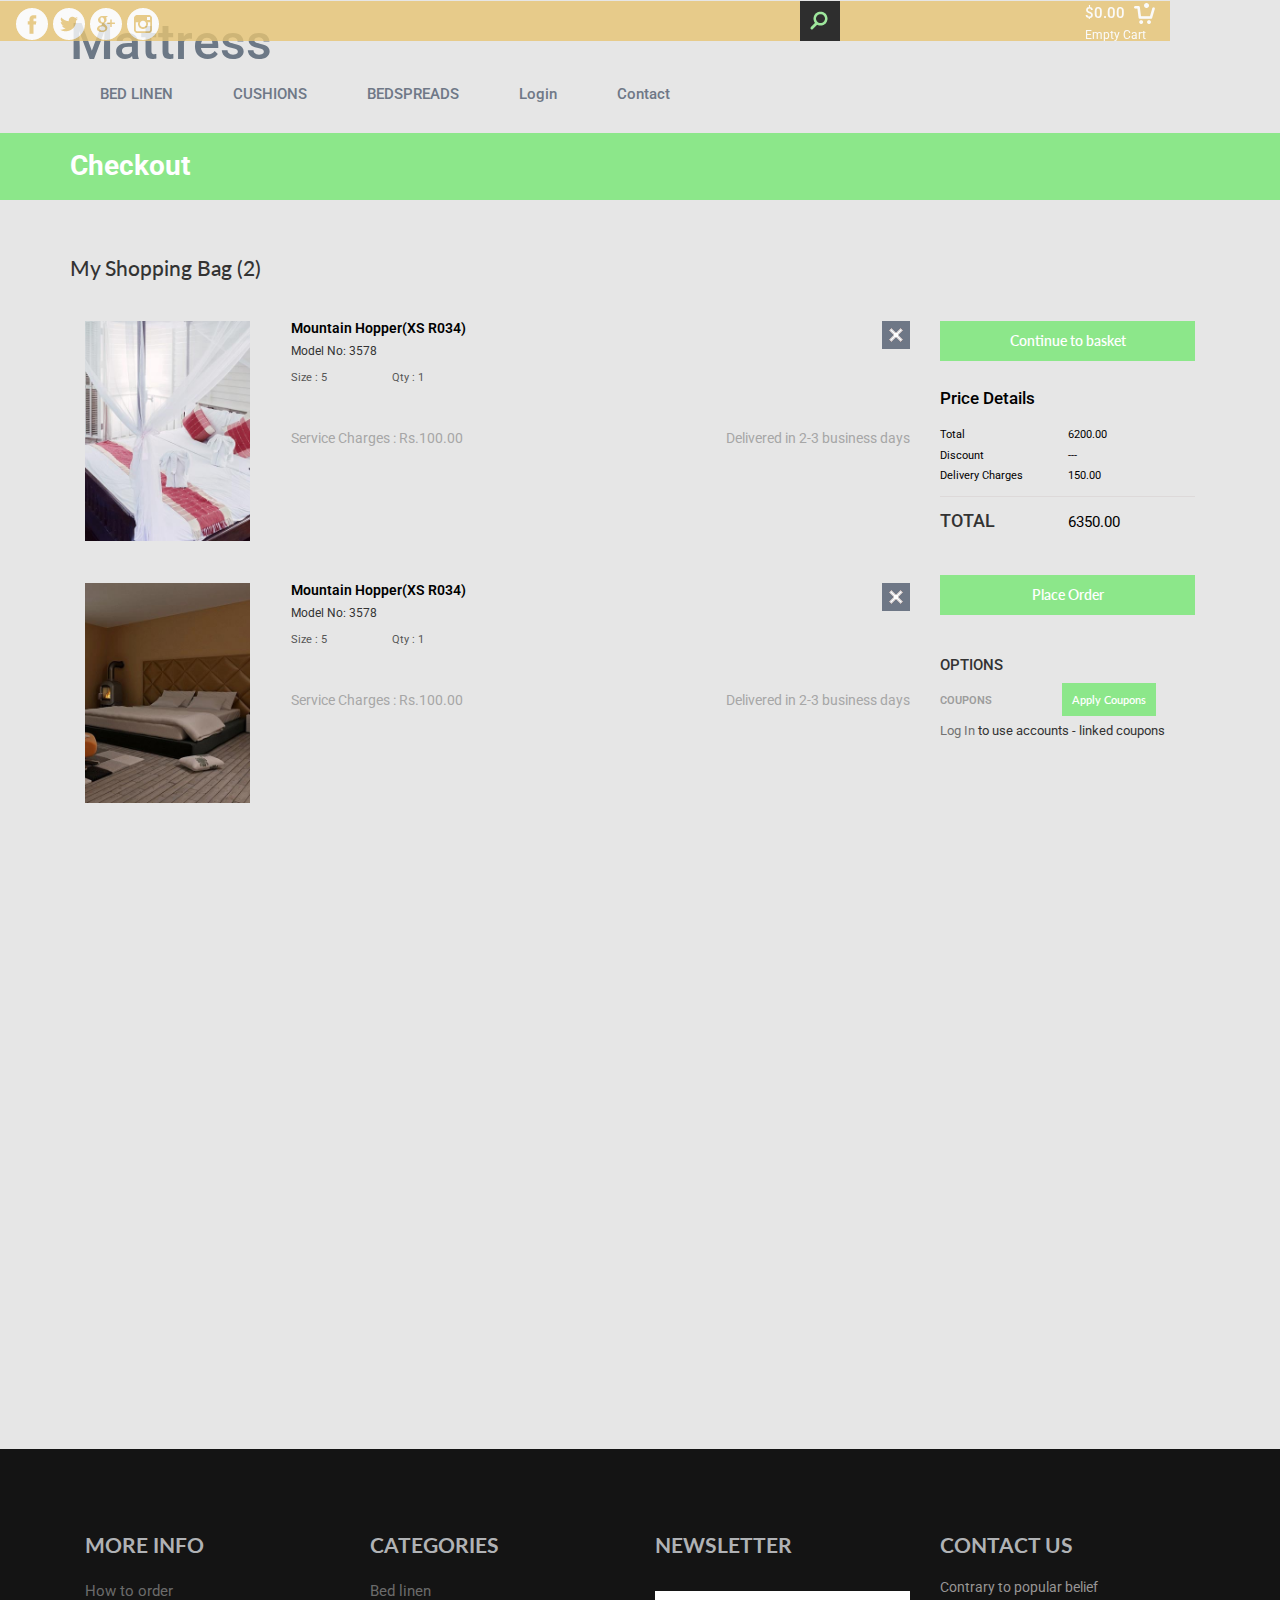
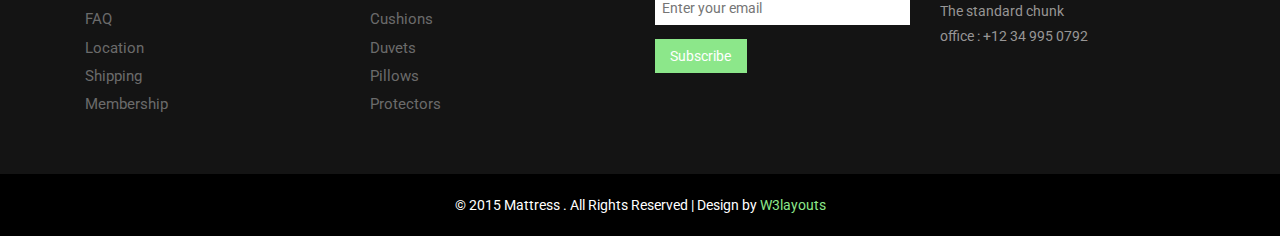
==== web/checkout.html @ da673a30 "First commit" ====
<!--A Design by W3layouts 
Author: W3layout
Author URL: http://w3layouts.com
License: Creative Commons Attribution 3.0 Unported
License URL: http://creativecommons.org/licenses/by/3.0/
-->
<!DOCTYPE html>
<html>
<head>
<title>Mattress A Ecommerce Category Flat Bootstrap Responsive Website Template | checkout :: w3layouts</title>
<link href="css/bootstrap.css" rel="stylesheet" type="text/css" media="all" />
<!-- jQuery (necessary for Bootstrap's JavaScript plugins) -->
<script src="js/jquery.min.js"></script>
<!-- Custom Theme files -->
<!--theme-style-->
<link href="css/style.css" rel="stylesheet" type="text/css" media="all" />	
<!--//theme-style-->
<meta name="viewport" content="width=device-width, initial-scale=1">
<meta http-equiv="Content-Type" content="text/html; charset=utf-8" />
<meta name="keywords" content="Mattress Responsive web template, Bootstrap Web Templates, Flat Web Templates, Android Compatible web template, 
Smartphone Compatible web template, free webdesigns for Nokia, Samsung, LG, SonyErricsson, Motorola web design" />
<script type="application/x-javascript"> addEventListener("load", function() { setTimeout(hideURLbar, 0); }, false); function hideURLbar(){ window.scrollTo(0,1); } </script>
<!--fonts-->
<link href='//fonts.googleapis.com/css?family=Lato:100,300,400,700,900' rel='stylesheet' type='text/css'>
<link href='//fonts.googleapis.com/css?family=Roboto:400,100,300,500,700,900' rel='stylesheet' type='text/css'><!--//fonts-->
<!-- start menu -->
<link href="css/memenu.css" rel="stylesheet" type="text/css" media="all" />
<script type="text/javascript" src="js/memenu.js"></script>
<script>$(document).ready(function(){$(".memenu").memenu();});</script>
<script src="js/simpleCart.min.js"> </script>
</head>
<body>
<!--header-->
<div class="header">
	<div class="header-top">
		<div class="container">
			<div class="social">
				<ul>
					<li><a href="#"><i class="facebok"> </i></a></li>
					<li><a href="#"><i class="twiter"> </i></a></li>
					<li><a href="#"><i class="inst"> </i></a></li>
					<li><a href="#"><i class="goog"> </i></a></li>
						<div class="clearfix"></div>	
				</ul>
			</div>
			<div class="header-left">
			
				<div class="search-box">
					<div id="sb-search" class="sb-search">
						<form>
							<input class="sb-search-input" placeholder="Enter your search term..." type="search"  id="search">
							<input class="sb-search-submit" type="submit" value="">
							<span class="sb-icon-search"> </span>
						</form>
					</div>
				</div>
			
<!-- search-scripts -->
					<script src="js/classie.js"></script>
					<script src="js/uisearch.js"></script>
						<script>
							new UISearch( document.getElementById( 'sb-search' ) );
						</script>
					<!-- //search-scripts -->

				<div class="ca-r">
					<div class="cart box_1">
						<a href="checkout.html">
						<h3> <div class="total">
							<span class="simpleCart_total"></span> </div>
							<img src="images/cart.png" alt=""/></h3>
						</a>
						<p><a href="javascript:;" class="simpleCart_empty">Empty Cart</a></p>

					</div>
				</div>
					<div class="clearfix"> </div>
			</div>
				
		</div>
		</div>
		<div class="container">
			<div class="head-top">
				<div class="logo">
					<h1><a href="index.html">Mattress</a></h1>
				</div>
		  <div class=" h_menu4">
				<ul class="memenu skyblue">
					  <li><a class="color8" href="index.html">BED LINEN</a></li>	
				      <li><a class="color1" href="#">CUSHIONS</a>
				      	<div class="mepanel">
						<div class="row">
							<div class="col1">
								<div class="h_nav">
									<ul>
										<li><a href="products.html">Bedskirt</a></li>
										<li><a href="products.html">Blanket/Throw</a></li>
										<li><a href="products.html">Collection/Duvet</a></li>
										<li><a href="products.html">Comforter</a></li>
										<li><a href="products.html">Comforter Set</a></li>
										<li><a href="products.html">Decorative Pillow</a></li>
										<li><a href="products.html">Mattress Pad </a></li>
										<li><a href="products.html">Mattress Topper</a></li>
										<li><a href="products.html">Pillow</a></li>
										<li><a href="products.html">Pillow Protector</a></li>
										
									</ul>	
								</div>							
							</div>
							<div class="col1">
								<div class="h_nav">
									<ul>
										<li><a href="products.html">Alpaca</a></li>
										<li><a href="products.html">Cashmere</a></li>
										<li><a href="products.html">Cotton</a></li>
										<li><a href="products.html">Cotton Blend</a></li>
										<li><a href="products.html">Down</a></li>
										<li><a href="products.html">Down Alternative</a></li>
										<li><a href="products.html">Egyptian Cotton</a></li>
										<li><a href="products.html">Modal</a></li>
										<li><a href="products.html">Pima Cotton</a></li>
										<li><a href="products.html">Silk </a></li>
										
									</ul>	
								</div>							
							</div>
							<div class="col1">
								<div class="h_nav">
									<ul>
										<li><a href="products.html">Bedskirt</a></li>
										<li><a href="products.html">Blanket/Throw</a></li>
										<li><a href="products.html">Collection/Duvet</a></li>
										<li><a href="products.html">Comforter</a></li>
										<li><a href="products.html">Comforter Set</a></li>
										<li><a href="products.html">Decorative Pillow</a></li>
										<li><a href="products.html">Mattress Pad </a></li>
										<li><a href="products.html">Mattress Topper</a></li>
										<li><a href="products.html">Pillow</a></li>
										<li><a href="products.html">Pillow Protector</a></li>
									</ul>	
								</div>												
							</div>
						  </div>
						</div>
					</li>
				    <li class="grid"><a class="color2" href="#">BEDSPREADS</a>
					  	<div class="mepanel">
						<div class="row">
							<div class="col1">
								<div class="h_nav">
									<ul>
										<li><a href="products.html">Bedskirt</a></li>
										<li><a href="products.html">Blanket/Throw</a></li>
										<li><a href="products.html">Collection/Duvet</a></li>
										<li><a href="products.html">Comforter</a></li>
										<li><a href="products.html">Comforter Set</a></li>
										<li><a href="products.html">Decorative Pillow</a></li>
										<li><a href="products.html">Mattress Pad </a></li>
										<li><a href="products.html">Mattress Topper</a></li>
										<li><a href="products.html">Pillow</a></li>
										<li><a href="products.html">Pillow Protector</a></li>
										
									</ul>	
								</div>								
							</div>
							<div class="col1">
								<div class="h_nav">
									<ul>
										<li><a href="products.html">Alpaca</a></li>
										<li><a href="products.html">Cashmere</a></li>
										<li><a href="products.html">Cotton</a></li>
										<li><a href="products.html">Cotton Blend</a></li>
										<li><a href="products.html">Down</a></li>
										<li><a href="products.html">Down Alternative</a></li>
										<li><a href="products.html">Egyptian Cotton</a></li>
										<li><a href="products.html">Modal</a></li>
										<li><a href="products.html">Pima Cotton</a></li>
										<li><a href="products.html">Silk </a></li>
										
									</ul>		
								</div>							
							</div>
							<div class="col1">
								<div class="h_nav">
									
									<ul>
										<li><a href="products.html">Bedskirt</a></li>
										<li><a href="products.html">Blanket/Throw</a></li>
										<li><a href="products.html">Collection/Duvet</a></li>
										<li><a href="products.html">Comforter</a></li>
										<li><a href="products.html">Comforter Set</a></li>
										<li><a href="products.html">Decorative Pillow</a></li>
										<li><a href="products.html">Mattress Pad </a></li>
										<li><a href="products.html">Mattress Topper</a></li>
										<li><a href="products.html">Pillow</a></li>
										<li><a href="products.html">Pillow Protector</a></li>
									</ul>	
								</div>												
							</div>
						  </div>
						</div>
			    </li>		
				<li><a class="color4" href="login.html">Login</a></li>				
				<li><a class="color6" href="contact.html">Contact</a></li>
			  </ul> 
			</div>
				
				<div class="clearfix"> </div>
		</div>
		</div>
	</div>
	<!-- grow -->
	<div class="grow">
		<div class="container">
			<h2>Checkout</h2>
		</div>
	</div>
	<!-- grow -->
<div class="container">
	<div class="check">	 
			 <h1>My Shopping Bag (2)</h1>
		 <div class="col-md-9 cart-items">
			
				<script>$(document).ready(function(c) {
					$('.close1').on('click', function(c){
						$('.cart-header').fadeOut('slow', function(c){
							$('.cart-header').remove();
						});
						});	  
					});
			   </script>
			 <div class="cart-header">
				 <div class="close1"> </div>
				 <div class="cart-sec simpleCart_shelfItem">
						<div class="cart-item cyc">
							 <img src="images/pic1.jpg" class="img-responsive" alt=""/>
						</div>
					   <div class="cart-item-info">
						<h3><a href="#">Mountain Hopper(XS R034)</a><span>Model No: 3578</span></h3>
						<ul class="qty">
							<li><p>Size : 5</p></li>
							<li><p>Qty : 1</p></li>
						</ul>
						
							 <div class="delivery">
							 <p>Service Charges : Rs.100.00</p>
							 <span>Delivered in 2-3 business days</span>
							 <div class="clearfix"></div>
				        </div>	
					   </div>
					   <div class="clearfix"></div>
											
				  </div>
			 </div>
			 <script>$(document).ready(function(c) {
					$('.close2').on('click', function(c){
							$('.cart-header2').fadeOut('slow', function(c){
						$('.cart-header2').remove();
					});
					});	  
					});
			 </script>
			 <div class="cart-header2">
				 <div class="close2"> </div>
				  <div class="cart-sec simpleCart_shelfItem">
						<div class="cart-item cyc">
							 <img src="images/pic2.jpg" class="img-responsive" alt=""/>
						</div>
					   <div class="cart-item-info">
						<h3><a href="#">Mountain Hopper(XS R034)</a><span>Model No: 3578</span></h3>
						<ul class="qty">
							<li><p>Size : 5</p></li>
							<li><p>Qty : 1</p></li>
						</ul>
							 <div class="delivery">
							 <p>Service Charges : Rs.100.00</p>
							 <span>Delivered in 2-3 business days</span>
							 <div class="clearfix"></div>
				        </div>	
					   </div>
					   <div class="clearfix"></div>
											
				  </div>
			  </div>		
		 </div>
		  <div class="col-md-3 cart-total">
			 <a class="continue" href="#">Continue to basket</a>
			 <div class="price-details">
				 <h3>Price Details</h3>
				 <span>Total</span>
				 <span class="total1">6200.00</span>
				 <span>Discount</span>
				 <span class="total1">---</span>
				 <span>Delivery Charges</span>
				 <span class="total1">150.00</span>
				 <div class="clearfix"></div>				 
			 </div>	
			 <ul class="total_price">
			   <li class="last_price"> <h4>TOTAL</h4></li>	
			   <li class="last_price"><span>6350.00</span></li>
			   <div class="clearfix"> </div>
			 </ul>
			
			 
			 <div class="clearfix"></div>
			 <a class="order" href="#">Place Order</a>
			 <div class="total-item">
				 <h3>OPTIONS</h3>
				 <h4>COUPONS</h4>
				 <a class="cpns" href="#">Apply Coupons</a>
				 <p><a href="#">Log In</a> to use accounts - linked coupons</p>
			 </div>
			</div>
		
			<div class="clearfix"> </div>
	 </div>
	 </div>


<!--//content-->
<div class="footer">
				<div class="container">
			<div class="footer-top-at">
			
				<div class="col-md-3 amet-sed">
				<h4>MORE INFO</h4>
				<ul class="nav-bottom">
						<li><a href="#">How to order</a></li>
						<li><a href="#">FAQ</a></li>
						<li><a href="contact.html">Location</a></li>
						<li><a href="#">Shipping</a></li>
						<li><a href="#">Membership</a></li>	
					</ul>	
				</div>
				<div class="col-md-3 amet-sed">
					<h4>CATEGORIES</h4>
					<ul class="nav-bottom">
						<li><a href="#">Bed linen</a></li>
						<li><a href="#">Cushions</a></li>
						<li><a href="#">Duvets</a></li>
						<li><a href="#">Pillows</a></li>
						<li><a href="#">Protectors</a></li>	
					</ul>
					
				</div>
				<div class="col-md-3 amet-sed">
					<h4>NEWSLETTER</h4>
					<div class="stay">
						<div class="stay-left">
							<form>
								<input type="text" placeholder="Enter your email " required="">
							</form>
						</div>
						<div class="btn-1">
							<form>
								<input type="submit" value="Subscribe">
							</form>
						</div>
							<div class="clearfix"> </div>
			</div>
					
				</div>
				<div class="col-md-3 amet-sed ">
				<h4>CONTACT US</h4>
					<p>Contrary to popular belief</p>
					<p>The standard chunk</p>
					<p>office :  +12 34 995 0792</p>
				</div>
				<div class="clearfix"> </div>
			</div>
		</div>
		<div class="footer-class">
		<p>© 2015 Mattress . All Rights Reserved | Design by  <a href="http://w3layouts.com/" target="_blank">W3layouts</a> </p>
		</div>
		</div>
</body>
</html>
---- web/css/style.css ----
/*--A Design by W3layouts 
Author: W3layout
Author URL: http://w3layouts.com
License: Creative Commons Attribution 3.0 Unported
License URL: http://creativecommons.org/licenses/by/3.0/
--*/

body{
	background: #E6E6E6;
	font-family: 'Roboto', sans-serif;
}
 a{
	transition: 0.5s all;
	-webkit-transition: 0.5s all;
	-o-transition: 0.5s all;
	-moz-transition: 0.5s all;
	-ms-transition: 0.5s all;
}
ul{
	padding: 0;
	margin: 0;	
}
h1,h2,h3,h4,h5,h6,label,p{
	margin:0;	
}
/*----*/
.itemContainer{
			width:100%;
			float:left;
		}

		.itemContainer div{
			float:left;
			margin: 5px 20px 5px 20px ;
		}

		.itemContainer a{
			text-decoration:none;
		}

		.cartHeaders{
			width:100%;
			float:left;
		}

		.cartHeaders div{
			float:left;
			margin: 5px 20px 5px 20px ;
		}
.item_add {
  color: #fff;
  border:none;
}	
a.item_add {
 text-decoration: none;
}		
.grid_1 img{
	margin-bottom:1em;
}
.box_1 h3{
  color: #fff;
  font-size: 1.1em;

}
.box_1 h3 img{
	margin-left: 5px;
}

.box_1 p a{
  color:#fff;
  font-size: 0.875em;
}
.total {
  display: inline-block;
}
.cart.box_1{
	float: right;
	  margin-top: 2px;
}
/*----*/
.header-top1{
	background: #000;
	opacity: 0.9;
    filter: alpha(opacity=80); /* For IE8 and earlier */
	height: 60px;
	position:fixed;
	z-index: 10000000;
	-webkit-filter: blur(5px); /* Chrome, Opera, etc. */
  	filter: url('blur.svg#blur'); /* Older FF and others - http://jordanhollinger.com/media/blur.svg */
  	filter: blur(8px); /* Firefox 35+, eventually all */
  	top: -20px;
}
.header-top{
	background: #E8C573;
	opacity: 0.8;
    filter: alpha(opacity=80); /* For IE8 and earlier */
	height: 40px;
	position:fixed;
	z-index: 10000001;
}
.header-left{
	float: right;
	margin-left: 0px;
}
.header-left ul{
	float: left;
}
.header-left ul li a{
	text-decoration: none;
	color:#fff;
	  font-size: 1.1em;
	  margin: 0 20em 0 0;
}
.header-left ul li a:hover{
		color:  #EF5F21; 
}
.head-top {
  padding: 1em 0;
}
.logo h1 a {
    color: #6c7886;
    font-size: 1.4em;
    text-decoration: none;
}
/*start search*/
.sb-search {
	position: absolute;
	right: 330px;
	width: 0%;
	min-width: 41px;
	margin: 0;
	height: 40px;
	float: right;
	overflow: hidden;
	-webkit-transition: width 0.3s;
	-moz-transition: width 0.3s;
	transition: width 0.3s;
	-webkit-backface-visibility: hidden;
	background: none;
}
.sb-search-input {
	position: absolute;
	top: 0px;
	left: 1px;
	border: none;
	outline: none;
	background:#E0F2F7;
	width: 100%;
	height: 40px;
	margin: 0;
	z-index: 10;
	font-size: 13px;
	color:#2E2E2E;
	padding-left: 1em;
}
.sb-search-input::-webkit-input-placeholder {
	color:#2E2E2E;
}
.sb-search-input:-moz-placeholder {
	color: #2E2E2E;
}
.sb-search-input::-moz-placeholder {
	color: #efb480;
}
.sb-search-input:-ms-input-placeholder {
	color: #2E2E2E;
}
.sb-icon-search,.sb-search-submit  {
	width: 40px;
    height: 40px;
    display: block;
    position: absolute;
    right: 0;
    top: 0px;
    padding: 0;
    margin: 0;
    line-height: 85px;
    text-align: center;
	cursor: pointer;
}
.sb-search-submit {
	background:#000 url('../images/search.png') no-repeat 10px 10px;
	-ms-filter: "progid:DXImageTransform.Microsoft.Alpha(Opacity=0)"; /* IE 8 */
    filter: alpha(opacity=0); /* IE 5-7 */
    color: transparent;
	border: none;
	outline: none;
}
.sb-icon-search {
   background:#000 url('../images/search.png') no-repeat 10px 10px;
	z-index: 90;
}
/* Open state */
.sb-search.sb-search-open,.no-js .sb-search {
	width:24%;
}
.sb-search.sb-search-open .sb-icon-search,.no-js .sb-search .sb-icon-search {
	background: #c0c0c0 url('../images/img-sprite.png') no-repeat 0px 1px;
	color: #fff;
	z-index: 11;
}
.sb-search.sb-search-open .sb-search-submit,.no-js .sb-search .sb-search-submit {
	z-index: 90;
}
/*-- search-ends --*/
i.facebok {
    width: 34px;
    height: 34px;
    background: url(../images/social.png)no-repeat -5px -6px ;
    float: left;
    vertical-align: middle;
}
i.facebok:hover{
	opacity:0.5;
}
i.twiter {
    width: 34px;
    height: 34px;
    background: url(../images/social.png)no-repeat -46px -7px;
    float: left;
    vertical-align: middle;
}
i.twiter:hover{
	opacity:0.5;
}
i.goog {
    width: 34px;
    height: 34px;
    background: url(../images/social.png)no-repeat -134px -8px;
    float: left;
    vertical-align: middle;
}
i.goog:hover{
	opacity:0.5;
}
i.inst {
    width: 34px;
    height: 34px;
    background: url(../images/social.png)no-repeat -91px -8px;
    float: left;
    vertical-align: middle;
}
i.inst:hover{
	opacity:0.5;
}
.social {
    float: left;
    margin: 0.4em 0 0;
}
.social li {
    display: inline-block;
}
.social ul {
   padding:0;
}
/* start menu */
.h_menu4 {
  margin: 7px 0 0px;
  position: relative;
}
.h_nav h4{
	border-bottom:1px solid rgb(236, 236, 236);
	font-size: 1.3em;
	color:#000;
	line-height: 1.8em;
	margin-bottom: 4%;
}
.h_nav h4.top{
	margin-top:1%;
}
.h_nav ul li{
	display: block;
}
.h_nav ul li a{
	display: block;
  font-size: 0.85em;
  color: #8A8686;
  text-transform: capitalize;
  line-height: 3em;
  -webkit-transition: all 0.3s ease-in-out;
  -moz-transition: all 0.3s ease-in-out;
  -o-transition: all 0.3s ease-in-out;
  transition: all 0.3s ease-in-out;
}
.h_nav ul li a:hover{
	color:#000;
	text-decoration:underline;
}
/*--banner--*/

.banner{
	background: url(../images/Banner/AmwayCenter1.jpg) no-repeat ;
	background-size: cover;
	width:100%;
	min-height: 560px;
	  position: relative;
}
/*--- slider-css --*/

.rslides {
  position: relative;
  list-style: none;
  overflow: hidden;
  width: 100%;
  padding: 0;
  margin: 0;
  }
.rslides li {
  -webkit-backface-visibility: hidden;
  position: absolute;
  display: none;
  width: 100%;
  left: 0;
  top: 0;
  }
.rslides li:first-child {
  position: relative;
  display: block;
  float: left;
  }
.rslides img {
  display: block;
  height: auto;
  float: left;
  width: 100%;
  border: 0;
  }

.callbacks_tabs a:after {
	content: "\f111";
	font-size: 0;
	font-family: FontAwesome;
	visibility: visible;
	display: block;
	height: 0px;
	width: 0px;
	display: inline-block;
	border:none;
	background:none;
	border-radius:50px;
}
.callbacks_here a:after{
	background:#fff;
}
.callbacks_tabs a{
	visibility:hidden;
}
.callbacks_tabs li{
	display:inline-block;
}
ul.callbacks_tabs.callbacks1_tabs {
	position: absolute;
	bottom: 14%;
	z-index: 999;
	left: 46%;
}
.callbacks_nav {
  position: absolute;
  -webkit-tap-highlight-color: rgba(0,0,0,0);
  top: 38%;
  left: 0;
  opacity: 0.7;
  z-index: 3;
  text-indent: -9999px;
  overflow: hidden;
  text-decoration: none;
height: 35px;
  width: 35px;
  background: url("../images/img-sprite.png") no-repeat -13px -98px ;
 }
.callbacks_nav.next {
  left: auto;
  background-position:-91px -98px;
  right: 0;
 }
.banner-text1{
 background: url("../images/Banner/Familia.jpg") no-repeat;
 color:#DB2E2E;
	background-size: cover;
	width:100%;
	min-height: 560px;
	z-index:-1;
	position:relative;
 } 

.banner-text2{
 background: url("../images/Banner/AmwayCenter1.jpg") no-repeat;
 color:#2E3CDB;
	background-size: cover;
	width:100%;
	min-height: 560px;
	z-index:-1;
	position:relative;
 }  

.banner-text3{
 background: url("../images/Banner/AmwayCenter1.jpg") no-repeat;

 color:#2E3FDB;
	background-size: cover;
	width:100%;
	min-height: 560px;
	z-index:-1;
	position:relative;
 }   
 /*
.banner-text1{
 background: url("../images/Banner/Familia.jpg") no-repeat;
 padding: 0em 0em;
 color:#fff;
 width: 100%;
}
.banner-text h3 {
  font-size: 2em;
  font-weight: 800;
  font-family: 'Lato', sans-serif;
  text-transform: uppercase;
  letter-spacing: 6px;
  line-height: 1.2em;
}
.banner-text p{
	font-size:1.2em;
	margin: 1.3em 0 1em;
}
.banner-text a{
	text-decoration: none;
	color:#fff;
	font-size:1.2em;
	background: #8ce78a;
	padding: 0.4em 1em;
	border-radius:5px;
}
.banner-text a:hover{
	color: #8ce78a;
	background: #fff;
}*/
/*--content-top--*/
.cont {
	top:480px;
    position: relative;
    min-height: 66em;
}
.content {
    position: absolute;
    background-color: #fff;
    padding: 2em;
    z-index: 10000;
}
.content-top h1{
	color:#6e7786;
	font-size: 1.7em;
  font-family: 'Lato', sans-serif;
  font-weight: 600;
    margin-bottom: 0.5em;
}
.content-top {
	text-align:center;
	padding:4em 0;
}
.grid-top img{
	width:100%;
}
.grid-top p{
  font-size: 1.2em;
  margin: 1em 0 0;
  font-weight: 500;
  text-transform: uppercase;
}
.grid-top p a{
	  color: #6e7786;
  text-decoration: none;
}
.grid-top p a:hover{
	  color: #8ce78a;
}
.grid-in {
  padding: 2em 0 0;
}
/*--//content-top--*/
/*---content-middle--*/
.grid-mid{
	position:relative;
}
.twit {
	position: absolute;
  top: 48%;
  width:100%;
  	text-align:center;
}
.twit h4{
  color: #fff;
  font-size: 2em;
  font-weight: 600;
  margin: 0 auto;

  text-transform: uppercase;
  font-family: 'Lato', sans-serif;
}
.grid-mid img{
	width:100%;
}
.grid-middle {
  padding: 2em 0 0;
}
/*--content-bottom--*/
.content-bottom ul li{
	display:inline-block;
	border:1px solid #eee;
	float:left;
  border-left: none;
  width: 16.666%;
}
.content-bottom {
  padding: 3em 0;
}
/*--//content--*/
.col-md2 {
  padding: 30px 0 0;
}
.men1{
	padding: 0 15px 0 0;
}
.men2{
	padding: 0 0px 0 15px;
}
.content-top-bottom h2{
	  color: #6e7786;
  font-size: 1.7em;
  font-family: 'Lato', sans-serif;
  font-weight: 600;
  margin-bottom: 1.5em;
  text-align: center;
    text-transform: uppercase;
}
.b-link-stripe{
	position:relative;
	display:inline-block;
	vertical-align:top;
	font-weight: 300;
	overflow:hidden;
	width: 100%;
}
.b-link-stripe .b-wrapper{
	position:absolute;
	width:100%;
	height:100%;
	top:0;
	left:0;
	text-align:center;
	color:#ffffff;
	overflow:hidden;
}

.b-animate-go{
	text-decoration:none;
}
.b-animate{
	transition: all 0.5s;
	-moz-transition: all 0.5s;
	-ms-transition: all 0.5s;
	-o-transition: all 0.5s;
	-webkit-transition: all 0.5s;
	visibility: hidden;
	font-size:1.1em;
	font-weight:700;
}
.b-animate img{
	margin-top: 4%;
	display: -webkit-inline-box;
}
.b-animate span{
	display:block;
	font-size: 1.5em;
	padding-top: 5em;
	display: block;
	font-weight: 500;
}

/* lt-ie9 */
.b-animate-go:hover .b-animate{
	visibility:visible;
}
.b-from-left{
	position: relative;
	left: -100%;
	background: rgba(0, 0, 0, 0.36);
  background-size: 100% 100%;
  top: 0px;
  margin: 0;
  min-height: 356px;
}
.grid-top:hover .b-from-left{
	left:0;
}
.grid-top{
	position: relative;
}
/*----*/
.col-md1 {
  position: relative;
}

.b-from-top{
	position: relative;
	top: -100%;
	background:rgba(0, 0, 0, 0.36);
  background-size: 100% 100%;
 
  margin: 0;
  min-height: 429px;
}
.col-md1:hover .b-from-top{
	top:0;
}
.men:hover .b-from-top{
	top:0;
}
.men1:hover .b-from-top{
	top:0;
}
.men2:hover .b-from-top{
	top:0;
}
.top-in1{
	min-height: 204px;
}
.top-in1 span{
	padding: 4em 0 0;
}
.top-in2 span{
	padding: 3.5em 0 0;
}
.top-in2{
	min-height: 196px;
}
.top-in span{
	padding: 8em 0 0;
}
/*----*/
.content-grid{
	position: absolute;
	top:0;
	display: none;
	  text-align: center;
  width: 100%;
}
.content-grid h5{
	color:#fff;
	font-size: 2em;
}
.men{
	position: relative;
}
.men:hover .content-grid{
	display: block;
}
	
/*--//content--*/

/*--footer--*/
.footer{
	background:#141414;
	top:520px;
    position: relative;
}
.amet-sed h4{
	font-size: 1.5em;
  	color: #B0B2B5;
     font-family: 'Lato', sans-serif;
	margin: 0 0 1em;
	  text-transform: uppercase;
  font-weight: 700;
}
.footer-top-at {
    padding: 6em 0 4em;
}
 ul.nav-bottom li{
	list-style:none;
}
ul.nav-bottom li  a{
	text-decoration:none;
	color:#6B6B6B;
	font-size:1.1em;
	display: inline-block;
	  margin: 0.2em 0;
}
ul.nav-bottom li  a:hover{
	color:#8ce78a;
}
.amet-sed p{
	color:#989696;
	font-size: 1em;
	  margin: 0 0 0.3em;
}

.footer-class  p{
	color:#fff;
	font-size:1em;

}
.footer-class  p a{
	color:#8ce78a;
	text-decoration:none;
}
.footer-class  p a:hover{
	color:#fff;
}
.footer-class {
  padding: 1.5em 0;
  text-align:center;
  background:#000;
}
.amet-sed form{
padding:1em 0 0;
}
.amet-sed input[type="text"], .amet-sed input[type="submit"] {
  width: 100%;
  padding: 0.5em;
  outline: none;
  color: #000;
  font-size: 1em;
  background: #fff;
  border: none;
 }
 .amet-sed input[type="submit"] {
  width: 36%;
  color: #FFF;
  font-size: 1em;
  background:#8ce78a;
  border: none;
  outline:none;
  padding: 0.5em;
}
.amet-sed input[type="submit"]:hover {
background: #fff;
color:#8ce78a;
}
ul.social{
	padding:1em 0 0;
}
ul.social li{
	display: inline-block;	
}
ul.social li i{
	background: url(../images/img-sprite.png)no-repeat -9px -14px ;
  width: 24px;
  height: 24px;
	display: inline-block;
	vertical-align: middle;
	margin: 0 5px 0 0;
}
ul.social li  i.twitter{
	background-position:  -43px -14px;
}
ul.social li  i.rss{
	background-position: -77px -14px;
}
ul.social li  i.gmail{
	background-position:-110px -14px;
}
ul.social li i:hover{
	transform: rotate(360deg);
  -webkit-transform: rotate(360deg);
  -moz-transform: rotate(360deg);
  -o-transform: rotate(360deg);
  -ms-transform: rotate(360deg);
    transition: 0.5s all ease;
  -webkit-transition: 0.5s all ease;
  -moz-transition: 0.5s all ease;
  -o-transition: 0.5s all ease;
  -ms-transition: 0.5s all ease;
}
/*--//footer--*/
/*--contact--*/
.contact {
  padding: 3em 0 ;
}
.contact h1 {
    font-size: 2.5em;
    font-family: 'Lato', sans-serif;
    color: #6c7886;
    text-align: center;
    font-weight: 600;
}
.map iframe{
	width: 100%;
	height:150px;
	border:none;
	padding: 0 15px;
}
.contact-grid input[type="text"],.contact-grid textarea{
	width: 100%;
	padding: 1em;
	margin: 0.5em 0;
	background:none;
	outline:none;
	  border: 1px solid #A09F9F;
	  font-size:1em;
	  color:#A09F9F;
	-webkit-appearance: none;
}
.contact-grid textarea{
	resize:none;
}
.send input[type="submit"]{
	width: 14%;
	font-size: 1.1em;
	background:#8ce78a;
	padding: 0.4em 0.8em;
	text-align: center;
	color: #fff;
	border: none;
	outline:none;
	-webkit-appearance: none;
}
.send input[type="submit"]:hover{
	background:#2d2d2d;
}
.contact-form {
	padding: 3em 0;
}
.address-more {
  padding: 0 0 2em;
}
.contact-in p{
	font-size:1em;
	color: #626262;
	width: 72%;
	line-height: 1.7em;	
}
.address-more h4{
	color:#6c7886;
	font-size:1.4em;
	  font-family: 'Lato', sans-serif;
	margin: 0 0 0.3em;
	  font-weight: 600;
}
.address-more p a{
	text-decoration:none;
	color: #626262;
}
.address-more p a:hover{
	color: #8ce78a;
}
/*--//contact--*/
/*--blog--*/
.grid_3{
	position:relative;
}
.blog-poast-admin {
	position: absolute;
	bottom:8.6em;
	left: 1.2em;
}
.blog-poast-info {
	padding: 0.8em 0em;
}
.blog-poast-info ul li {
	display:inline-block;
	  padding: 0 0.3em;
}
.blog-poast-info ul li span{
	color: #000;
	font-size:1em;
}
.blog-poast-info ul li a {
	color: #000;
	font-size:1em;	
}
.blog-poast-info ul li a:hover{
	text-decoration:none;
}
.blog-poast-info ul li a:hover {
	text-decoration:none;
	color:#EF5F21;
}
.blog-poast-info ul li  i {
	width: 20px;
	height: 20px;
	background:  url(../images/img-sprite.png) no-repeat -150px -104px ;
	display: inline-block;
	vertical-align: sub;
	margin: 0 3px 0 0;
}
.blog-poast-info ul li  i.date {	
	background-position: -186px -104px;
}
.blog-poast-info ul li  i.comment {	
	background-position:-226px -101px;	
}
.blog {
  padding: 4em 0;
}
.grid_3 p {
	color: #626262;
	font-size: 1em;
	line-height:1.5em;
}
.grid_3 h3{
	text-transform:uppercase;
	font-size:1.2em;
	margin-bottom:1em;
}
.grid_3 h3 a{
	color:#000;
	text-decoration: none;
}
.grid_3 h3 a:hover {
  color: #EF5F21;
}
.button {
	margin-top: 20px;
}
.button a {
	color:#fff;
	font-size: 1em;
	text-transform: uppercase;
	background: #EF5F21;
	padding: 0.4em 1em;
	text-decoration: none;
		text-decoration:none;
}
.button a:hover{

	color:#fff;
	background: #000
}
.grid_3{
	margin-bottom:3em;
}
p.m_10 {
	font-size: 0.85em;
	color: #555;
	line-height: 1.8em;
	padding: 2% 0;
}
p.m_11 {
	font-size: 0.85em;
	color: #555;
	line-height: 1.8em;
}
.blog h1 {
  font-size: 3em;
  font-family: 'Lato', sans-serif;
  color: #000;
  text-align: center;
  font-weight: 600;
    margin: 0 0 1em;
}
/*--//blog--*/
/*--product--*/
.tags ul li {
	display: inline-block;
	float:left;
	    width: 22.8%;
  margin: 0.5em 2% 0 0;
  text-align: center;
}
.tags li a {
	font-size: 1em;
	display:block;
	padding: 0.3em 0.4em;
	text-decoration: none;
	color: #000;
	border: 1px solid #000;
}
.tags li a:hover {
	color: #fff;
	background:#EF5F21;
	border: 1px solid #EF5F21;
}

.tags ul li:nth-child(4),.tags ul li:nth-child(8),.tags ul li:nth-child(12){
	margin:0.5em 0 0;
}
/*----*/
h3.cate {
	color: #000;
	  border-bottom: 1px solid #000;
  width: 69%;
	font-size: 2em;
    font-family: 'Lato', sans-serif;
}
.of-left{
	 border-bottom: 1px solid #000;
}
.product-go {
  margin-top: 2em;
}
.product {
  padding: 4em 0;
}
.bottom-product {
    margin-bottom: 2em;
    margin-top: 0em;
}
nav.in{
  text-align: center;
}
.pagination > li > a:hover, .pagination > li > span:hover, .pagination > li > a:focus, .pagination > li > span:focus {
  color: #fff;
  background-color:#EF5F21;
  border-color: #EF5F21;
}
.pagination > li > a, .pagination > li > span {

  color: #000;
}
/*----*/
ul.kid-menu{
	display: block !important;
}
.menu {
	width: auto;
	height: auto;
	padding: 0;
	list-style: none;
	margin: 1.5em 0;	
}
.menu > li > a {
	width: 100%;
  margin: 0.3em 0;
	display:inline-block;
	position: relative;
	color: #000;
	font-size: 1.1em;
	text-decoration:none;
	
}
.menu > li > a:hover{
	color:#EF5F21;
}
.menu ul li a {	
	width: 100%;
	display: inline-block;
	position: relative;
	font-size:1.1em;
	margin:0.3em 0;
	color: #000;
	text-decoration:none;
	
	text-indent: 1.2em;
}
.menu ul li a:hover{
	color:#EF5F21;
}
ul.kid-menu li,.menu ul li{
	list-style: none;	
}
.sellers {
  padding: 2em 0;
}
.tags {
  padding: 1.5em 0 0;
}
h3.best {
  color: #000;
  border-bottom: 1px solid #000;
  width: 81%;
  font-size: 2em;
    font-family: 'Lato', sans-serif;
}
.pagination > .active > a, .pagination > .active > a:hover {
  background: #EF5F21;
  border-color: #EF5F21;
}
/*----*/
.product-middle{
  background: url(../images/product1.jpg) center;
  width: 100%;
  min-height: 45px;
  display: block;
  background-size: cover;
}
.fit-top{
	
  width: 100%;
	padding: 1em 1em;
}
 h6.shop-top{
	font-size:1.1em;
	font-weight:300;
	float:left;
	color: #fff;
	  margin-top: 0.3em;
}
a.shop-now{
	font-size:0.9em;
	  float: right;
	  text-decoration: none;
	  border: 1px solid #ffffff;
	  padding: 0.2em 0.4em;
	  color:#fff;
}
a.shop-now:hover{
	  border: 1px solid #EF5F21;
	  background:#EF5F21;
}
h3.tag {
	color: #000;
	  border-bottom: 1px solid #000;
  width: 32%;
	font-size: 2em;
    font-family: 'Lato', sans-serif;
}
.of-left-in{
	 border-bottom: 1px solid #000;
}

/*----*/
.fashion-grid{
	float:left;
	  width: 24%;
}
.fashion-grid1{
	float: right;
	  width: 68%;
}
 h6.best2 {
  font-size: 1em;
  font-family: 'Lato', serif;
  line-height: 1.3em;
 }
 h6.best2 a{
 	color:#000;
 	text-decoration: none;
 }
 h6.best2 a:hover{
	color:#EF5F21;
 }
 span.price-in1 {
  font-size: 1.7em;
  padding: 0.3em 0 0;
  display: block;
  color:#EF5F21;
}
span.price-in1 small {
  text-decoration: line-through;
}
.six1{
	position: absolute;
	top:0;
	font-weight: 100;
	  padding: 4em 1em 0;
	  width: 100%;
  height: 100%;
  text-align: center;
}
.six1 h4{
	font-size:2.5em;
	color:#EF5F21;
font-weight: 100;	
}
.six1 p{
	font-size:2em;
	color:#EF5F21;
	  margin: 0.5em 0 0;
}
.six1 span{
	font-size:6em;
	color:#EF5F21;
	font-weight: 100;
	  font-family: 'Lato', sans-serif;
}
.per1 {
  position: relative;
    margin: 2em 0;
}
/*---*/

a.item_add p.number {
    font-size: 1.1em;
    color: #6e7786;
    text-align: center;
    padding: 0em 1em;
}
a.item_add p.number:hover{
		background: none;
		transition: 0.5s all;
  -webkit-transition: 0.5s all;
  -o-transition: 0.5s all;
  -moz-transition: 0.5s all;
  -ms-transition: 0.5s all;
}
a.item_add p.number i {
    background: url(../images/cart-1.png)no-repeat 1px -0px;
    width: 26px;
    height: 21px;
    display: inline-block;
    vertical-align: middle;
    margin: 0 5px 0 0;
}
p.tun {
    font-size: 1em;
    color: #6e7786;
    text-align: left;
    line-height: 1.8em;
    padding: 1em 0;
    float: left;
    width: 53%;
}
.product1 span {
    color: #000;
    font-size: 1.1em;
    font-weight: 700;
}
.product-at img {
    width:100%;
}
.product-at{
	position: relative;
}
.product-at:hover .pro-grid{
	display:block;
}
.product1 {
  padding: 0;
}
.pro-grid{
	text-align:center;
	position:absolute;
	top:0;
	width:100%;
	height:100%;
	display:none;
	padding: 12em 0 0;
}
.pro-grid span{
	text-decoration:none;
	color:#fff;
	font-size:1.1em;
	font-weight:600;
	background:#8CE78A;
	padding: 0.5em 1.5em;
	text-transform: uppercase;
}
.pro-grid span:hover{
	background:#fff;
	color:#8CE78A;
}
/*--//product--*/
.pl-lft {
    float: left;
    width: 45%;
}
.pl-rgt {
    float: right;
    width: 55%;
    padding: 1.6em 0em 1.6em 1em;
}
.pro-tp p a{
    color: #6e7786;
    font-size: 1em;
    margin: 1em 0;
    line-height: 1.8em;
	text-decoration:none;
}
.pro-tp p a:hover{
color:#8ce78a;
}
.pro-tp h6 a{
    color: #000;
    font-size: 1em;
    margin:0;
    font-weight:700;
	text-decoration:none;
}
.pro-tp h6 a:hover{
color:#8ce78a;
}
.pro-tp {
    margin: 0 0 2em;
}
.pr-btm h4 {
    color: #6e7786;
    font-size: 1.4em;
    font-weight: 700;
    margin: 0 0 1em;
}
.pr-btm h6 {
    font-size: 1.2em;
    font-weight: 700;
    margin: 1em 0;
    color: #000;
}
.pr-btm p {
    color: #6e7786;
    font-size: 1em;
    margin: 1em 0;
    line-height: 1.8em;
}
.pr-btm {
    text-align: center;
	margin:6em 0 0;
}
.pr-btm img {
    width: 100px;
    height: 100px;
    border-radius: 50%;
    margin: 0 auto;
}
.bottom-cd.simpleCart_shelfItem {
    padding-right: 5em;
}
.grow {
    background-color: #8ce78a;
    padding: 1.3em 0;
}
.grow h2 {
    color: #fff;
    font-size: 2em;
    margin: 0;
    font-weight: 700;
}
.pro-du {
    padding: 4em 0;
}
.ca-rt {
    float: left;
    width: 42%;
    padding: 2em 0 0;
}
.top-sing {
    margin-bottom: 7em;
}
/*--single--*/
 ul.star-footer li{
	display:inline-block;
	
}
 ul.star-footer li i{
	height: 16px;
	width: 16px;
	background: url("../images/img-sprite.png") no-repeat -261px -106px  ;
	display: inline-block;
}
.single-para h4 {
    color: #000;
  font-size: 2em;
  font-family: 'Lato', serif;
}
.single-para p {
  font-size: 1em;
  color: #2c3e50;
  font-family: 'Lato', serif;
  line-height: 1.8em;
    margin: 1em 0;
}
.single-para h5 {
  color:#8ce78a;
  font-size: 1.7em;
  border-bottom: 1px solid #C4C3C3;
  padding: 0.3em 0;
}

.available ul li {
    list-style: none;
    padding: 0 0.5em 0 0;
    color: #4c4c4c;
    font-size: 1.1em;
    float: left;
    width: 100%;
    font-family: 'Roboto Slab', serif;
    margin: 0.5em 0;
    float: left;
    width: 50%;
    vertical-align: middle;
}
.available ul li select {
    outline: none;
    padding: 6px;
    border: none;
    background: #eeeeee;
    width: 64%;
    margin-left: 7%;
    cursor: pointer;
}
.available ul li.size-in select {
	  margin-left: 16%;
}
.available {
  padding:  1em 0;
}
ul.tag-men {
	padding:0.3em 0;
	 border-top: 1px solid #C4C3C3;
	  border-bottom: 1px solid #C4C3C3;
}
ul.tag-men li{
	list-style:none;
	color:#000;
	 font-family: 'Lato', serif;
	 margin: 0.3em 0;
	font-size:0.9em; 
}
ul.tag-men li span.women1{
	  margin-left: 9em;
}
a.add-cart {
  text-decoration: none;
  color: #fff;
  background: #8ce78a;
  padding: 0.4em 0.8em;
  font-size:0.9em;
  text-transform: uppercase;
  margin-top: 2em;
  display: inline-block;
}
a.add-cart:hover {
  background:#000;
  
}
h3.real{
  color: #000;
  border-bottom: 1px solid #000;
   margin: 0 0.5em 1em;
  font-size: 2em;
  font-family: 'Lato', serif;
}
/*----*/
.star-on {
  padding: 1em 0;
}
.star-on ul {
  float:left;
}
.star-on ul li{
	vertical-align: sub;
}

.review{
	float:left;
	  padding: 0 1em;
}
.star-on a{
	text-decoration:none;
	font-size:1em;
	color:#000;
}
.star-on a:hover{
	color:#8ce78a;
}
/*----*/
.cd-tabs-navigation {
  width: 100%;
}
.cd-tabs-navigation li {
    display: inline-block;
  list-style:none;
}
.cd-tabs-navigation a {
  position: relative;
  display: block;
  text-align: center;
  -webkit-font-smoothing: antialiased;
  -moz-osx-font-smoothing: grayscale;
	font-size:1.1em;
	color:#000;
	background:#eee ;
	padding:10px 16px;
	  font-family: 'Lato', serif;
	text-decoration: none;
}

.cd-tabs-navigation a.selected  {
	background:#EF5F21;
  color:#fff;
}

.cd-tabs-content li {
  display: none;
}
.cd-tabs-content li.selected {
  display: block;
  -webkit-animation: cd-fade-in 0.5s;
  -moz-animation: cd-fade-in 0.5s;
  animation: cd-fade-in 0.5s;
  
}
.cd-tabs.is-ended {
  margin: 3em 0 1em;
  padding: 0 1em;
}
.facts{
	
padding: 1em 0;
}
.facts p{
	color:#999;
	font-size:1em;
	line-height:1.7em;
	padding:0 0 1em;
	  font-family: 'Lato', serif;
}
.facts ul li{
	list-style:none;
	color:#767676;
	font-size:1em;
	padding:0.3em 0;
}
.color {
	background:#eee;
	  margin: 1em 0;
  padding: 1em;
}
.color p,.color span{
	color:#000;
	font-size:1em;
	  font-family: 'Lato', serif;
	    float: left;
		
}
.color p{
	width:40%;
}
.top-comment-left{
	float: left;
	width: 13%;
}
.top-comment-right{
	float: left;
	width:84%;
	margin-left:1em;
	background:#f8f8f8;
	padding:2em ;
}
.top-comment-right h6{
	color:#000;
	font-size:0.8em;
	font-family: 'Lato', serif;
}
.top-comment-right p{
	color:#000;
	font-size:1em;
	  margin: 1em 0em 0 1em;
}
a.add-re{
	text-decoration: none;
  color: #fff;
  background: #EF5F21;
  padding: 0.4em 0.8em;
  font-size: 0.9em;
  text-transform: uppercase;
  margin-top: 2em;
  display: inline-block;
}
a.add-re:hover{
	
  background: #000;
  }
.top-comment-right h6 a{
	color:#000;
	font-size:1.5em;
	text-decoration:none;
}
.comments-top-top {
	margin: 2em 0;
	
}
/*--//single--*/
.register {
	padding: 4em 0 ;
}
/*--register--*/
.register h1 {
    font-size: 2.5em;
    font-family: 'Lato', sans-serif;
    color: #6c7886;
    text-align: center;
    font-weight: 600;
    margin-bottom: 1em;
}
.register-top-grid h3, .register-bottom-grid h3 {
	font-size: 1.5em;
  font-family: 'Lato', sans-serif;
  color: #6c7886;
  margin-bottom: 0.5em;
  text-transform: uppercase;
  font-weight: 600;
}
.register-top-grid span, .register-bottom-grid span {
	  font-size: 1em;
  display: block;
  color: #A09F9F;
}
.register-top-grid input[type="text"], .register-bottom-grid input[type="password"] {
	width: 100%;
	padding: 1em;
	margin: 1em 0;
	background: none;
	outline:none;
	border: 1px solid #A09F9F;
	-webkit-appearance: none;
}
.checkbox {
	margin-bottom: 4px;
	padding-left: 27px;
	line-height: 27px;
	cursor: pointer;
	float: left;
	position: relative;
}
.news-letter {
	color: #8ce78a;
	font-size: 1em;
	margin-bottom: 1em;
	display:inline-block;
	text-transform: uppercase;
	transition: 0.5s all;
	-webkit-transition: 0.5s all;
	-moz-transition: 0.5s all;
	-o-transition: 0.5s all;
	font-weight:400;
}
.checkbox i {
	position: absolute;
	bottom: 5px;
	left: 0;
	display: block;
	width:20px;
	height:20px;
	outline: none;
	border: 2px solid #8ce78a;
}
.checkbox input + i:after {
	content: '';
	background: url("../images/tick1.png") no-repeat 1px 2px;
	top: -1px;
	left: -1px;
	width: 15px;
	height: 15px;
	font: normal 12px/16px FontAwesome;
	text-align: center;
}
.checkbox input + i:after {
	position: absolute;
	opacity: 0;
	transition: opacity 0.1s;
	-o-transition: opacity 0.1s;
	-ms-transition: opacity 0.1s;
	-moz-transition: opacity 0.1s;
	-webkit-transition: opacity 0.1s;
}
.checkbox input {
	position: absolute;
	left: -9999px;
}
.checkbox input:checked + i:after {
	opacity: 1;
}
.news-letter:hover {
	color:#000;
}
.register-bottom-grid input[type="submit"] {
	background: #8ce78a;
	padding: 0.4em 1em;
	color: #fff;
	font-size:1.2em;
	transition: 0.5s all;
	-webkit-transition: 0.5s all;
	-moz-transition: 0.5s all;
	-o-transition: 0.5s all;
	display: inline-block;
	border:none;
	outline:none;
}
.register-bottom-grid input[type="submit"]:hover{
	background:#000;
	
}
/*--//register--*/
/*--account--*/
.account h1 {
    font-size: 2.5em;
    font-family: 'Lato', sans-serif;
    color: #6c7886;
    text-align: center;
    font-weight: 600;
    margin-bottom: 1em;
}
.account-top span{
	font-size:1em;
	display: block;
	padding: 0 0 0.5em;
	color:#A09F9F;
}
.account-top div{
	padding:0.5em 0;
}
.account-top input[type="text"],
.account-top textarea,.account-top input[type="password"]{
	padding:1em;
	width:100%;
	background:none;
	border: 1px solid #A09F9F;	
	outline:none;
	
	font-size:1em;	
}

.account-top textarea{
	resize:none;
	height:60px;		
}
.account-top input[type="submit"]{
	outline:none;
	padding:7px 20px;
	color:#FFF;
	cursor:pointer;
	background:#8ce78a;
	border:none;
	width:20%;
   margin:1em auto 0;
   transition: 0.5s all;
	-webkit-transition: 0.5s all;
	-o-transition: 0.5s all;
	-moz-transition: 0.5s all;
	-ms-transition: 0.5s all;	
	font-size: 1.2em;
}
.account-top input[type="submit"]:hover{
	background:#000;
}

.account{
	padding: 4em 0;
}
.five {
  background: #fff;
  border-radius: 100px;
  border: 2px solid #8ce78a;
  width: 100px;
  height: 100px;
  position: absolute;
  top: 1%;
  right: 8%;
  padding: 2em 0 0;
  text-align: center;
}
.five span {
  font-size: 1em;
  color:#8ce78a;
}
.five h2 {
  font-size: 1.5em;
  font-weight: 700;
  color: #000;
}
a.create {
  text-decoration: none;
  color: #fff;
  padding: 7px 20px;
  background:#8ce78a;
  text-align: center;
  display: block;
 }
.left-account img{
 	width:100%;
 }
/*--single--*/
.single-bottom h3 {
  font-size: 3em;
  font-family: 'Lato', sans-serif;
  color: #000;
  text-align: center;
  font-weight: 600;
  margin-bottom: 0.7em;
}
.single-bottom {
  padding: 0em 0 4em;
}
.single-bottom input[type="text"], .single-bottom textarea {
  width: 100%;
  padding: 1em;
  background: none;
  outline: none;
  border: 1px solid #A09F9F;
  font-size: 1em;
  color:#A09F9F;
  -webkit-appearance: none;
  margin: 0 0 1em;
}
.single-bottom  input[type="submit"]{
	width: 10%;
	font-size: 1.3em;
	background: #EF5F21;
	padding: 0.4em 0.8em;
	text-align: center;
	color: #fff;
	border: none;
	outline:none;
	-webkit-appearance: none;
	 
}
.single-bottom  input[type="submit"]:hover{
	background:#000;
}
 .single-bottom textarea {
	resize:none;
	min-height:180px;
	 margin: 0em 0em 1em;
	width: 100%;
 }
 /*--//single--*/
/*--checkout--*/
/*--
.cart h3{
	font-size:1.5em;
}
--*/
.cart-sec{	
	margin-bottom:3em;
}
.cart-item{
	width:20%;
	float:left;
	margin-right:5%;
	
}
.cart-item img{
	width:100%;
}
.cart-item-info{
	width:75%;
	float:left;
	 
}
.check{
	padding:4em 0;
}
.cart-item-info h3{
	font-size:1em;
	font-weight:600;
}
.cart-item-info h3 a{
	color:#000;
}
.cart-item-info h3 span{
	display:block;
	font-weight:400;
	font-size: 0.85em;
  margin: 0.7em 0;
}
.size_3 {
  width:100%;
}
.delivery {
  margin-top: 3em;
}
.delivery p {
  color: #A6A6A6;
  font-size: 1em;
  font-weight: 400;
  float: left;
}
.delivery span {
  color: #A6A6A6;
  font-size: 1em;
  font-weight: 400;
  float: right;
}
.cart-item-info h4 span{
	font-size:0.65em;
	font-weight:400;
} 

.close1,.close2{
  background: url('../images/close_1.png') no-repeat 0px 0px;
  cursor: pointer;
  width: 28px;
  height: 28px;
  position: absolute;
  right: 0px;
  top: 0px;
  -webkit-transition: color 0.2s ease-in-out;
  -moz-transition: color 0.2s ease-in-out;
  -o-transition: color 0.2s ease-in-out;
  transition: color 0.2s ease-in-out;
}
.cart-header {  
  position: relative;  
}
.cart-header2 {  
  position: relative;  
}
a.order {
  background:#8ce78a;
  padding: 10px 20px;
   font-family: 'Lato', sans-serif;
  font-size: 1em;
  color: #fff;
  text-decoration: none;
  display: block;
  font-weight: 600;
  text-align: center;
  margin:3em 0;
}
a.order:hover{
	background:#000;
}
.total-item,.cart-items{
	margin-top:0em;
	padding-bottom:2em;
}

.total-item h3 {
  color: #333;
  font-size: 1.1em;
  margin-bottom: 1em;
}
.total-item h4{
	font-size:0.8em;
	font-weight:600;
	color:#9C9C9C;
	display:inline-block;
	margin-right:6em;
}
a.cpns{
	background:#8ce78a;
	color:#fff;
	 font-family: 'Lato', sans-serif;
	padding: 10px;
  font-size: 0.8em;
	font-weight:600;
}
a.cpns:hover{
	background: #000;
}
.total-item p{
	font-size:0.9em;
	font-weight:400;
	margin-top:1em;	
}
.total-item p a{
	color:#727272;	
}
.total-item p a:hover{
	color:#000;
	text-decoration:underline;
}
a.continue{
	background:#8ce78a;
	padding:10px 20px;
	  font-family: 'Lato', sans-serif;
	font-size:1em;
	color:#fff;
	text-decoration:none;
	display: block;
   font-weight: 600;  
   text-align: center;
   margin-bottom:2em;
}
a.continue:hover{
	background:#000;
}
ul.total_price{
	padding: 0;
  margin: 1em 0 0 0;
  list-style: none;
}
ul.total_price li.last_price{
	width: 50%;
  float: left;
  
}
ul.total_price li.last_price span{
	font-size: 1.1em;
  color: #000;
}
.price-details{
	border-bottom: 1px solid #DDD9D9;
  padding-bottom: 10px;
}
.price-details h3{
	color:#000;
	font-size:1.2em;
	margin-bottom:1em;
}
.price-details span{
	width: 50%;
  float: left;
 
  font-size: 0.8125em;
  color: #000;
  line-height: 1.8em;
}


.check h1 {
  font-size: 1.5em;
  margin-bottom:2em;
    font-family: 'Lato', sans-serif;
}
a.item_add1 {
  border-top-left-radius: 0;
  border-top-right-radius: 0;
  border-top-right-radius: 0;
 
  border-bottom-left-radius: 0;
  border-bottom-right-radius: 0;
  border-top-left-radius: 0;
  border-bottom-left-radius: 0;
  padding: 10px 15px;
  background: url(0) #f54d56;
}
a.item_add1:hover{
	background:rgb(3, 193, 167);
	text-decoration:none;
	color:#fff;
}
.btn_5{
	padding:25px 40px;
	font-size:1.1em;
}
ul.qty{
	padding:0;
	margin:0;
	list-style:none;
}
ul.qty li{
   display: inline-block;
   margin-right: 10%;
}
ul.qty li p{
	font-size:0.8125em;
	color:#555;
}
 /*--responsive--*/
@media(max-width:1366px){
	
}
@media(max-width:1280px){
	
}
@media(max-width:1024px){
.banner-text {
  width: 70%;
  margin: 0 0 0 3em;
}	
.banner {
  min-height: 492px;
}
.b-animate span {
  padding-top: 4em;
}
.b-from-left {
  min-height: 288px;
}
.top-in span {
  padding: 5em 0 0;
}
.b-from-top {
  min-height: 350px;
}
.top-in1 span {
  padding: 2.3em 0 0;
}
.top-in1 {
  min-height: 166px;
}
.top-in2 span {
  padding: 2em 0 0;
}
.top-in2 {
  min-height: 157px;
}
/*--banner--*/
h6.shop-top {
  font-size: 1em;
}
.tags li a {
  font-size: 0.8em;
}
 h3.best,h3.tag,h3.cate {
  font-size: 1.7em;
}
h6.best2 {
  font-size: 1em;
  font-family: 'Lato', serif;
  line-height: 1.3em;
}
.six1 {
  padding: 2em 1em 0;
}
/*--single--*/
.single-top {
    width: 55%;
    float: left;
}
.single-top-in {
    width: 45%;
    float: right;
}
.available ul li select {
  margin-left: 9%;
}
.available ul li.size-in select {
  margin-left: 13%;
}
.cont {
    min-height: 58em;
}
.ca-rt {
    padding: 1.3em 0 0;
	width: 33%;
}
p.tun {
    width: 64%;
}
.flex-control-nav {
    left: 368px ! important;
}
.flex-control-thumbs li {
    width: 24.2%;
    margin: 0 1% 3% 0 ! important;
}
.sb-search {
    right: 140px;
}
.sb-search.sb-search-open, .no-js .sb-search {
    width: 54%;
}
.total-item h4 {
    margin-right: 4em;
}
.banner-text {
    padding: 12em 0 1em;
}
.amet-sed input[type="submit"] {
    width: 39%;
}
}
@media(max-width:768px){
.h_menu4 {
  width: 50%;
}
.banner-text {
  width: 90%;
  margin: 0 0 0 3em;
}
.banner-text h3 {
  font-size: 2.5em;
}
.grid-top {
    float: left;
    width: 25%;
}
.grid-mid {
  float: left;
  width: 50%;
}
.twit {
  top: 45%;
}
.amet-sed {
  margin-bottom: 2em;
}
.footer-top-at {
  padding: 3em 0px 2em;
}
.men img,.col-md1 img,.men1 img,.men2 img{
	width:100%
}
.men1,.men2 {
  float: left;
  width: 50%;
}
.b-from-left {
  min-height: 213px;
}
.b-from-top {
  min-height: 553px;
}
.b-animate span {
  padding-top: 3.2em;
}
.top-in span {
    padding: 13em 0 0;
}
.top-in1 {
  min-height: 261px;
}
.top-in1 span {
  padding: 6em 0 0;
}
.top-in2 {
  min-height: 254px;
}
.top-in2 span {
  padding: 5.5em 0 0;
}
/*--contact--*/
.contact-in {
  margin: 1em 0 0;
}

/*--blog--*/
.grid_3 {
  float: left;
  width: 50%;
}
.grid-1{
	float:none;
	width:100%;
}
/*--product--*/
.bottom-cd{
float:left;
width:33.3%;
}
.product-price {
  width: 50%;
}
.six1 {
  width: 87%;
  padding: 4.5em 1em 0;
}

/*--single--*/
.single-top-in {
    width: 100%;
    margin-left: 0%;
    float: left;
    margin: 6em 0 0;
}
.single-top {
  width:52%;
}
.single-para h4 {
  font-size: 2em;
}
.available ul li select {
  margin-left: 14.5%;
}
.available ul li.size-in select {
  margin-left: 16.5%;
}
.left-account {
  margin-top: 2em;
}
a.cpns {
  padding: 7px;
  font-size: 0.7em;
}
.men {
  margin-bottom: 2em;
}
.cont {
    min-height: 106em;
}
.b-animate span {
    font-size: 1.2em;
}
.amet-sed h4 {
    font-size: 1.2em;
}
.amet-sed {
    float: left;
    width: 25%;
}
.bottom-cd.simpleCart_shelfItem {
    width: 50%;
}
.pl-rgt {
    float: right;
    width: 76%;
    padding: 1.6em 0em 1.6em 1em;
}
.pl-lft {
    float: left;
    width: 22%;
}
.pro-grid {
    text-align: center;
    position: absolute;
    top: 0;
    width: 100%;
    height: 100%;
    display: none;
    padding: 9em 0 0;
}
.flexslider .slides img {
    width: 100% ! important;
    display: block;
}
.top-sing {
    margin-bottom: 3em;
}
.pro-grid{
	padding: 9em 0 0;
}
.imagezoom-view {
    position: absolute;
    left: 372.5px ! important ;
    top: 233.375px ! important ;
    width: 375px ! important ;
    height: 374px ! important ;
    z-index: 2147483647;
    overflow: hidden;
    border: none;
    background: #fff ! important ;
}
.amet-sed input[type="submit"] {
    width: 56%;
}
}
@media(max-width:640px){
.banner-text {
  padding: 7em 0 1em;
}	
.grid-top p {
  font-size: 0.9em;
}
.pro-grid {
  padding: 8.5em 0 0;
}
.blog {
  padding: 2em 0;
}
.contact {
  padding: 2em 0;
}
.account {
  padding: 2em 0;
}
.register {
  padding: 2em 0;
}
.b-animate span {
  padding-top: 2.5em;
}
.banner {
  min-height: 400px;
}
ul.callbacks_tabs.callbacks1_tabs {
  left: 42%;
}
.b-from-left {
  min-height: 170px;
}
.top-in span {
    padding: 10.5em 0 0;
}
.b-from-top {
  min-height: 448px;
}
.top-in1 {
  min-height: 214px;
}
.top-in1 span {
    padding: 5em 0 0;
}
.top-in2 span {
    padding: 4em 0 0;
}
.top-in2 {
  min-height: 204px;
}
.cont {
    min-height: 90em;
}
.bottom-cd.simpleCart_shelfItem {
    padding-right: 2em;
}
.flex-control-nav {
    left: 318px ! important;
}
.imagezoom-view {
    position: absolute;
    left: 304.5px ! important;
    top: 233.375px ! important;
    width: 316px ! important;
    height: 374px ! important;
    z-index: 2147483647;
    overflow: hidden;
    border: none;
    background: #fff ! important;
}
.amet-sed input[type="submit"] {
    width: 64%;
}
}
@media(max-width:480px){	
.search {
 display: none;
}
.header-left {
  float: none;
  margin-top: 0px;
  text-align: center;
}
.banner-text h3 {
  font-size: 100.5em;
}
.banner-text p {
  font-size: 1em;
}
.banner {
  min-height: 294px;
}
.banner-text {
    padding: 5em 0 1em;
}
.grid-top {
  width: 100%;
    margin-bottom: 1em;
}
.grid-top p {
  font-size: 1.2em;
}
.content-top {
  padding: 2em 0;
}
.grid-in {
  padding: 0em 0 0;
}
.content-bottom ul li {
  border: none;
  width: 33%;
}
.product-price {
  width: 63%;
}
.banner-text {
  margin: 0 0 0 2em;
}
.pro-grid span {
  font-size: 0.9em;
}
.pro-grid {
  padding: 6.5em 0 0;
}
a.item_add p.number {
  font-size: 0.9em;
}
.b-from-left {
  min-height: 440px;
}
.b-animate span {
  padding-top: 6em;
}
.top-in span {
  padding: 4.5em 0 0;
}
.b-from-top {
  min-height: 321px;
}
.top-in1 span {
  padding: 2em 0 0;
}
.top-in1 {
  min-height: 154px;
}
.top-in2 span {
  padding: 1.5em 0 0;
}
.top-in2 {
  min-height: 144px;
}
/*--single--*/
.cd-tabs-navigation a {
  font-size: 0.9em;
}
.top-comment-right {
  width: 81%;
}
.grid_3 {
  float: left;
  width: 100%;
}
.blog h1 {
  font-size: 2em;
  margin: 0 0 0.5em;
}
.single-bottom h3 {
  font-size: 2em;
}
.single-bottom input[type="submit"] {
  width: 18%;
}
.contact h1 {
  font-size: 2em;
}
.contact-form {
  padding: 1em 0;
}
.account h1 ,.register h1 {
  font-size: 2em;
  margin-bottom: 0.3em;
}
.register-top-grid h3, .register-bottom-grid h3 {
  font-size: 1.2em;
}
.cont {
    min-height: 178em;
}
.amet-sed {
    width: 50%;
}
.logo h1 a {
    font-size: 1.1em;
}
.bottom-cd.simpleCart_shelfItem {
    padding-right: 1em;
}
p.tun {
    font-size: 0.85em ! important;
    width: 66%;
}
.product1 span {
    font-size: 1em;
}
a.item_add p.number {
    padding: 0em 0em;
}
.ca-rt {
    width: 26%;
}
.content-top h1 {
    font-size: 1.5em;
}
.content-top-bottom h2 {
    font-size: 1.5em;
}
.content {
    top: -47px;
}
.flex-control-nav {
    left: 241px ! important;
}
.flex-control-nav {
    left: 240px ! important;
}
.imagezoom-view {
    position: absolute;
    left: 221.5px ! important;
    top: 233.375px ! important;
    width: 238px ! important;
    height: 374px ! important;
    z-index: 2147483647;
    overflow: hidden;
    border: none;
    background: #fff ! important;
}
.single-top-in {
    width: 100%;
    margin-left: 0%;
    float: left;
    margin: 1em 0 0;
}

}
@media(max-width:320px){
.logo {
  width: 45%;
}
.logo img{
  width: 100%;
}
.imagezoom-view {
    position: absolute;
    left: 155.5px ! important;
    top: 207.375px ! important;
    width: 143px ! important;
    height: 374px ! important;
    z-index: 2147483647;
    overflow: hidden;
    border: none;
    background: #fff ! important;
}
}
@media(max-width:320px){
.header-left ul li a {
  margin: 0 1em 0 0;
 font-size: 1em;
}
.box_1 h3 {
  font-size: 1em;
}
.header-top {
  padding: 3px 0;
}
.logo {
  width: 41%;
}
.h_menu4 {
  margin: 1px 0 0px;
}
.logo img{
	width:100%;
}
.head-top {
  padding: 0.6em 0;
}
.banner-text h3 {
  font-size: 0.9em;
  line-height:1.5em;
    letter-spacing: 3px;
    margin-bottom: 0.2em;
}
.banner-text p {
 font-size: 0.8em;
 margin:0.5em 0 0;
}
.banner-text a {
  font-size: 0.9em;
  padding: 0.3em 0.5em;
}
.banner {
  min-height: 158px;
}
.content-top h1 {
  font-size: 1.3em;
    margin-bottom: 0.8em;
}
.grid-mid {
  padding: 5px;
}
.twit h4 {
  font-size: 1em;
}
.amet-sed {
  margin-bottom: 1em;
  padding: 0;
}
.amet-sed h4 {
  font-size: 1.2em;
  margin: 0 0 0.3em;
}
ul.nav-bottom li a {
  font-size: 0.9em;
}
.amet-sed input[type="submit"] {
    width: 33%;
}
.content-bottom {
  padding: 1em 0;
}
.grid-middle {
  padding: 0.1em 0 0;
}
.content-top {
  padding: 1em 0 0;
}
.grid-top p {
  font-size: 1.1em;
}
.banner-text {
  padding: 4em 0 1em;
  margin: 0 0 0 1em;
}
ul.callbacks_tabs.callbacks1_tabs {
  left: 36%;
}
.banner {
  min-height: 203px;
}
ul.callbacks_tabs.callbacks1_tabs {
  bottom: 8%;
}

.box_1 p a {
  font-size: 0.9em;
}
.content-top-bottom h2 {
    font-size: 1.2em;
    margin-bottom: 1em;
}
.men {
  margin-bottom: 1em;
}
.col-md2 {
  padding: 15px 0 0;
}
.product {
  padding: 2em 0;
}
.product-price {
  width: 100%;
  padding: 0;
}
.bottom-cd {
  padding: 0 3px;
}
p.tun {
  font-size: 0.8em;
}
a.item_add p.number {
  font-size: 0.8em;
  padding: 0.5em 0.5em;
}
.pro-grid span {
  font-size: 0.8em;
  padding: 0.4em 0.8em;
}
.pro-grid {
  padding: 8.5em 0 0;
}
.bottom-product {
  margin-bottom: 1em;
}
.pagination {
  margin: 10px 0 0;
}
.footer-top-at {
  padding: 2em 0px 2em;
}
.grid_3 {
  padding: 0;
}
.blog-poast-info ul li a,.blog-poast-info ul li span{
  font-size: 0.8em;
}
.grid_3 {
  margin-bottom: 1em;
}
.single-bottom h3 {
  font-size: 1.5em;
}
.single-bottom input[type="text"], .single-bottom textarea {
  padding: 0.6em;
}
.single-bottom textarea {
  min-height: 100px;
}
.single-bottom input[type="submit"] {
  width: 25%;
}
.single-bottom {
  padding: 0em 0 0em;
}
.contact-grid ,.contact-in{
  padding: 0;
}
.contact-grid input[type="text"], .contact-grid textarea {
  padding: 0.8em;
}
.send input[type="submit"] {
  width: 24%;
}
.account-top input[type="text"], .account-top textarea, .account-top input[type="password"]
,.register-top-grid input[type="text"], .register-bottom-grid input[type="password"] {
  padding: 0.5em;
}
.account-top input[type="submit"] {
  width: 33%;
}
.register-top-grid h3, .register-bottom-grid h3 {
  font-size: 1.1em;
}
.product-price1,.single-top,.single-top-in {
  padding: 0;
}
.single-para h4 {
  font-size: 1.5em;
}
.available ul li select {
  margin-left: 6.5%;
}
.available ul li.size-in select {
  margin-left: 10.5%;
}
.cd-tabs.is-ended {
  margin: 1em 0 1em;
  padding: 0 0em;
}
.footer-class p {
  font-size: 1em;
}
.button a {
  font-size: 0.9em;
}
.cart-items,.cart-total {
  padding: 0;
}
.account-top input[type="submit"],.register-bottom-grid input[type="submit"] {
  font-size: 1em;
}
.account-top,.left-account,.register-top-grid,.register-bottom-grid {
  padding: 0;
}
.b-animate span {
    padding-top: 4.2em;
    font-size: 1.3em;
}
.b-from-left {
  min-height: 247px;
}
.top-in span {
    padding: 3.5em 0 0;
}
.b-from-top {
  min-height: 194px;
}

 .top-in1 span {
  padding: 1.8em 0 0;
}
.top-in1 {
  min-height: 92px;
}
.top-in2 span {
    padding: 3.5em 0 0;
}
.top-in2 {
    min-height: 165px;
}
.content {
    top: -28px;
    padding: 1em;
}
.men1, .men2 {
    float: none;
    width: 100%;
    margin: 1em 0;
	padding:0;
}
.grid-top {
    width: 100%;
    margin-bottom: 2em;
}
.cont {
    min-height: 145em;
}
.footer {
    background: #141414;
    padding: 1.5em 0 0;
}
.logo h1 a {
    font-size: 0.75em;
}
.sb-search {
    right: 90px;
}
.sb-search.sb-search-open, .no-js .sb-search {
    width: 68%;
}
.bottom-cd.simpleCart_shelfItem {
    padding-right: 0em;
    width: 100%;
    margin: 0 0 1em;
}
.pro-du {
    padding: 2em 0;
}
.grow h2 {
    font-size: 1.5em;
}
.grow {
    padding: 1em 0;
}
.pl-rgt {
    width: 52%;
}
.pl-lft {
    float: left;
    width: 46%;
}
.pr-btm {
    margin: 3em 0 0;
}
.amet-sed p {
    font-size: 0.9em;
}
.amet-sed h4 {
    font-size: 1.1em;
    margin: 0 0 1em;
}
.footer-top-at {
    padding: 2em 0px 0em;
}
.footer-class p {
    font-size: 0.9em;
    line-height: 1.8em;
}
.footer-class {
    padding: 0.8em 0;
}
.send input[type="submit"] {
    padding: 0.3em 0.8em;
}
.flex-control-nav {
    left: 149px ! important;
}
.available ul li {
    font-size: 1em;
    width: 50%;
}
.map iframe {
    padding: 0 0px;
}
.flex-direction-nav .flex-prev {
    opacity: 1;
    left: -27px ! important;
}
.flexslider:hover .flex-direction-nav .flex-prev {
  opacity: 0.7;
    left: -27px ! important;
}
.flexslider:hover .flex-direction-nav .flex-next {
  opacity: 0.7;
  right:-20px ! important;
}
.flex-direction-nav .flex-next {
  right: -30px ! important;
}
.amet-sed {
    width: 100%;
}
}

/*----NUEVO----*/

.sl-slider-wrapper {
	width: 800px;
	height: 400px;
	margin: 0 auto;
	position: relative;
	overflow: hidden;
}

.sl-slider {
	position: absolute;
	top: 0;
	left: 0;
}

/* Slide wrapper and slides */

.sl-slide,
.sl-slides-wrapper,
.sl-slide-inner {
	position: absolute;
	width: 100%;
	height: 100%;
	top: 0;
	left: 0;
} 

.sl-slide {
	z-index: 1;
}

/* The duplicate parts/slices */

.sl-content-slice {
	overflow: hidden;
	position: absolute;
	-webkit-box-sizing: content-box;
	-moz-box-sizing: content-box;
	box-sizing: content-box;
	background: #fff;
	-webkit-backface-visibility: hidden;
	-moz-backface-visibility: hidden;
	-o-backface-visibility: hidden;
	-ms-backface-visibility: hidden;
	backface-visibility: hidden;
	opacity : 1;
}

/* Horizontal slice */

.sl-slide-horizontal .sl-content-slice {
	width: 100%;
	height: 50%;
	left: -200px;
	-webkit-transform: translateY(0%) scale(1);
	-moz-transform: translateY(0%) scale(1);
	-o-transform: translateY(0%) scale(1);
	-ms-transform: translateY(0%) scale(1);
	transform: translateY(0%) scale(1);
}

.sl-slide-horizontal .sl-content-slice:first-child {
	top: -200px;
	padding: 200px 200px 0px 200px;
}

.sl-slide-horizontal .sl-content-slice:nth-child(2) {
	top: 50%;
	padding: 0px 200px 200px 200px;
}

/* Vertical slice */

.sl-slide-vertical .sl-content-slice {
	width: 50%;
	height: 100%;
	top: -200px;
	-webkit-transform: translateX(0%) scale(1);
	-moz-transform: translateX(0%) scale(1);
	-o-transform: translateX(0%) scale(1);
	-ms-transform: translateX(0%) scale(1);
	transform: translateX(0%) scale(1);
}

.sl-slide-vertical .sl-content-slice:first-child {
	left: -200px;
	padding: 200px 0px 200px 200px;
}

.sl-slide-vertical .sl-content-slice:nth-child(2) {
	left: 50%;
	padding: 200px 200px 200px 0px;
}

/* Content wrapper */
/* Width and height is set dynamically */
.sl-content-wrapper {
	position: absolute;
}

.sl-content {
	width: 100%;
	height: 100%;
	background: #fff;
}

/* Default styles for background colors */
.sl-slide-horizontal .sl-slide-inner {
	background: #ddd;
}

.sl-slide-vertical .sl-slide-inner {
	background: #ccc;
}
---- web/css/memenu.css ----
.memenu{margin-bottom:0px;padding:0;width:100%;list-style:none;display:inline-block;position:relative;font-size:15px}
.memenu li{margin-bottom:-5px;display:inline}
.memenu>li>a{float:left;padding:8px 30px;text-decoration:none;text-transform:capitalize;font-size:1em; font-weight: 500; -webkit-transition: all 0.3s ease-in-out;
	-moz-transition: all 0.3s ease-in-out;
	-o-transition: all 0.3s ease-in-out;
	transition: all 0.3s ease-in-out;
	

}
.memenu>li.active>a{color:#00405d;}
.memenu>li.right{float:right}
.memenu .dropdown,.memenu .dropdown li .dropdown{list-style:none;margin:0;padding:0;display:none;position:absolute;z-index:999;width:160px;border:solid 1px rgba(0,0,0,0.1);background:#fff}
.memenu .dropdown{top:59px}
.memenu .dropdown li .dropdown{left:160px;top:inherit}
.memenu .dropdown li{clear:both;width:100%;border-bottom:solid 1px rgba(0,0,0,0.1)}
.memenu .dropdown li:last-child{border-bottom:0}
.memenu .dropdown li a{float:left;width:100%;padding:10px 25px;text-decoration:none;display:block;border:0 none;font-size:14px;color:#444;background:0;-webkit-box-sizing:border-box;-moz-box-sizing:border-box;box-sizing:border-box;transition:color .4s ease-in-out;-moz-transition:color .4s ease-in-out;-webkit-transition:color .4s ease-in-out;-o-transition:color .4s ease-in-out}
.memenu .dropdown li:hover>a{background:#dbdbdb}
.memenu>li>.mepanel{position:absolute;display:none;background:#ffffff;box-shadow: 0px 2px 4px #777; width:100.2%;top:57px;left:-1px;z-index:99;padding:20px 30px 20px;-webkit-box-sizing:border-box;-moz-box-sizing:border-box;box-sizing:border-box}
.memenu .mepanel ul{margin:0;padding:0}
.memenu .mepanel img{width:100%;border:solid 1px #dedede;cursor:pointer;-webkit-transition:border .3s linear;-moz-transition:border .3s linear;-o-transition:border .3s linear;transition:border .3s linear}.memenu .mepanel img:hover{border:solid 1px #777}.memenu form.contact input,.memenu form.contact textarea{font-family:Calibri,Arial;font-size:16px;color:#444;outline:0}
.memenu form.contact input[type="text"],
.memenu form.contact textarea{resize:none;width:100%;margin:10px 0;padding:5px 10px;border:solid 1px #dedede;-webkit-box-sizing:border-box;-moz-box-sizing:border-box;box-sizing:border-box;-webkit-transition:border .3s linear;-moz-transition:border .3s linear;-o-transition:border .3s linear;transition:border .3s linear}
.memenu form.contact input[type="text"]{height:40px}
.memenu form.contact input[type="text"]:focus,
.memenu form.contact textarea:focus{border:solid 1px #999}
.memenu form.contact input[type="submit"]{width:100px;height:35px;border:0;color:#fff;cursor:pointer;background:#999}
.mepanel .row{width:100%;margin-top:15px}
.mepanel .row:first-child{margin-top:0}
.mepanel .row:before,.mepanel .row:after{display:table;content:"";line-height:0}
.mepanel .row:after{clear:both}
.mepanel .row .col1,.mepanel .row .col2,.mepanel .row .col3,.mepanel .row .col4,.mepanel .row .col5,.mepanel .row .col6{display:block;width:100%;min-height:20px;float:left;margin-left:2.127659574468085%;-webkit-box-sizing:border-box;-moz-box-sizing:border-box;box-sizing:border-box}
.mepanel .row [class*="col"]:first-child{margin-left:0}
.mepanel .row .col1{width:31.893617021276595%}
.mepanel .row .col2{width:31.914893617021278%}
.mepanel .row .col3{width:48.93617021276595%}
.mepanel .row .col4{width:65.95744680851064%}
.mepanel .row .col5{width:82.97872340425532%}
.mepanel .row .col6{width:100%}
.memenu>li.showhide{display:none;width:100%;height:50px;cursor:pointer;color:#555;border-bottom:solid 1px rgba(0,0,0,0.1);background:#8CA68C;}
.memenu>li.showhide span.title{margin:15px 0 0 25px;float:left}.memenu>li.showhide span.icon1:after{position:absolute;content:"";right:25px;top:15px;height:3px;width:25px;font-size:50px;border-top:3px solid #fff;border-bottom:3px solid #fff;z-index:1}
.memenu>li.showhide span.icon2:after{position:absolute;content:"";right:25px;top:27px;height:3px;width:25px;font-size:10px;border-top:3px solid #fff;border-bottom:3px solid #fff;z-index:1}
.skyblue,.skyblue>li.showhide{
}
.memenu>li.active>a {
background:#8CA68C;
color:#fff;

}	
.skyblue li>a,.skyblue>li.showhide span{color:#6f7887}
.skyblue>li:hover>a,.skyblue .dropdown li:hover>a{color:#555; background:#ffffff;}.
skyblue .mepanel img:hover,.skyblue form.contact input[type="text"]:focus,.skyblue form.contact textarea:focus{}
.skyblue form.contact input[type="submit"]{background:#00405d;text-transform:uppercase;}
@media(max-width:1024px){
	.memenu>li>a {
		padding: 8px 16px;
	}
}
@media(max-width:920px){
	.memenu>li>a {
		padding: 8px 10px;
	}
}
@media(max-width:800px){
	.memenu>li>a {
		padding: 8px 8px;
	}
}
@media(max-width:768px){
	.memenu>li{display:block;width:100%;border-bottom:none;box-sizing:border-box;-moz-box-sizing:border-box;-webkit-box-sizing:border-box}
	.memenu>li:hover,.memenu>li.active{border-top:0}
	.memenu>li>a{padding:15px 25px}
	.memenu>li:hover>a,.memenu>li.active>a{padding:15px 25px}
	.memenu a{width:100%;box-sizing:border-box;-moz-box-sizing:border-box;-webkit-box-sizing:border-box}
	.memenu .dropdown,.memenu .dropdown li .dropdown{width:100%;display:none;left:0;border-left:0;position:static;border:0;box-sizing:border-box;-moz-box-sizing:border-box;-webkit-box-sizing:border-box}
	.memenu .dropdown li{background:#fff!important;border:0}
	.memenu .dropdown>li>a{padding-left:40px!important}
	.memenu>li>.mepanel{position:static;margin-top:50px}
	.mepanel .row [class*="col"]{float:none;display:block;width:100%;margin-left:0;margin-top:15px;-webkit-box-sizing:border-box;-moz-box-sizing:border-box;box-sizing:border-box}
	.mepanel .row:first-child [class*="col"]:first-child{margin-top:0}
	.mepanel .row{margin-top:0}.black{background:#222}
	.memenu>li.showhide span.title {
		margin: 10px 0 0 15px;
		color:#fff;
	}
	.memenu>li.showhide span.icon1:after {
		top: 12px;
		right:15px;
	}
	.memenu>li.showhide span.icon2:after {
	    top:23px;
	    right:15px;
	}
	.memenu>li.showhide {
		height: 40px;
	}
}
@media(max-width:320px){
.memenu>li.showhide {
  height: 35px;
}
.memenu>li.showhide span.title {
  font-size: 13px;
}
.memenu>li.showhide span.icon1:after {
  top: 9px;
}
.memenu>li.showhide span.icon2:after {
  top: 20px;
}
.memenu>li:hover>a, .memenu>li.active>a {
  padding: 10px 25px;
}
.memenu>li>a {
  padding: 10px 25px;
    font-size: 0.9em;
}
}
/* start memenu colors */

.skyblue li a.color1:hover{
	background:#8CA68C;
	color: #ffffff;
}
.skyblue li a.color2:hover{
	background:#8CA68C;
	color: #ffffff;
}
.skyblue li a.color3:hover{
	background:#8CA68C;
	color: #ffffff;
}
.skyblue li a.color4:hover{
	background:#8CA68C;
	color: #ffffff;
}
.skyblue li a.color8:hover{
	background:#8CA68C;
	color: #ffffff;
}
.skyblue li a.color6:hover{
	background:#8CA68C;
	color: #ffffff;
}
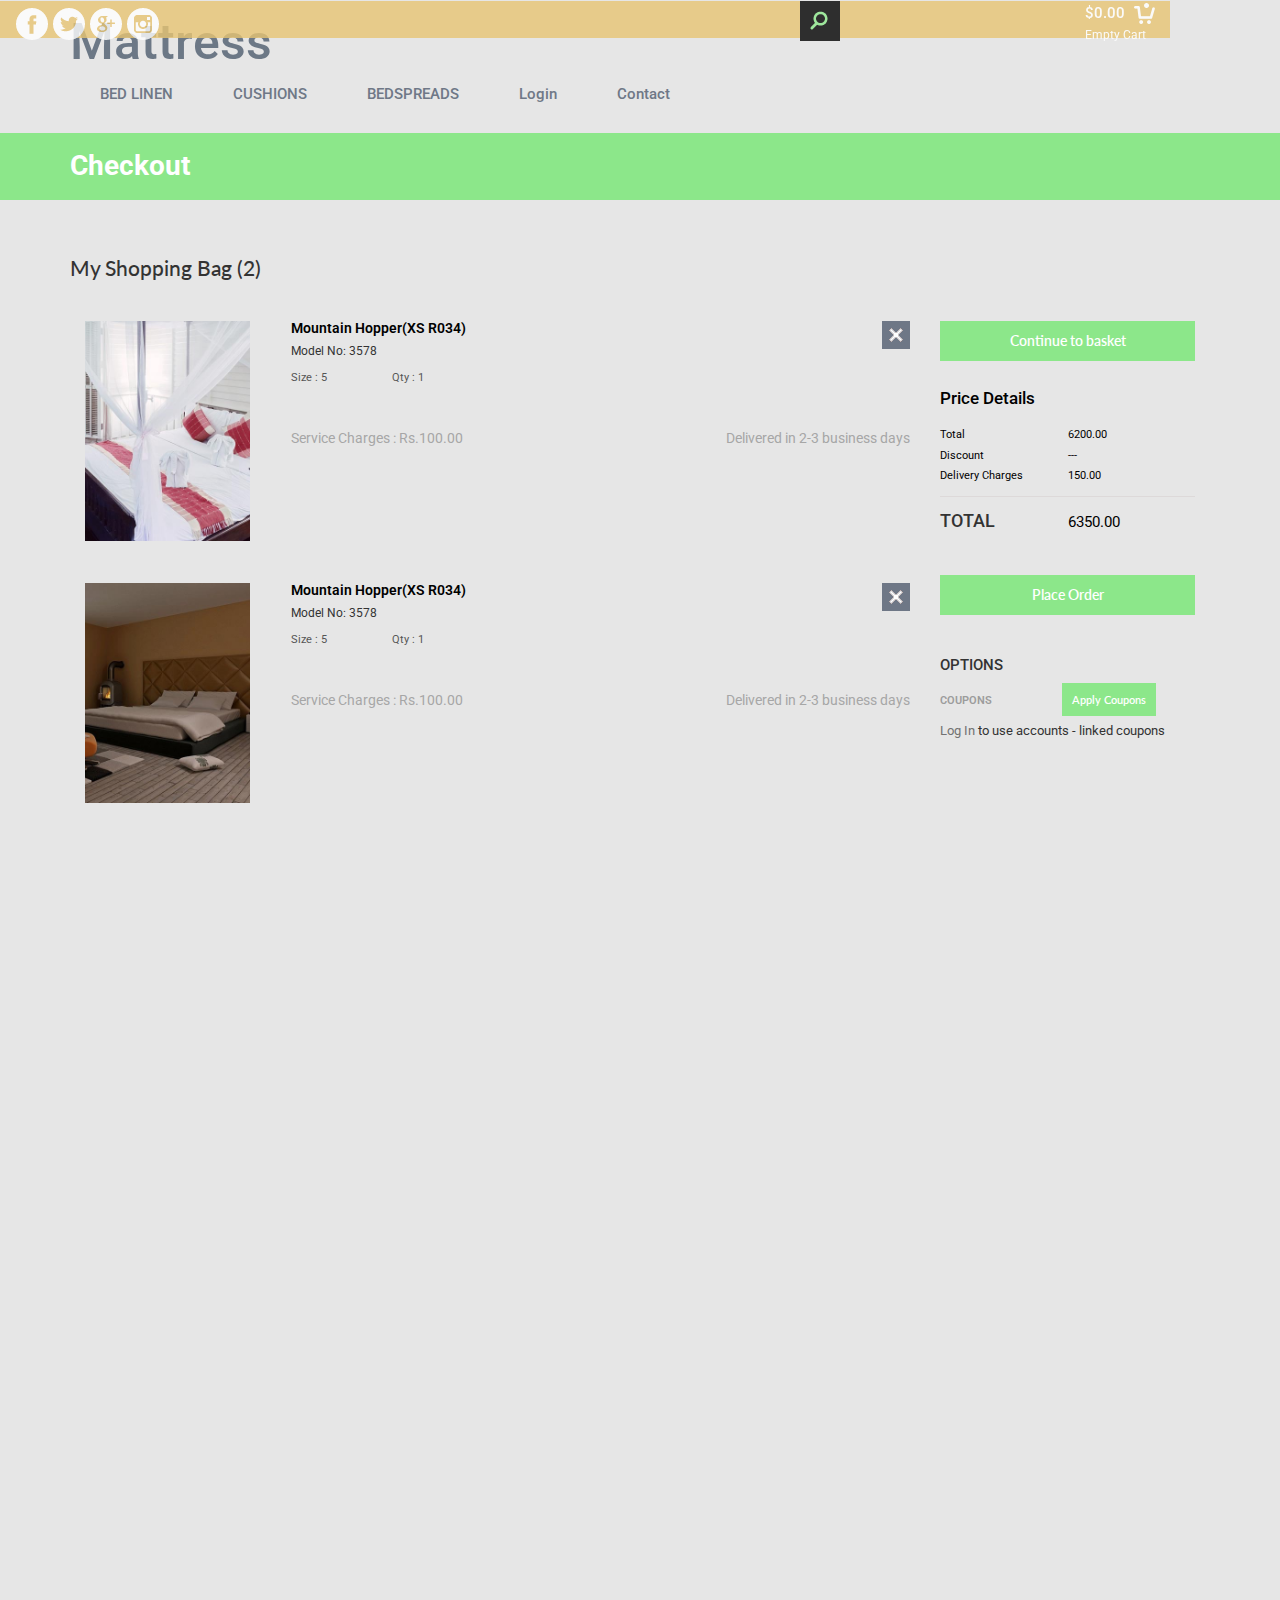
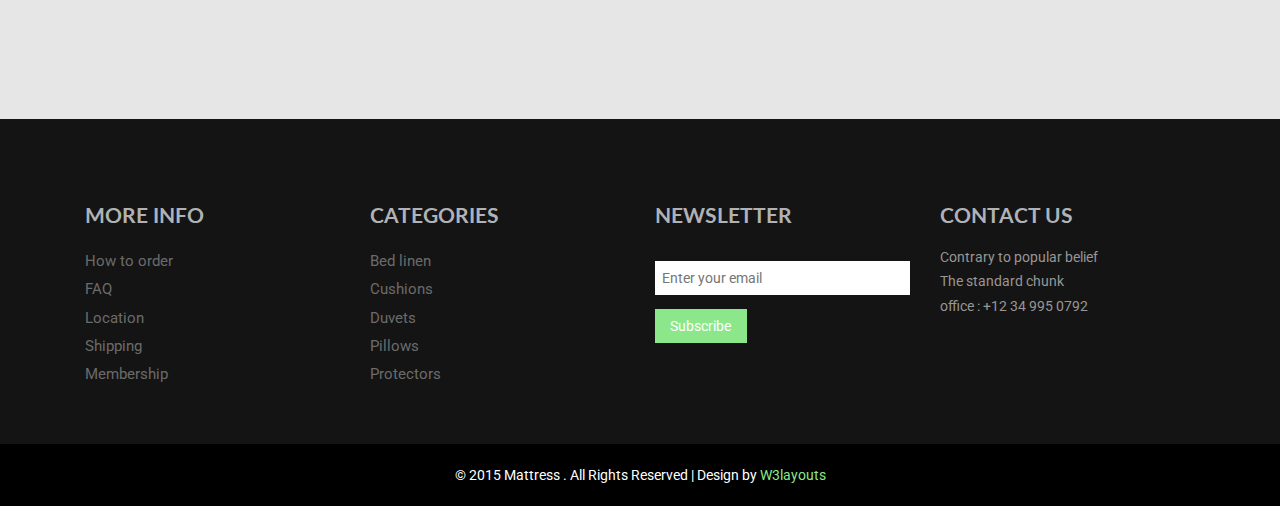
==== commit b5af574c: "05/25/17 OFFICE" ====
--- a/web/checkout.html
+++ b/web/checkout.html
@@ -1,378 +1,378 @@
-<!--A Design by W3layouts 
-Author: W3layout
-Author URL: http://w3layouts.com
-License: Creative Commons Attribution 3.0 Unported
-License URL: http://creativecommons.org/licenses/by/3.0/
--->
-<!DOCTYPE html>
-<html>
-<head>
-<title>Mattress A Ecommerce Category Flat Bootstrap Responsive Website Template | checkout :: w3layouts</title>
-<link href="css/bootstrap.css" rel="stylesheet" type="text/css" media="all" />
-<!-- jQuery (necessary for Bootstrap's JavaScript plugins) -->
-<script src="js/jquery.min.js"></script>
-<!-- Custom Theme files -->
-<!--theme-style-->
-<link href="css/style.css" rel="stylesheet" type="text/css" media="all" />	
-<!--//theme-style-->
-<meta name="viewport" content="width=device-width, initial-scale=1">
-<meta http-equiv="Content-Type" content="text/html; charset=utf-8" />
-<meta name="keywords" content="Mattress Responsive web template, Bootstrap Web Templates, Flat Web Templates, Android Compatible web template, 
-Smartphone Compatible web template, free webdesigns for Nokia, Samsung, LG, SonyErricsson, Motorola web design" />
-<script type="application/x-javascript"> addEventListener("load", function() { setTimeout(hideURLbar, 0); }, false); function hideURLbar(){ window.scrollTo(0,1); } </script>
-<!--fonts-->
-<link href='//fonts.googleapis.com/css?family=Lato:100,300,400,700,900' rel='stylesheet' type='text/css'>
-<link href='//fonts.googleapis.com/css?family=Roboto:400,100,300,500,700,900' rel='stylesheet' type='text/css'><!--//fonts-->
-<!-- start menu -->
-<link href="css/memenu.css" rel="stylesheet" type="text/css" media="all" />
-<script type="text/javascript" src="js/memenu.js"></script>
-<script>$(document).ready(function(){$(".memenu").memenu();});</script>
-<script src="js/simpleCart.min.js"> </script>
-</head>
-<body>
-<!--header-->
-<div class="header">
-	<div class="header-top">
-		<div class="container">
-			<div class="social">
-				<ul>
-					<li><a href="#"><i class="facebok"> </i></a></li>
-					<li><a href="#"><i class="twiter"> </i></a></li>
-					<li><a href="#"><i class="inst"> </i></a></li>
-					<li><a href="#"><i class="goog"> </i></a></li>
-						<div class="clearfix"></div>	
-				</ul>
-			</div>
-			<div class="header-left">
-			
-				<div class="search-box">
-					<div id="sb-search" class="sb-search">
-						<form>
-							<input class="sb-search-input" placeholder="Enter your search term..." type="search"  id="search">
-							<input class="sb-search-submit" type="submit" value="">
-							<span class="sb-icon-search"> </span>
-						</form>
-					</div>
-				</div>
-			
-<!-- search-scripts -->
-					<script src="js/classie.js"></script>
-					<script src="js/uisearch.js"></script>
-						<script>
-							new UISearch( document.getElementById( 'sb-search' ) );
-						</script>
-					<!-- //search-scripts -->
-
-				<div class="ca-r">
-					<div class="cart box_1">
-						<a href="checkout.html">
-						<h3> <div class="total">
-							<span class="simpleCart_total"></span> </div>
-							<img src="images/cart.png" alt=""/></h3>
-						</a>
-						<p><a href="javascript:;" class="simpleCart_empty">Empty Cart</a></p>
-
-					</div>
-				</div>
-					<div class="clearfix"> </div>
-			</div>
-				
-		</div>
-		</div>
-		<div class="container">
-			<div class="head-top">
-				<div class="logo">
-					<h1><a href="index.html">Mattress</a></h1>
-				</div>
-		  <div class=" h_menu4">
-				<ul class="memenu skyblue">
-					  <li><a class="color8" href="index.html">BED LINEN</a></li>	
-				      <li><a class="color1" href="#">CUSHIONS</a>
-				      	<div class="mepanel">
-						<div class="row">
-							<div class="col1">
-								<div class="h_nav">
-									<ul>
-										<li><a href="products.html">Bedskirt</a></li>
-										<li><a href="products.html">Blanket/Throw</a></li>
-										<li><a href="products.html">Collection/Duvet</a></li>
-										<li><a href="products.html">Comforter</a></li>
-										<li><a href="products.html">Comforter Set</a></li>
-										<li><a href="products.html">Decorative Pillow</a></li>
-										<li><a href="products.html">Mattress Pad </a></li>
-										<li><a href="products.html">Mattress Topper</a></li>
-										<li><a href="products.html">Pillow</a></li>
-										<li><a href="products.html">Pillow Protector</a></li>
-										
-									</ul>	
-								</div>							
-							</div>
-							<div class="col1">
-								<div class="h_nav">
-									<ul>
-										<li><a href="products.html">Alpaca</a></li>
-										<li><a href="products.html">Cashmere</a></li>
-										<li><a href="products.html">Cotton</a></li>
-										<li><a href="products.html">Cotton Blend</a></li>
-										<li><a href="products.html">Down</a></li>
-										<li><a href="products.html">Down Alternative</a></li>
-										<li><a href="products.html">Egyptian Cotton</a></li>
-										<li><a href="products.html">Modal</a></li>
-										<li><a href="products.html">Pima Cotton</a></li>
-										<li><a href="products.html">Silk </a></li>
-										
-									</ul>	
-								</div>							
-							</div>
-							<div class="col1">
-								<div class="h_nav">
-									<ul>
-										<li><a href="products.html">Bedskirt</a></li>
-										<li><a href="products.html">Blanket/Throw</a></li>
-										<li><a href="products.html">Collection/Duvet</a></li>
-										<li><a href="products.html">Comforter</a></li>
-										<li><a href="products.html">Comforter Set</a></li>
-										<li><a href="products.html">Decorative Pillow</a></li>
-										<li><a href="products.html">Mattress Pad </a></li>
-										<li><a href="products.html">Mattress Topper</a></li>
-										<li><a href="products.html">Pillow</a></li>
-										<li><a href="products.html">Pillow Protector</a></li>
-									</ul>	
-								</div>												
-							</div>
-						  </div>
-						</div>
-					</li>
-				    <li class="grid"><a class="color2" href="#">BEDSPREADS</a>
-					  	<div class="mepanel">
-						<div class="row">
-							<div class="col1">
-								<div class="h_nav">
-									<ul>
-										<li><a href="products.html">Bedskirt</a></li>
-										<li><a href="products.html">Blanket/Throw</a></li>
-										<li><a href="products.html">Collection/Duvet</a></li>
-										<li><a href="products.html">Comforter</a></li>
-										<li><a href="products.html">Comforter Set</a></li>
-										<li><a href="products.html">Decorative Pillow</a></li>
-										<li><a href="products.html">Mattress Pad </a></li>
-										<li><a href="products.html">Mattress Topper</a></li>
-										<li><a href="products.html">Pillow</a></li>
-										<li><a href="products.html">Pillow Protector</a></li>
-										
-									</ul>	
-								</div>								
-							</div>
-							<div class="col1">
-								<div class="h_nav">
-									<ul>
-										<li><a href="products.html">Alpaca</a></li>
-										<li><a href="products.html">Cashmere</a></li>
-										<li><a href="products.html">Cotton</a></li>
-										<li><a href="products.html">Cotton Blend</a></li>
-										<li><a href="products.html">Down</a></li>
-										<li><a href="products.html">Down Alternative</a></li>
-										<li><a href="products.html">Egyptian Cotton</a></li>
-										<li><a href="products.html">Modal</a></li>
-										<li><a href="products.html">Pima Cotton</a></li>
-										<li><a href="products.html">Silk </a></li>
-										
-									</ul>		
-								</div>							
-							</div>
-							<div class="col1">
-								<div class="h_nav">
-									
-									<ul>
-										<li><a href="products.html">Bedskirt</a></li>
-										<li><a href="products.html">Blanket/Throw</a></li>
-										<li><a href="products.html">Collection/Duvet</a></li>
-										<li><a href="products.html">Comforter</a></li>
-										<li><a href="products.html">Comforter Set</a></li>
-										<li><a href="products.html">Decorative Pillow</a></li>
-										<li><a href="products.html">Mattress Pad </a></li>
-										<li><a href="products.html">Mattress Topper</a></li>
-										<li><a href="products.html">Pillow</a></li>
-										<li><a href="products.html">Pillow Protector</a></li>
-									</ul>	
-								</div>												
-							</div>
-						  </div>
-						</div>
-			    </li>		
-				<li><a class="color4" href="login.html">Login</a></li>				
-				<li><a class="color6" href="contact.html">Contact</a></li>
-			  </ul> 
-			</div>
-				
-				<div class="clearfix"> </div>
-		</div>
-		</div>
-	</div>
-	<!-- grow -->
-	<div class="grow">
-		<div class="container">
-			<h2>Checkout</h2>
-		</div>
-	</div>
-	<!-- grow -->
-<div class="container">
-	<div class="check">	 
-			 <h1>My Shopping Bag (2)</h1>
-		 <div class="col-md-9 cart-items">
-			
-				<script>$(document).ready(function(c) {
-					$('.close1').on('click', function(c){
-						$('.cart-header').fadeOut('slow', function(c){
-							$('.cart-header').remove();
-						});
-						});	  
-					});
-			   </script>
-			 <div class="cart-header">
-				 <div class="close1"> </div>
-				 <div class="cart-sec simpleCart_shelfItem">
-						<div class="cart-item cyc">
-							 <img src="images/pic1.jpg" class="img-responsive" alt=""/>
-						</div>
-					   <div class="cart-item-info">
-						<h3><a href="#">Mountain Hopper(XS R034)</a><span>Model No: 3578</span></h3>
-						<ul class="qty">
-							<li><p>Size : 5</p></li>
-							<li><p>Qty : 1</p></li>
-						</ul>
-						
-							 <div class="delivery">
-							 <p>Service Charges : Rs.100.00</p>
-							 <span>Delivered in 2-3 business days</span>
-							 <div class="clearfix"></div>
-				        </div>	
-					   </div>
-					   <div class="clearfix"></div>
-											
-				  </div>
-			 </div>
-			 <script>$(document).ready(function(c) {
-					$('.close2').on('click', function(c){
-							$('.cart-header2').fadeOut('slow', function(c){
-						$('.cart-header2').remove();
-					});
-					});	  
-					});
-			 </script>
-			 <div class="cart-header2">
-				 <div class="close2"> </div>
-				  <div class="cart-sec simpleCart_shelfItem">
-						<div class="cart-item cyc">
-							 <img src="images/pic2.jpg" class="img-responsive" alt=""/>
-						</div>
-					   <div class="cart-item-info">
-						<h3><a href="#">Mountain Hopper(XS R034)</a><span>Model No: 3578</span></h3>
-						<ul class="qty">
-							<li><p>Size : 5</p></li>
-							<li><p>Qty : 1</p></li>
-						</ul>
-							 <div class="delivery">
-							 <p>Service Charges : Rs.100.00</p>
-							 <span>Delivered in 2-3 business days</span>
-							 <div class="clearfix"></div>
-				        </div>	
-					   </div>
-					   <div class="clearfix"></div>
-											
-				  </div>
-			  </div>		
-		 </div>
-		  <div class="col-md-3 cart-total">
-			 <a class="continue" href="#">Continue to basket</a>
-			 <div class="price-details">
-				 <h3>Price Details</h3>
-				 <span>Total</span>
-				 <span class="total1">6200.00</span>
-				 <span>Discount</span>
-				 <span class="total1">---</span>
-				 <span>Delivery Charges</span>
-				 <span class="total1">150.00</span>
-				 <div class="clearfix"></div>				 
-			 </div>	
-			 <ul class="total_price">
-			   <li class="last_price"> <h4>TOTAL</h4></li>	
-			   <li class="last_price"><span>6350.00</span></li>
-			   <div class="clearfix"> </div>
-			 </ul>
-			
-			 
-			 <div class="clearfix"></div>
-			 <a class="order" href="#">Place Order</a>
-			 <div class="total-item">
-				 <h3>OPTIONS</h3>
-				 <h4>COUPONS</h4>
-				 <a class="cpns" href="#">Apply Coupons</a>
-				 <p><a href="#">Log In</a> to use accounts - linked coupons</p>
-			 </div>
-			</div>
-		
-			<div class="clearfix"> </div>
-	 </div>
-	 </div>
-
-
-<!--//content-->
-<div class="footer">
-				<div class="container">
-			<div class="footer-top-at">
-			
-				<div class="col-md-3 amet-sed">
-				<h4>MORE INFO</h4>
-				<ul class="nav-bottom">
-						<li><a href="#">How to order</a></li>
-						<li><a href="#">FAQ</a></li>
-						<li><a href="contact.html">Location</a></li>
-						<li><a href="#">Shipping</a></li>
-						<li><a href="#">Membership</a></li>	
-					</ul>	
-				</div>
-				<div class="col-md-3 amet-sed">
-					<h4>CATEGORIES</h4>
-					<ul class="nav-bottom">
-						<li><a href="#">Bed linen</a></li>
-						<li><a href="#">Cushions</a></li>
-						<li><a href="#">Duvets</a></li>
-						<li><a href="#">Pillows</a></li>
-						<li><a href="#">Protectors</a></li>	
-					</ul>
-					
-				</div>
-				<div class="col-md-3 amet-sed">
-					<h4>NEWSLETTER</h4>
-					<div class="stay">
-						<div class="stay-left">
-							<form>
-								<input type="text" placeholder="Enter your email " required="">
-							</form>
-						</div>
-						<div class="btn-1">
-							<form>
-								<input type="submit" value="Subscribe">
-							</form>
-						</div>
-							<div class="clearfix"> </div>
-			</div>
-					
-				</div>
-				<div class="col-md-3 amet-sed ">
-				<h4>CONTACT US</h4>
-					<p>Contrary to popular belief</p>
-					<p>The standard chunk</p>
-					<p>office :  +12 34 995 0792</p>
-				</div>
-				<div class="clearfix"> </div>
-			</div>
-		</div>
-		<div class="footer-class">
-		<p>© 2015 Mattress . All Rights Reserved | Design by  <a href="http://w3layouts.com/" target="_blank">W3layouts</a> </p>
-		</div>
-		</div>
-</body>
-</html>
+<!--A Design by W3layouts 
+Author: W3layout
+Author URL: http://w3layouts.com
+License: Creative Commons Attribution 3.0 Unported
+License URL: http://creativecommons.org/licenses/by/3.0/
+-->
+<!DOCTYPE html>
+<html>
+<head>
+<title>Mattress A Ecommerce Category Flat Bootstrap Responsive Website Template | checkout :: w3layouts</title>
+<link href="css/bootstrap.css" rel="stylesheet" type="text/css" media="all" />
+<!-- jQuery (necessary for Bootstrap's JavaScript plugins) -->
+<script src="js/jquery.min.js"></script>
+<!-- Custom Theme files -->
+<!--theme-style-->
+<link href="css/style.css" rel="stylesheet" type="text/css" media="all" />	
+<!--//theme-style-->
+<meta name="viewport" content="width=device-width, initial-scale=1">
+<meta http-equiv="Content-Type" content="text/html; charset=utf-8" />
+<meta name="keywords" content="Mattress Responsive web template, Bootstrap Web Templates, Flat Web Templates, Android Compatible web template, 
+Smartphone Compatible web template, free webdesigns for Nokia, Samsung, LG, SonyErricsson, Motorola web design" />
+<script type="application/x-javascript"> addEventListener("load", function() { setTimeout(hideURLbar, 0); }, false); function hideURLbar(){ window.scrollTo(0,1); } </script>
+<!--fonts-->
+<link href='//fonts.googleapis.com/css?family=Lato:100,300,400,700,900' rel='stylesheet' type='text/css'>
+<link href='//fonts.googleapis.com/css?family=Roboto:400,100,300,500,700,900' rel='stylesheet' type='text/css'><!--//fonts-->
+<!-- start menu -->
+<link href="css/memenu.css" rel="stylesheet" type="text/css" media="all" />
+<script type="text/javascript" src="js/memenu.js"></script>
+<script>$(document).ready(function(){$(".memenu").memenu();});</script>
+<script src="js/simpleCart.min.js"> </script>
+</head>
+<body>
+<!--header-->
+<div class="header">
+	<div class="header-top">
+		<div class="container">
+			<div class="social">
+				<ul>
+					<li><a href="#"><i class="facebok"> </i></a></li>
+					<li><a href="#"><i class="twiter"> </i></a></li>
+					<li><a href="#"><i class="inst"> </i></a></li>
+					<li><a href="#"><i class="goog"> </i></a></li>
+						<div class="clearfix"></div>	
+				</ul>
+			</div>
+			<div class="header-left">
+			
+				<div class="search-box">
+					<div id="sb-search" class="sb-search">
+						<form>
+							<input class="sb-search-input" placeholder="Enter your search term..." type="search"  id="search">
+							<input class="sb-search-submit" type="submit" value="">
+							<span class="sb-icon-search"> </span>
+						</form>
+					</div>
+				</div>
+			
+<!-- search-scripts -->
+					<script src="js/classie.js"></script>
+					<script src="js/uisearch.js"></script>
+						<script>
+							new UISearch( document.getElementById( 'sb-search' ) );
+						</script>
+					<!-- //search-scripts -->
+
+				<div class="ca-r">
+					<div class="cart box_1">
+						<a href="checkout.html">
+						<h3> <div class="total">
+							<span class="simpleCart_total"></span> </div>
+							<img src="images/cart.png" alt=""/></h3>
+						</a>
+						<p><a href="javascript:;" class="simpleCart_empty">Empty Cart</a></p>
+
+					</div>
+				</div>
+					<div class="clearfix"> </div>
+			</div>
+				
+		</div>
+		</div>
+		<div class="container">
+			<div class="head-top">
+				<div class="logo">
+					<h1><a href="index.html">Mattress</a></h1>
+				</div>
+		  <div class=" h_menu4">
+				<ul class="memenu skyblue">
+					  <li><a class="color8" href="index.html">BED LINEN</a></li>	
+				      <li><a class="color1" href="#">CUSHIONS</a>
+				      	<div class="mepanel">
+						<div class="row">
+							<div class="col1">
+								<div class="h_nav">
+									<ul>
+										<li><a href="products.html">Bedskirt</a></li>
+										<li><a href="products.html">Blanket/Throw</a></li>
+										<li><a href="products.html">Collection/Duvet</a></li>
+										<li><a href="products.html">Comforter</a></li>
+										<li><a href="products.html">Comforter Set</a></li>
+										<li><a href="products.html">Decorative Pillow</a></li>
+										<li><a href="products.html">Mattress Pad </a></li>
+										<li><a href="products.html">Mattress Topper</a></li>
+										<li><a href="products.html">Pillow</a></li>
+										<li><a href="products.html">Pillow Protector</a></li>
+										
+									</ul>	
+								</div>							
+							</div>
+							<div class="col1">
+								<div class="h_nav">
+									<ul>
+										<li><a href="products.html">Alpaca</a></li>
+										<li><a href="products.html">Cashmere</a></li>
+										<li><a href="products.html">Cotton</a></li>
+										<li><a href="products.html">Cotton Blend</a></li>
+										<li><a href="products.html">Down</a></li>
+										<li><a href="products.html">Down Alternative</a></li>
+										<li><a href="products.html">Egyptian Cotton</a></li>
+										<li><a href="products.html">Modal</a></li>
+										<li><a href="products.html">Pima Cotton</a></li>
+										<li><a href="products.html">Silk </a></li>
+										
+									</ul>	
+								</div>							
+							</div>
+							<div class="col1">
+								<div class="h_nav">
+									<ul>
+										<li><a href="products.html">Bedskirt</a></li>
+										<li><a href="products.html">Blanket/Throw</a></li>
+										<li><a href="products.html">Collection/Duvet</a></li>
+										<li><a href="products.html">Comforter</a></li>
+										<li><a href="products.html">Comforter Set</a></li>
+										<li><a href="products.html">Decorative Pillow</a></li>
+										<li><a href="products.html">Mattress Pad </a></li>
+										<li><a href="products.html">Mattress Topper</a></li>
+										<li><a href="products.html">Pillow</a></li>
+										<li><a href="products.html">Pillow Protector</a></li>
+									</ul>	
+								</div>												
+							</div>
+						  </div>
+						</div>
+					</li>
+				    <li class="grid"><a class="color2" href="#">BEDSPREADS</a>
+					  	<div class="mepanel">
+						<div class="row">
+							<div class="col1">
+								<div class="h_nav">
+									<ul>
+										<li><a href="products.html">Bedskirt</a></li>
+										<li><a href="products.html">Blanket/Throw</a></li>
+										<li><a href="products.html">Collection/Duvet</a></li>
+										<li><a href="products.html">Comforter</a></li>
+										<li><a href="products.html">Comforter Set</a></li>
+										<li><a href="products.html">Decorative Pillow</a></li>
+										<li><a href="products.html">Mattress Pad </a></li>
+										<li><a href="products.html">Mattress Topper</a></li>
+										<li><a href="products.html">Pillow</a></li>
+										<li><a href="products.html">Pillow Protector</a></li>
+										
+									</ul>	
+								</div>								
+							</div>
+							<div class="col1">
+								<div class="h_nav">
+									<ul>
+										<li><a href="products.html">Alpaca</a></li>
+										<li><a href="products.html">Cashmere</a></li>
+										<li><a href="products.html">Cotton</a></li>
+										<li><a href="products.html">Cotton Blend</a></li>
+										<li><a href="products.html">Down</a></li>
+										<li><a href="products.html">Down Alternative</a></li>
+										<li><a href="products.html">Egyptian Cotton</a></li>
+										<li><a href="products.html">Modal</a></li>
+										<li><a href="products.html">Pima Cotton</a></li>
+										<li><a href="products.html">Silk </a></li>
+										
+									</ul>		
+								</div>							
+							</div>
+							<div class="col1">
+								<div class="h_nav">
+									
+									<ul>
+										<li><a href="products.html">Bedskirt</a></li>
+										<li><a href="products.html">Blanket/Throw</a></li>
+										<li><a href="products.html">Collection/Duvet</a></li>
+										<li><a href="products.html">Comforter</a></li>
+										<li><a href="products.html">Comforter Set</a></li>
+										<li><a href="products.html">Decorative Pillow</a></li>
+										<li><a href="products.html">Mattress Pad </a></li>
+										<li><a href="products.html">Mattress Topper</a></li>
+										<li><a href="products.html">Pillow</a></li>
+										<li><a href="products.html">Pillow Protector</a></li>
+									</ul>	
+								</div>												
+							</div>
+						  </div>
+						</div>
+			    </li>		
+				<li><a class="color4" href="login.html">Login</a></li>				
+				<li><a class="color6" href="contact.html">Contact</a></li>
+			  </ul> 
+			</div>
+				
+				<div class="clearfix"> </div>
+		</div>
+		</div>
+	</div>
+	<!-- grow -->
+	<div class="grow">
+		<div class="container">
+			<h2>Checkout</h2>
+		</div>
+	</div>
+	<!-- grow -->
+<div class="container">
+	<div class="check">	 
+			 <h1>My Shopping Bag (2)</h1>
+		 <div class="col-md-9 cart-items">
+			
+				<script>$(document).ready(function(c) {
+					$('.close1').on('click', function(c){
+						$('.cart-header').fadeOut('slow', function(c){
+							$('.cart-header').remove();
+						});
+						});	  
+					});
+			   </script>
+			 <div class="cart-header">
+				 <div class="close1"> </div>
+				 <div class="cart-sec simpleCart_shelfItem">
+						<div class="cart-item cyc">
+							 <img src="images/pic1.jpg" class="img-responsive" alt=""/>
+						</div>
+					   <div class="cart-item-info">
+						<h3><a href="#">Mountain Hopper(XS R034)</a><span>Model No: 3578</span></h3>
+						<ul class="qty">
+							<li><p>Size : 5</p></li>
+							<li><p>Qty : 1</p></li>
+						</ul>
+						
+							 <div class="delivery">
+							 <p>Service Charges : Rs.100.00</p>
+							 <span>Delivered in 2-3 business days</span>
+							 <div class="clearfix"></div>
+				        </div>	
+					   </div>
+					   <div class="clearfix"></div>
+											
+				  </div>
+			 </div>
+			 <script>$(document).ready(function(c) {
+					$('.close2').on('click', function(c){
+							$('.cart-header2').fadeOut('slow', function(c){
+						$('.cart-header2').remove();
+					});
+					});	  
+					});
+			 </script>
+			 <div class="cart-header2">
+				 <div class="close2"> </div>
+				  <div class="cart-sec simpleCart_shelfItem">
+						<div class="cart-item cyc">
+							 <img src="images/pic2.jpg" class="img-responsive" alt=""/>
+						</div>
+					   <div class="cart-item-info">
+						<h3><a href="#">Mountain Hopper(XS R034)</a><span>Model No: 3578</span></h3>
+						<ul class="qty">
+							<li><p>Size : 5</p></li>
+							<li><p>Qty : 1</p></li>
+						</ul>
+							 <div class="delivery">
+							 <p>Service Charges : Rs.100.00</p>
+							 <span>Delivered in 2-3 business days</span>
+							 <div class="clearfix"></div>
+				        </div>	
+					   </div>
+					   <div class="clearfix"></div>
+											
+				  </div>
+			  </div>		
+		 </div>
+		  <div class="col-md-3 cart-total">
+			 <a class="continue" href="#">Continue to basket</a>
+			 <div class="price-details">
+				 <h3>Price Details</h3>
+				 <span>Total</span>
+				 <span class="total1">6200.00</span>
+				 <span>Discount</span>
+				 <span class="total1">---</span>
+				 <span>Delivery Charges</span>
+				 <span class="total1">150.00</span>
+				 <div class="clearfix"></div>				 
+			 </div>	
+			 <ul class="total_price">
+			   <li class="last_price"> <h4>TOTAL</h4></li>	
+			   <li class="last_price"><span>6350.00</span></li>
+			   <div class="clearfix"> </div>
+			 </ul>
+			
+			 
+			 <div class="clearfix"></div>
+			 <a class="order" href="#">Place Order</a>
+			 <div class="total-item">
+				 <h3>OPTIONS</h3>
+				 <h4>COUPONS</h4>
+				 <a class="cpns" href="#">Apply Coupons</a>
+				 <p><a href="#">Log In</a> to use accounts - linked coupons</p>
+			 </div>
+			</div>
+		
+			<div class="clearfix"> </div>
+	 </div>
+	 </div>
+
+
+<!--//content-->
+<div class="footer">
+				<div class="container">
+			<div class="footer-top-at">
+			
+				<div class="col-md-3 amet-sed">
+				<h4>MORE INFO</h4>
+				<ul class="nav-bottom">
+						<li><a href="#">How to order</a></li>
+						<li><a href="#">FAQ</a></li>
+						<li><a href="contact.html">Location</a></li>
+						<li><a href="#">Shipping</a></li>
+						<li><a href="#">Membership</a></li>	
+					</ul>	
+				</div>
+				<div class="col-md-3 amet-sed">
+					<h4>CATEGORIES</h4>
+					<ul class="nav-bottom">
+						<li><a href="#">Bed linen</a></li>
+						<li><a href="#">Cushions</a></li>
+						<li><a href="#">Duvets</a></li>
+						<li><a href="#">Pillows</a></li>
+						<li><a href="#">Protectors</a></li>	
+					</ul>
+					
+				</div>
+				<div class="col-md-3 amet-sed">
+					<h4>NEWSLETTER</h4>
+					<div class="stay">
+						<div class="stay-left">
+							<form>
+								<input type="text" placeholder="Enter your email " required="">
+							</form>
+						</div>
+						<div class="btn-1">
+							<form>
+								<input type="submit" value="Subscribe">
+							</form>
+						</div>
+							<div class="clearfix"> </div>
+			</div>
+					
+				</div>
+				<div class="col-md-3 amet-sed ">
+				<h4>CONTACT US</h4>
+					<p>Contrary to popular belief</p>
+					<p>The standard chunk</p>
+					<p>office :  +12 34 995 0792</p>
+				</div>
+				<div class="clearfix"> </div>
+			</div>
+		</div>
+		<div class="footer-class">
+		<p>© 2015 Mattress . All Rights Reserved | Design by  <a href="http://w3layouts.com/" target="_blank">W3layouts</a> </p>
+		</div>
+		</div>
+</body>
+</html>
 			--- a/web/css/style.css
+++ b/web/css/style.css
@@ -1,3026 +1,3015 @@
-/*--A Design by W3layouts 
-Author: W3layout
-Author URL: http://w3layouts.com
-License: Creative Commons Attribution 3.0 Unported
-License URL: http://creativecommons.org/licenses/by/3.0/
---*/
-
-body{
-	background: #E6E6E6;
-	font-family: 'Roboto', sans-serif;
-}
- a{
-	transition: 0.5s all;
-	-webkit-transition: 0.5s all;
-	-o-transition: 0.5s all;
-	-moz-transition: 0.5s all;
-	-ms-transition: 0.5s all;
-}
-ul{
-	padding: 0;
-	margin: 0;	
-}
-h1,h2,h3,h4,h5,h6,label,p{
-	margin:0;	
-}
-/*----*/
-.itemContainer{
-			width:100%;
-			float:left;
-		}
-
-		.itemContainer div{
-			float:left;
-			margin: 5px 20px 5px 20px ;
-		}
-
-		.itemContainer a{
-			text-decoration:none;
-		}
-
-		.cartHeaders{
-			width:100%;
-			float:left;
-		}
-
-		.cartHeaders div{
-			float:left;
-			margin: 5px 20px 5px 20px ;
-		}
-.item_add {
-  color: #fff;
-  border:none;
-}	
-a.item_add {
- text-decoration: none;
-}		
-.grid_1 img{
-	margin-bottom:1em;
-}
-.box_1 h3{
-  color: #fff;
-  font-size: 1.1em;
-
-}
-.box_1 h3 img{
-	margin-left: 5px;
-}
-
-.box_1 p a{
-  color:#fff;
-  font-size: 0.875em;
-}
-.total {
-  display: inline-block;
-}
-.cart.box_1{
-	float: right;
-	  margin-top: 2px;
-}
-/*----*/
-.header-top1{
-	background: #000;
-	opacity: 0.9;
-    filter: alpha(opacity=80); /* For IE8 and earlier */
-	height: 60px;
-	position:fixed;
-	z-index: 10000000;
-	-webkit-filter: blur(5px); /* Chrome, Opera, etc. */
-  	filter: url('blur.svg#blur'); /* Older FF and others - http://jordanhollinger.com/media/blur.svg */
-  	filter: blur(8px); /* Firefox 35+, eventually all */
-  	top: -20px;
-}
-.header-top{
-	background: #E8C573;
-	opacity: 0.8;
-    filter: alpha(opacity=80); /* For IE8 and earlier */
-	height: 40px;
-	position:fixed;
-	z-index: 10000001;
-}
-.header-left{
-	float: right;
-	margin-left: 0px;
-}
-.header-left ul{
-	float: left;
-}
-.header-left ul li a{
-	text-decoration: none;
-	color:#fff;
-	  font-size: 1.1em;
-	  margin: 0 20em 0 0;
-}
-.header-left ul li a:hover{
-		color:  #EF5F21; 
-}
-.head-top {
-  padding: 1em 0;
-}
-.logo h1 a {
-    color: #6c7886;
-    font-size: 1.4em;
-    text-decoration: none;
-}
-/*start search*/
-.sb-search {
-	position: absolute;
-	right: 330px;
-	width: 0%;
-	min-width: 41px;
-	margin: 0;
-	height: 40px;
-	float: right;
-	overflow: hidden;
-	-webkit-transition: width 0.3s;
-	-moz-transition: width 0.3s;
-	transition: width 0.3s;
-	-webkit-backface-visibility: hidden;
-	background: none;
-}
-.sb-search-input {
-	position: absolute;
-	top: 0px;
-	left: 1px;
-	border: none;
-	outline: none;
-	background:#E0F2F7;
-	width: 100%;
-	height: 40px;
-	margin: 0;
-	z-index: 10;
-	font-size: 13px;
-	color:#2E2E2E;
-	padding-left: 1em;
-}
-.sb-search-input::-webkit-input-placeholder {
-	color:#2E2E2E;
-}
-.sb-search-input:-moz-placeholder {
-	color: #2E2E2E;
-}
-.sb-search-input::-moz-placeholder {
-	color: #efb480;
-}
-.sb-search-input:-ms-input-placeholder {
-	color: #2E2E2E;
-}
-.sb-icon-search,.sb-search-submit  {
-	width: 40px;
-    height: 40px;
-    display: block;
-    position: absolute;
-    right: 0;
-    top: 0px;
-    padding: 0;
-    margin: 0;
-    line-height: 85px;
-    text-align: center;
-	cursor: pointer;
-}
-.sb-search-submit {
-	background:#000 url('../images/search.png') no-repeat 10px 10px;
-	-ms-filter: "progid:DXImageTransform.Microsoft.Alpha(Opacity=0)"; /* IE 8 */
-    filter: alpha(opacity=0); /* IE 5-7 */
-    color: transparent;
-	border: none;
-	outline: none;
-}
-.sb-icon-search {
-   background:#000 url('../images/search.png') no-repeat 10px 10px;
-	z-index: 90;
-}
-/* Open state */
-.sb-search.sb-search-open,.no-js .sb-search {
-	width:24%;
-}
-.sb-search.sb-search-open .sb-icon-search,.no-js .sb-search .sb-icon-search {
-	background: #c0c0c0 url('../images/img-sprite.png') no-repeat 0px 1px;
-	color: #fff;
-	z-index: 11;
-}
-.sb-search.sb-search-open .sb-search-submit,.no-js .sb-search .sb-search-submit {
-	z-index: 90;
-}
-/*-- search-ends --*/
-i.facebok {
-    width: 34px;
-    height: 34px;
-    background: url(../images/social.png)no-repeat -5px -6px ;
-    float: left;
-    vertical-align: middle;
-}
-i.facebok:hover{
-	opacity:0.5;
-}
-i.twiter {
-    width: 34px;
-    height: 34px;
-    background: url(../images/social.png)no-repeat -46px -7px;
-    float: left;
-    vertical-align: middle;
-}
-i.twiter:hover{
-	opacity:0.5;
-}
-i.goog {
-    width: 34px;
-    height: 34px;
-    background: url(../images/social.png)no-repeat -134px -8px;
-    float: left;
-    vertical-align: middle;
-}
-i.goog:hover{
-	opacity:0.5;
-}
-i.inst {
-    width: 34px;
-    height: 34px;
-    background: url(../images/social.png)no-repeat -91px -8px;
-    float: left;
-    vertical-align: middle;
-}
-i.inst:hover{
-	opacity:0.5;
-}
-.social {
-    float: left;
-    margin: 0.4em 0 0;
-}
-.social li {
-    display: inline-block;
-}
-.social ul {
-   padding:0;
-}
-/* start menu */
-.h_menu4 {
-  margin: 7px 0 0px;
-  position: relative;
-}
-.h_nav h4{
-	border-bottom:1px solid rgb(236, 236, 236);
-	font-size: 1.3em;
-	color:#000;
-	line-height: 1.8em;
-	margin-bottom: 4%;
-}
-.h_nav h4.top{
-	margin-top:1%;
-}
-.h_nav ul li{
-	display: block;
-}
-.h_nav ul li a{
-	display: block;
-  font-size: 0.85em;
-  color: #8A8686;
-  text-transform: capitalize;
-  line-height: 3em;
-  -webkit-transition: all 0.3s ease-in-out;
-  -moz-transition: all 0.3s ease-in-out;
-  -o-transition: all 0.3s ease-in-out;
-  transition: all 0.3s ease-in-out;
-}
-.h_nav ul li a:hover{
-	color:#000;
-	text-decoration:underline;
-}
-/*--banner--*/
-
-.banner{
-	background: url(../images/Banner/AmwayCenter1.jpg) no-repeat ;
-	background-size: cover;
-	width:100%;
-	min-height: 560px;
-	  position: relative;
-}
-/*--- slider-css --*/
-
-.rslides {
-  position: relative;
-  list-style: none;
-  overflow: hidden;
-  width: 100%;
-  padding: 0;
-  margin: 0;
-  }
-.rslides li {
-  -webkit-backface-visibility: hidden;
-  position: absolute;
-  display: none;
-  width: 100%;
-  left: 0;
-  top: 0;
-  }
-.rslides li:first-child {
-  position: relative;
-  display: block;
-  float: left;
-  }
-.rslides img {
-  display: block;
-  height: auto;
-  float: left;
-  width: 100%;
-  border: 0;
-  }
-
-.callbacks_tabs a:after {
-	content: "\f111";
-	font-size: 0;
-	font-family: FontAwesome;
-	visibility: visible;
-	display: block;
-	height: 0px;
-	width: 0px;
-	display: inline-block;
-	border:none;
-	background:none;
-	border-radius:50px;
-}
-.callbacks_here a:after{
-	background:#fff;
-}
-.callbacks_tabs a{
-	visibility:hidden;
-}
-.callbacks_tabs li{
-	display:inline-block;
-}
-ul.callbacks_tabs.callbacks1_tabs {
-	position: absolute;
-	bottom: 14%;
-	z-index: 999;
-	left: 46%;
-}
-.callbacks_nav {
-  position: absolute;
-  -webkit-tap-highlight-color: rgba(0,0,0,0);
-  top: 38%;
-  left: 0;
-  opacity: 0.7;
-  z-index: 3;
-  text-indent: -9999px;
-  overflow: hidden;
-  text-decoration: none;
-height: 35px;
-  width: 35px;
-  background: url("../images/img-sprite.png") no-repeat -13px -98px ;
- }
-.callbacks_nav.next {
-  left: auto;
-  background-position:-91px -98px;
-  right: 0;
- }
-.banner-text1{
- background: url("../images/Banner/Familia.jpg") no-repeat;
- color:#DB2E2E;
-	background-size: cover;
-	width:100%;
-	min-height: 560px;
-	z-index:-1;
-	position:relative;
- } 
-
-.banner-text2{
- background: url("../images/Banner/AmwayCenter1.jpg") no-repeat;
- color:#2E3CDB;
-	background-size: cover;
-	width:100%;
-	min-height: 560px;
-	z-index:-1;
-	position:relative;
- }  
-
-.banner-text3{
- background: url("../images/Banner/AmwayCenter1.jpg") no-repeat;
-
- color:#2E3FDB;
-	background-size: cover;
-	width:100%;
-	min-height: 560px;
-	z-index:-1;
-	position:relative;
- }   
- /*
-.banner-text1{
- background: url("../images/Banner/Familia.jpg") no-repeat;
- padding: 0em 0em;
- color:#fff;
- width: 100%;
-}
-.banner-text h3 {
-  font-size: 2em;
-  font-weight: 800;
-  font-family: 'Lato', sans-serif;
-  text-transform: uppercase;
-  letter-spacing: 6px;
-  line-height: 1.2em;
-}
-.banner-text p{
-	font-size:1.2em;
-	margin: 1.3em 0 1em;
-}
-.banner-text a{
-	text-decoration: none;
-	color:#fff;
-	font-size:1.2em;
-	background: #8ce78a;
-	padding: 0.4em 1em;
-	border-radius:5px;
-}
-.banner-text a:hover{
-	color: #8ce78a;
-	background: #fff;
-}*/
-/*--content-top--*/
-.cont {
-	top:480px;
-    position: relative;
-    min-height: 66em;
-}
-.content {
-    position: absolute;
-    background-color: #fff;
-    padding: 2em;
-    z-index: 10000;
-}
-.content-top h1{
-	color:#6e7786;
-	font-size: 1.7em;
-  font-family: 'Lato', sans-serif;
-  font-weight: 600;
-    margin-bottom: 0.5em;
-}
-.content-top {
-	text-align:center;
-	padding:4em 0;
-}
-.grid-top img{
-	width:100%;
-}
-.grid-top p{
-  font-size: 1.2em;
-  margin: 1em 0 0;
-  font-weight: 500;
-  text-transform: uppercase;
-}
-.grid-top p a{
-	  color: #6e7786;
-  text-decoration: none;
-}
-.grid-top p a:hover{
-	  color: #8ce78a;
-}
-.grid-in {
-  padding: 2em 0 0;
-}
-/*--//content-top--*/
-/*---content-middle--*/
-.grid-mid{
-	position:relative;
-}
-.twit {
-	position: absolute;
-  top: 48%;
-  width:100%;
-  	text-align:center;
-}
-.twit h4{
-  color: #fff;
-  font-size: 2em;
-  font-weight: 600;
-  margin: 0 auto;
-
-  text-transform: uppercase;
-  font-family: 'Lato', sans-serif;
-}
-.grid-mid img{
-	width:100%;
-}
-.grid-middle {
-  padding: 2em 0 0;
-}
-/*--content-bottom--*/
-.content-bottom ul li{
-	display:inline-block;
-	border:1px solid #eee;
-	float:left;
-  border-left: none;
-  width: 16.666%;
-}
-.content-bottom {
-  padding: 3em 0;
-}
-/*--//content--*/
-.col-md2 {
-  padding: 30px 0 0;
-}
-.men1{
-	padding: 0 15px 0 0;
-}
-.men2{
-	padding: 0 0px 0 15px;
-}
-.content-top-bottom h2{
-	  color: #6e7786;
-  font-size: 1.7em;
-  font-family: 'Lato', sans-serif;
-  font-weight: 600;
-  margin-bottom: 1.5em;
-  text-align: center;
-    text-transform: uppercase;
-}
-.b-link-stripe{
-	position:relative;
-	display:inline-block;
-	vertical-align:top;
-	font-weight: 300;
-	overflow:hidden;
-	width: 100%;
-}
-.b-link-stripe .b-wrapper{
-	position:absolute;
-	width:100%;
-	height:100%;
-	top:0;
-	left:0;
-	text-align:center;
-	color:#ffffff;
-	overflow:hidden;
-}
-
-.b-animate-go{
-	text-decoration:none;
-}
-.b-animate{
-	transition: all 0.5s;
-	-moz-transition: all 0.5s;
-	-ms-transition: all 0.5s;
-	-o-transition: all 0.5s;
-	-webkit-transition: all 0.5s;
-	visibility: hidden;
-	font-size:1.1em;
-	font-weight:700;
-}
-.b-animate img{
-	margin-top: 4%;
-	display: -webkit-inline-box;
-}
-.b-animate span{
-	display:block;
-	font-size: 1.5em;
-	padding-top: 5em;
-	display: block;
-	font-weight: 500;
-}
-
-/* lt-ie9 */
-.b-animate-go:hover .b-animate{
-	visibility:visible;
-}
-.b-from-left{
-	position: relative;
-	left: -100%;
-	background: rgba(0, 0, 0, 0.36);
-  background-size: 100% 100%;
-  top: 0px;
-  margin: 0;
-  min-height: 356px;
-}
-.grid-top:hover .b-from-left{
-	left:0;
-}
-.grid-top{
-	position: relative;
-}
-/*----*/
-.col-md1 {
-  position: relative;
-}
-
-.b-from-top{
-	position: relative;
-	top: -100%;
-	background:rgba(0, 0, 0, 0.36);
-  background-size: 100% 100%;
- 
-  margin: 0;
-  min-height: 429px;
-}
-.col-md1:hover .b-from-top{
-	top:0;
-}
-.men:hover .b-from-top{
-	top:0;
-}
-.men1:hover .b-from-top{
-	top:0;
-}
-.men2:hover .b-from-top{
-	top:0;
-}
-.top-in1{
-	min-height: 204px;
-}
-.top-in1 span{
-	padding: 4em 0 0;
-}
-.top-in2 span{
-	padding: 3.5em 0 0;
-}
-.top-in2{
-	min-height: 196px;
-}
-.top-in span{
-	padding: 8em 0 0;
-}
-/*----*/
-.content-grid{
-	position: absolute;
-	top:0;
-	display: none;
-	  text-align: center;
-  width: 100%;
-}
-.content-grid h5{
-	color:#fff;
-	font-size: 2em;
-}
-.men{
-	position: relative;
-}
-.men:hover .content-grid{
-	display: block;
-}
-	
-/*--//content--*/
-
-/*--footer--*/
-.footer{
-	background:#141414;
-	top:520px;
-    position: relative;
-}
-.amet-sed h4{
-	font-size: 1.5em;
-  	color: #B0B2B5;
-     font-family: 'Lato', sans-serif;
-	margin: 0 0 1em;
-	  text-transform: uppercase;
-  font-weight: 700;
-}
-.footer-top-at {
-    padding: 6em 0 4em;
-}
- ul.nav-bottom li{
-	list-style:none;
-}
-ul.nav-bottom li  a{
-	text-decoration:none;
-	color:#6B6B6B;
-	font-size:1.1em;
-	display: inline-block;
-	  margin: 0.2em 0;
-}
-ul.nav-bottom li  a:hover{
-	color:#8ce78a;
-}
-.amet-sed p{
-	color:#989696;
-	font-size: 1em;
-	  margin: 0 0 0.3em;
-}
-
-.footer-class  p{
-	color:#fff;
-	font-size:1em;
-
-}
-.footer-class  p a{
-	color:#8ce78a;
-	text-decoration:none;
-}
-.footer-class  p a:hover{
-	color:#fff;
-}
-.footer-class {
-  padding: 1.5em 0;
-  text-align:center;
-  background:#000;
-}
-.amet-sed form{
-padding:1em 0 0;
-}
-.amet-sed input[type="text"], .amet-sed input[type="submit"] {
-  width: 100%;
-  padding: 0.5em;
-  outline: none;
-  color: #000;
-  font-size: 1em;
-  background: #fff;
-  border: none;
- }
- .amet-sed input[type="submit"] {
-  width: 36%;
-  color: #FFF;
-  font-size: 1em;
-  background:#8ce78a;
-  border: none;
-  outline:none;
-  padding: 0.5em;
-}
-.amet-sed input[type="submit"]:hover {
-background: #fff;
-color:#8ce78a;
-}
-ul.social{
-	padding:1em 0 0;
-}
-ul.social li{
-	display: inline-block;	
-}
-ul.social li i{
-	background: url(../images/img-sprite.png)no-repeat -9px -14px ;
-  width: 24px;
-  height: 24px;
-	display: inline-block;
-	vertical-align: middle;
-	margin: 0 5px 0 0;
-}
-ul.social li  i.twitter{
-	background-position:  -43px -14px;
-}
-ul.social li  i.rss{
-	background-position: -77px -14px;
-}
-ul.social li  i.gmail{
-	background-position:-110px -14px;
-}
-ul.social li i:hover{
-	transform: rotate(360deg);
-  -webkit-transform: rotate(360deg);
-  -moz-transform: rotate(360deg);
-  -o-transform: rotate(360deg);
-  -ms-transform: rotate(360deg);
-    transition: 0.5s all ease;
-  -webkit-transition: 0.5s all ease;
-  -moz-transition: 0.5s all ease;
-  -o-transition: 0.5s all ease;
-  -ms-transition: 0.5s all ease;
-}
-/*--//footer--*/
-/*--contact--*/
-.contact {
-  padding: 3em 0 ;
-}
-.contact h1 {
-    font-size: 2.5em;
-    font-family: 'Lato', sans-serif;
-    color: #6c7886;
-    text-align: center;
-    font-weight: 600;
-}
-.map iframe{
-	width: 100%;
-	height:150px;
-	border:none;
-	padding: 0 15px;
-}
-.contact-grid input[type="text"],.contact-grid textarea{
-	width: 100%;
-	padding: 1em;
-	margin: 0.5em 0;
-	background:none;
-	outline:none;
-	  border: 1px solid #A09F9F;
-	  font-size:1em;
-	  color:#A09F9F;
-	-webkit-appearance: none;
-}
-.contact-grid textarea{
-	resize:none;
-}
-.send input[type="submit"]{
-	width: 14%;
-	font-size: 1.1em;
-	background:#8ce78a;
-	padding: 0.4em 0.8em;
-	text-align: center;
-	color: #fff;
-	border: none;
-	outline:none;
-	-webkit-appearance: none;
-}
-.send input[type="submit"]:hover{
-	background:#2d2d2d;
-}
-.contact-form {
-	padding: 3em 0;
-}
-.address-more {
-  padding: 0 0 2em;
-}
-.contact-in p{
-	font-size:1em;
-	color: #626262;
-	width: 72%;
-	line-height: 1.7em;	
-}
-.address-more h4{
-	color:#6c7886;
-	font-size:1.4em;
-	  font-family: 'Lato', sans-serif;
-	margin: 0 0 0.3em;
-	  font-weight: 600;
-}
-.address-more p a{
-	text-decoration:none;
-	color: #626262;
-}
-.address-more p a:hover{
-	color: #8ce78a;
-}
-/*--//contact--*/
-/*--blog--*/
-.grid_3{
-	position:relative;
-}
-.blog-poast-admin {
-	position: absolute;
-	bottom:8.6em;
-	left: 1.2em;
-}
-.blog-poast-info {
-	padding: 0.8em 0em;
-}
-.blog-poast-info ul li {
-	display:inline-block;
-	  padding: 0 0.3em;
-}
-.blog-poast-info ul li span{
-	color: #000;
-	font-size:1em;
-}
-.blog-poast-info ul li a {
-	color: #000;
-	font-size:1em;	
-}
-.blog-poast-info ul li a:hover{
-	text-decoration:none;
-}
-.blog-poast-info ul li a:hover {
-	text-decoration:none;
-	color:#EF5F21;
-}
-.blog-poast-info ul li  i {
-	width: 20px;
-	height: 20px;
-	background:  url(../images/img-sprite.png) no-repeat -150px -104px ;
-	display: inline-block;
-	vertical-align: sub;
-	margin: 0 3px 0 0;
-}
-.blog-poast-info ul li  i.date {	
-	background-position: -186px -104px;
-}
-.blog-poast-info ul li  i.comment {	
-	background-position:-226px -101px;	
-}
-.blog {
-  padding: 4em 0;
-}
-.grid_3 p {
-	color: #626262;
-	font-size: 1em;
-	line-height:1.5em;
-}
-.grid_3 h3{
-	text-transform:uppercase;
-	font-size:1.2em;
-	margin-bottom:1em;
-}
-.grid_3 h3 a{
-	color:#000;
-	text-decoration: none;
-}
-.grid_3 h3 a:hover {
-  color: #EF5F21;
-}
-.button {
-	margin-top: 20px;
-}
-.button a {
-	color:#fff;
-	font-size: 1em;
-	text-transform: uppercase;
-	background: #EF5F21;
-	padding: 0.4em 1em;
-	text-decoration: none;
-		text-decoration:none;
-}
-.button a:hover{
-
-	color:#fff;
-	background: #000
-}
-.grid_3{
-	margin-bottom:3em;
-}
-p.m_10 {
-	font-size: 0.85em;
-	color: #555;
-	line-height: 1.8em;
-	padding: 2% 0;
-}
-p.m_11 {
-	font-size: 0.85em;
-	color: #555;
-	line-height: 1.8em;
-}
-.blog h1 {
-  font-size: 3em;
-  font-family: 'Lato', sans-serif;
-  color: #000;
-  text-align: center;
-  font-weight: 600;
-    margin: 0 0 1em;
-}
-/*--//blog--*/
-/*--product--*/
-.tags ul li {
-	display: inline-block;
-	float:left;
-	    width: 22.8%;
-  margin: 0.5em 2% 0 0;
-  text-align: center;
-}
-.tags li a {
-	font-size: 1em;
-	display:block;
-	padding: 0.3em 0.4em;
-	text-decoration: none;
-	color: #000;
-	border: 1px solid #000;
-}
-.tags li a:hover {
-	color: #fff;
-	background:#EF5F21;
-	border: 1px solid #EF5F21;
-}
-
-.tags ul li:nth-child(4),.tags ul li:nth-child(8),.tags ul li:nth-child(12){
-	margin:0.5em 0 0;
-}
-/*----*/
-h3.cate {
-	color: #000;
-	  border-bottom: 1px solid #000;
-  width: 69%;
-	font-size: 2em;
-    font-family: 'Lato', sans-serif;
-}
-.of-left{
-	 border-bottom: 1px solid #000;
-}
-.product-go {
-  margin-top: 2em;
-}
-.product {
-  padding: 4em 0;
-}
-.bottom-product {
-    margin-bottom: 2em;
-    margin-top: 0em;
-}
-nav.in{
-  text-align: center;
-}
-.pagination > li > a:hover, .pagination > li > span:hover, .pagination > li > a:focus, .pagination > li > span:focus {
-  color: #fff;
-  background-color:#EF5F21;
-  border-color: #EF5F21;
-}
-.pagination > li > a, .pagination > li > span {
-
-  color: #000;
-}
-/*----*/
-ul.kid-menu{
-	display: block !important;
-}
-.menu {
-	width: auto;
-	height: auto;
-	padding: 0;
-	list-style: none;
-	margin: 1.5em 0;	
-}
-.menu > li > a {
-	width: 100%;
-  margin: 0.3em 0;
-	display:inline-block;
-	position: relative;
-	color: #000;
-	font-size: 1.1em;
-	text-decoration:none;
-	
-}
-.menu > li > a:hover{
-	color:#EF5F21;
-}
-.menu ul li a {	
-	width: 100%;
-	display: inline-block;
-	position: relative;
-	font-size:1.1em;
-	margin:0.3em 0;
-	color: #000;
-	text-decoration:none;
-	
-	text-indent: 1.2em;
-}
-.menu ul li a:hover{
-	color:#EF5F21;
-}
-ul.kid-menu li,.menu ul li{
-	list-style: none;	
-}
-.sellers {
-  padding: 2em 0;
-}
-.tags {
-  padding: 1.5em 0 0;
-}
-h3.best {
-  color: #000;
-  border-bottom: 1px solid #000;
-  width: 81%;
-  font-size: 2em;
-    font-family: 'Lato', sans-serif;
-}
-.pagination > .active > a, .pagination > .active > a:hover {
-  background: #EF5F21;
-  border-color: #EF5F21;
-}
-/*----*/
-.product-middle{
-  background: url(../images/product1.jpg) center;
-  width: 100%;
-  min-height: 45px;
-  display: block;
-  background-size: cover;
-}
-.fit-top{
-	
-  width: 100%;
-	padding: 1em 1em;
-}
- h6.shop-top{
-	font-size:1.1em;
-	font-weight:300;
-	float:left;
-	color: #fff;
-	  margin-top: 0.3em;
-}
-a.shop-now{
-	font-size:0.9em;
-	  float: right;
-	  text-decoration: none;
-	  border: 1px solid #ffffff;
-	  padding: 0.2em 0.4em;
-	  color:#fff;
-}
-a.shop-now:hover{
-	  border: 1px solid #EF5F21;
-	  background:#EF5F21;
-}
-h3.tag {
-	color: #000;
-	  border-bottom: 1px solid #000;
-  width: 32%;
-	font-size: 2em;
-    font-family: 'Lato', sans-serif;
-}
-.of-left-in{
-	 border-bottom: 1px solid #000;
-}
-
-/*----*/
-.fashion-grid{
-	float:left;
-	  width: 24%;
-}
-.fashion-grid1{
-	float: right;
-	  width: 68%;
-}
- h6.best2 {
-  font-size: 1em;
-  font-family: 'Lato', serif;
-  line-height: 1.3em;
- }
- h6.best2 a{
- 	color:#000;
- 	text-decoration: none;
- }
- h6.best2 a:hover{
-	color:#EF5F21;
- }
- span.price-in1 {
-  font-size: 1.7em;
-  padding: 0.3em 0 0;
-  display: block;
-  color:#EF5F21;
-}
-span.price-in1 small {
-  text-decoration: line-through;
-}
-.six1{
-	position: absolute;
-	top:0;
-	font-weight: 100;
-	  padding: 4em 1em 0;
-	  width: 100%;
-  height: 100%;
-  text-align: center;
-}
-.six1 h4{
-	font-size:2.5em;
-	color:#EF5F21;
-font-weight: 100;	
-}
-.six1 p{
-	font-size:2em;
-	color:#EF5F21;
-	  margin: 0.5em 0 0;
-}
-.six1 span{
-	font-size:6em;
-	color:#EF5F21;
-	font-weight: 100;
-	  font-family: 'Lato', sans-serif;
-}
-.per1 {
-  position: relative;
-    margin: 2em 0;
-}
-/*---*/
-
-a.item_add p.number {
-    font-size: 1.1em;
-    color: #6e7786;
-    text-align: center;
-    padding: 0em 1em;
-}
-a.item_add p.number:hover{
-		background: none;
-		transition: 0.5s all;
-  -webkit-transition: 0.5s all;
-  -o-transition: 0.5s all;
-  -moz-transition: 0.5s all;
-  -ms-transition: 0.5s all;
-}
-a.item_add p.number i {
-    background: url(../images/cart-1.png)no-repeat 1px -0px;
-    width: 26px;
-    height: 21px;
-    display: inline-block;
-    vertical-align: middle;
-    margin: 0 5px 0 0;
-}
-p.tun {
-    font-size: 1em;
-    color: #6e7786;
-    text-align: left;
-    line-height: 1.8em;
-    padding: 1em 0;
-    float: left;
-    width: 53%;
-}
-.product1 span {
-    color: #000;
-    font-size: 1.1em;
-    font-weight: 700;
-}
-.product-at img {
-    width:100%;
-}
-.product-at{
-	position: relative;
-}
-.product-at:hover .pro-grid{
-	display:block;
-}
-.product1 {
-  padding: 0;
-}
-.pro-grid{
-	text-align:center;
-	position:absolute;
-	top:0;
-	width:100%;
-	height:100%;
-	display:none;
-	padding: 12em 0 0;
-}
-.pro-grid span{
-	text-decoration:none;
-	color:#fff;
-	font-size:1.1em;
-	font-weight:600;
-	background:#8CE78A;
-	padding: 0.5em 1.5em;
-	text-transform: uppercase;
-}
-.pro-grid span:hover{
-	background:#fff;
-	color:#8CE78A;
-}
-/*--//product--*/
-.pl-lft {
-    float: left;
-    width: 45%;
-}
-.pl-rgt {
-    float: right;
-    width: 55%;
-    padding: 1.6em 0em 1.6em 1em;
-}
-.pro-tp p a{
-    color: #6e7786;
-    font-size: 1em;
-    margin: 1em 0;
-    line-height: 1.8em;
-	text-decoration:none;
-}
-.pro-tp p a:hover{
-color:#8ce78a;
-}
-.pro-tp h6 a{
-    color: #000;
-    font-size: 1em;
-    margin:0;
-    font-weight:700;
-	text-decoration:none;
-}
-.pro-tp h6 a:hover{
-color:#8ce78a;
-}
-.pro-tp {
-    margin: 0 0 2em;
-}
-.pr-btm h4 {
-    color: #6e7786;
-    font-size: 1.4em;
-    font-weight: 700;
-    margin: 0 0 1em;
-}
-.pr-btm h6 {
-    font-size: 1.2em;
-    font-weight: 700;
-    margin: 1em 0;
-    color: #000;
-}
-.pr-btm p {
-    color: #6e7786;
-    font-size: 1em;
-    margin: 1em 0;
-    line-height: 1.8em;
-}
-.pr-btm {
-    text-align: center;
-	margin:6em 0 0;
-}
-.pr-btm img {
-    width: 100px;
-    height: 100px;
-    border-radius: 50%;
-    margin: 0 auto;
-}
-.bottom-cd.simpleCart_shelfItem {
-    padding-right: 5em;
-}
-.grow {
-    background-color: #8ce78a;
-    padding: 1.3em 0;
-}
-.grow h2 {
-    color: #fff;
-    font-size: 2em;
-    margin: 0;
-    font-weight: 700;
-}
-.pro-du {
-    padding: 4em 0;
-}
-.ca-rt {
-    float: left;
-    width: 42%;
-    padding: 2em 0 0;
-}
-.top-sing {
-    margin-bottom: 7em;
-}
-/*--single--*/
- ul.star-footer li{
-	display:inline-block;
-	
-}
- ul.star-footer li i{
-	height: 16px;
-	width: 16px;
-	background: url("../images/img-sprite.png") no-repeat -261px -106px  ;
-	display: inline-block;
-}
-.single-para h4 {
-    color: #000;
-  font-size: 2em;
-  font-family: 'Lato', serif;
-}
-.single-para p {
-  font-size: 1em;
-  color: #2c3e50;
-  font-family: 'Lato', serif;
-  line-height: 1.8em;
-    margin: 1em 0;
-}
-.single-para h5 {
-  color:#8ce78a;
-  font-size: 1.7em;
-  border-bottom: 1px solid #C4C3C3;
-  padding: 0.3em 0;
-}
-
-.available ul li {
-    list-style: none;
-    padding: 0 0.5em 0 0;
-    color: #4c4c4c;
-    font-size: 1.1em;
-    float: left;
-    width: 100%;
-    font-family: 'Roboto Slab', serif;
-    margin: 0.5em 0;
-    float: left;
-    width: 50%;
-    vertical-align: middle;
-}
-.available ul li select {
-    outline: none;
-    padding: 6px;
-    border: none;
-    background: #eeeeee;
-    width: 64%;
-    margin-left: 7%;
-    cursor: pointer;
-}
-.available ul li.size-in select {
-	  margin-left: 16%;
-}
-.available {
-  padding:  1em 0;
-}
-ul.tag-men {
-	padding:0.3em 0;
-	 border-top: 1px solid #C4C3C3;
-	  border-bottom: 1px solid #C4C3C3;
-}
-ul.tag-men li{
-	list-style:none;
-	color:#000;
-	 font-family: 'Lato', serif;
-	 margin: 0.3em 0;
-	font-size:0.9em; 
-}
-ul.tag-men li span.women1{
-	  margin-left: 9em;
-}
-a.add-cart {
-  text-decoration: none;
-  color: #fff;
-  background: #8ce78a;
-  padding: 0.4em 0.8em;
-  font-size:0.9em;
-  text-transform: uppercase;
-  margin-top: 2em;
-  display: inline-block;
-}
-a.add-cart:hover {
-  background:#000;
-  
-}
-h3.real{
-  color: #000;
-  border-bottom: 1px solid #000;
-   margin: 0 0.5em 1em;
-  font-size: 2em;
-  font-family: 'Lato', serif;
-}
-/*----*/
-.star-on {
-  padding: 1em 0;
-}
-.star-on ul {
-  float:left;
-}
-.star-on ul li{
-	vertical-align: sub;
-}
-
-.review{
-	float:left;
-	  padding: 0 1em;
-}
-.star-on a{
-	text-decoration:none;
-	font-size:1em;
-	color:#000;
-}
-.star-on a:hover{
-	color:#8ce78a;
-}
-/*----*/
-.cd-tabs-navigation {
-  width: 100%;
-}
-.cd-tabs-navigation li {
-    display: inline-block;
-  list-style:none;
-}
-.cd-tabs-navigation a {
-  position: relative;
-  display: block;
-  text-align: center;
-  -webkit-font-smoothing: antialiased;
-  -moz-osx-font-smoothing: grayscale;
-	font-size:1.1em;
-	color:#000;
-	background:#eee ;
-	padding:10px 16px;
-	  font-family: 'Lato', serif;
-	text-decoration: none;
-}
-
-.cd-tabs-navigation a.selected  {
-	background:#EF5F21;
-  color:#fff;
-}
-
-.cd-tabs-content li {
-  display: none;
-}
-.cd-tabs-content li.selected {
-  display: block;
-  -webkit-animation: cd-fade-in 0.5s;
-  -moz-animation: cd-fade-in 0.5s;
-  animation: cd-fade-in 0.5s;
-  
-}
-.cd-tabs.is-ended {
-  margin: 3em 0 1em;
-  padding: 0 1em;
-}
-.facts{
-	
-padding: 1em 0;
-}
-.facts p{
-	color:#999;
-	font-size:1em;
-	line-height:1.7em;
-	padding:0 0 1em;
-	  font-family: 'Lato', serif;
-}
-.facts ul li{
-	list-style:none;
-	color:#767676;
-	font-size:1em;
-	padding:0.3em 0;
-}
-.color {
-	background:#eee;
-	  margin: 1em 0;
-  padding: 1em;
-}
-.color p,.color span{
-	color:#000;
-	font-size:1em;
-	  font-family: 'Lato', serif;
-	    float: left;
-		
-}
-.color p{
-	width:40%;
-}
-.top-comment-left{
-	float: left;
-	width: 13%;
-}
-.top-comment-right{
-	float: left;
-	width:84%;
-	margin-left:1em;
-	background:#f8f8f8;
-	padding:2em ;
-}
-.top-comment-right h6{
-	color:#000;
-	font-size:0.8em;
-	font-family: 'Lato', serif;
-}
-.top-comment-right p{
-	color:#000;
-	font-size:1em;
-	  margin: 1em 0em 0 1em;
-}
-a.add-re{
-	text-decoration: none;
-  color: #fff;
-  background: #EF5F21;
-  padding: 0.4em 0.8em;
-  font-size: 0.9em;
-  text-transform: uppercase;
-  margin-top: 2em;
-  display: inline-block;
-}
-a.add-re:hover{
-	
-  background: #000;
-  }
-.top-comment-right h6 a{
-	color:#000;
-	font-size:1.5em;
-	text-decoration:none;
-}
-.comments-top-top {
-	margin: 2em 0;
-	
-}
-/*--//single--*/
-.register {
-	padding: 4em 0 ;
-}
-/*--register--*/
-.register h1 {
-    font-size: 2.5em;
-    font-family: 'Lato', sans-serif;
-    color: #6c7886;
-    text-align: center;
-    font-weight: 600;
-    margin-bottom: 1em;
-}
-.register-top-grid h3, .register-bottom-grid h3 {
-	font-size: 1.5em;
-  font-family: 'Lato', sans-serif;
-  color: #6c7886;
-  margin-bottom: 0.5em;
-  text-transform: uppercase;
-  font-weight: 600;
-}
-.register-top-grid span, .register-bottom-grid span {
-	  font-size: 1em;
-  display: block;
-  color: #A09F9F;
-}
-.register-top-grid input[type="text"], .register-bottom-grid input[type="password"] {
-	width: 100%;
-	padding: 1em;
-	margin: 1em 0;
-	background: none;
-	outline:none;
-	border: 1px solid #A09F9F;
-	-webkit-appearance: none;
-}
-.checkbox {
-	margin-bottom: 4px;
-	padding-left: 27px;
-	line-height: 27px;
-	cursor: pointer;
-	float: left;
-	position: relative;
-}
-.news-letter {
-	color: #8ce78a;
-	font-size: 1em;
-	margin-bottom: 1em;
-	display:inline-block;
-	text-transform: uppercase;
-	transition: 0.5s all;
-	-webkit-transition: 0.5s all;
-	-moz-transition: 0.5s all;
-	-o-transition: 0.5s all;
-	font-weight:400;
-}
-.checkbox i {
-	position: absolute;
-	bottom: 5px;
-	left: 0;
-	display: block;
-	width:20px;
-	height:20px;
-	outline: none;
-	border: 2px solid #8ce78a;
-}
-.checkbox input + i:after {
-	content: '';
-	background: url("../images/tick1.png") no-repeat 1px 2px;
-	top: -1px;
-	left: -1px;
-	width: 15px;
-	height: 15px;
-	font: normal 12px/16px FontAwesome;
-	text-align: center;
-}
-.checkbox input + i:after {
-	position: absolute;
-	opacity: 0;
-	transition: opacity 0.1s;
-	-o-transition: opacity 0.1s;
-	-ms-transition: opacity 0.1s;
-	-moz-transition: opacity 0.1s;
-	-webkit-transition: opacity 0.1s;
-}
-.checkbox input {
-	position: absolute;
-	left: -9999px;
-}
-.checkbox input:checked + i:after {
-	opacity: 1;
-}
-.news-letter:hover {
-	color:#000;
-}
-.register-bottom-grid input[type="submit"] {
-	background: #8ce78a;
-	padding: 0.4em 1em;
-	color: #fff;
-	font-size:1.2em;
-	transition: 0.5s all;
-	-webkit-transition: 0.5s all;
-	-moz-transition: 0.5s all;
-	-o-transition: 0.5s all;
-	display: inline-block;
-	border:none;
-	outline:none;
-}
-.register-bottom-grid input[type="submit"]:hover{
-	background:#000;
-	
-}
-/*--//register--*/
-/*--account--*/
-.account h1 {
-    font-size: 2.5em;
-    font-family: 'Lato', sans-serif;
-    color: #6c7886;
-    text-align: center;
-    font-weight: 600;
-    margin-bottom: 1em;
-}
-.account-top span{
-	font-size:1em;
-	display: block;
-	padding: 0 0 0.5em;
-	color:#A09F9F;
-}
-.account-top div{
-	padding:0.5em 0;
-}
-.account-top input[type="text"],
-.account-top textarea,.account-top input[type="password"]{
-	padding:1em;
-	width:100%;
-	background:none;
-	border: 1px solid #A09F9F;	
-	outline:none;
-	
-	font-size:1em;	
-}
-
-.account-top textarea{
-	resize:none;
-	height:60px;		
-}
-.account-top input[type="submit"]{
-	outline:none;
-	padding:7px 20px;
-	color:#FFF;
-	cursor:pointer;
-	background:#8ce78a;
-	border:none;
-	width:20%;
-   margin:1em auto 0;
-   transition: 0.5s all;
-	-webkit-transition: 0.5s all;
-	-o-transition: 0.5s all;
-	-moz-transition: 0.5s all;
-	-ms-transition: 0.5s all;	
-	font-size: 1.2em;
-}
-.account-top input[type="submit"]:hover{
-	background:#000;
-}
-
-.account{
-	padding: 4em 0;
-}
-.five {
-  background: #fff;
-  border-radius: 100px;
-  border: 2px solid #8ce78a;
-  width: 100px;
-  height: 100px;
-  position: absolute;
-  top: 1%;
-  right: 8%;
-  padding: 2em 0 0;
-  text-align: center;
-}
-.five span {
-  font-size: 1em;
-  color:#8ce78a;
-}
-.five h2 {
-  font-size: 1.5em;
-  font-weight: 700;
-  color: #000;
-}
-a.create {
-  text-decoration: none;
-  color: #fff;
-  padding: 7px 20px;
-  background:#8ce78a;
-  text-align: center;
-  display: block;
- }
-.left-account img{
- 	width:100%;
- }
-/*--single--*/
-.single-bottom h3 {
-  font-size: 3em;
-  font-family: 'Lato', sans-serif;
-  color: #000;
-  text-align: center;
-  font-weight: 600;
-  margin-bottom: 0.7em;
-}
-.single-bottom {
-  padding: 0em 0 4em;
-}
-.single-bottom input[type="text"], .single-bottom textarea {
-  width: 100%;
-  padding: 1em;
-  background: none;
-  outline: none;
-  border: 1px solid #A09F9F;
-  font-size: 1em;
-  color:#A09F9F;
-  -webkit-appearance: none;
-  margin: 0 0 1em;
-}
-.single-bottom  input[type="submit"]{
-	width: 10%;
-	font-size: 1.3em;
-	background: #EF5F21;
-	padding: 0.4em 0.8em;
-	text-align: center;
-	color: #fff;
-	border: none;
-	outline:none;
-	-webkit-appearance: none;
-	 
-}
-.single-bottom  input[type="submit"]:hover{
-	background:#000;
-}
- .single-bottom textarea {
-	resize:none;
-	min-height:180px;
-	 margin: 0em 0em 1em;
-	width: 100%;
- }
- /*--//single--*/
-/*--checkout--*/
-/*--
-.cart h3{
-	font-size:1.5em;
-}
---*/
-.cart-sec{	
-	margin-bottom:3em;
-}
-.cart-item{
-	width:20%;
-	float:left;
-	margin-right:5%;
-	
-}
-.cart-item img{
-	width:100%;
-}
-.cart-item-info{
-	width:75%;
-	float:left;
-	 
-}
-.check{
-	padding:4em 0;
-}
-.cart-item-info h3{
-	font-size:1em;
-	font-weight:600;
-}
-.cart-item-info h3 a{
-	color:#000;
-}
-.cart-item-info h3 span{
-	display:block;
-	font-weight:400;
-	font-size: 0.85em;
-  margin: 0.7em 0;
-}
-.size_3 {
-  width:100%;
-}
-.delivery {
-  margin-top: 3em;
-}
-.delivery p {
-  color: #A6A6A6;
-  font-size: 1em;
-  font-weight: 400;
-  float: left;
-}
-.delivery span {
-  color: #A6A6A6;
-  font-size: 1em;
-  font-weight: 400;
-  float: right;
-}
-.cart-item-info h4 span{
-	font-size:0.65em;
-	font-weight:400;
-} 
-
-.close1,.close2{
-  background: url('../images/close_1.png') no-repeat 0px 0px;
-  cursor: pointer;
-  width: 28px;
-  height: 28px;
-  position: absolute;
-  right: 0px;
-  top: 0px;
-  -webkit-transition: color 0.2s ease-in-out;
-  -moz-transition: color 0.2s ease-in-out;
-  -o-transition: color 0.2s ease-in-out;
-  transition: color 0.2s ease-in-out;
-}
-.cart-header {  
-  position: relative;  
-}
-.cart-header2 {  
-  position: relative;  
-}
-a.order {
-  background:#8ce78a;
-  padding: 10px 20px;
-   font-family: 'Lato', sans-serif;
-  font-size: 1em;
-  color: #fff;
-  text-decoration: none;
-  display: block;
-  font-weight: 600;
-  text-align: center;
-  margin:3em 0;
-}
-a.order:hover{
-	background:#000;
-}
-.total-item,.cart-items{
-	margin-top:0em;
-	padding-bottom:2em;
-}
-
-.total-item h3 {
-  color: #333;
-  font-size: 1.1em;
-  margin-bottom: 1em;
-}
-.total-item h4{
-	font-size:0.8em;
-	font-weight:600;
-	color:#9C9C9C;
-	display:inline-block;
-	margin-right:6em;
-}
-a.cpns{
-	background:#8ce78a;
-	color:#fff;
-	 font-family: 'Lato', sans-serif;
-	padding: 10px;
-  font-size: 0.8em;
-	font-weight:600;
-}
-a.cpns:hover{
-	background: #000;
-}
-.total-item p{
-	font-size:0.9em;
-	font-weight:400;
-	margin-top:1em;	
-}
-.total-item p a{
-	color:#727272;	
-}
-.total-item p a:hover{
-	color:#000;
-	text-decoration:underline;
-}
-a.continue{
-	background:#8ce78a;
-	padding:10px 20px;
-	  font-family: 'Lato', sans-serif;
-	font-size:1em;
-	color:#fff;
-	text-decoration:none;
-	display: block;
-   font-weight: 600;  
-   text-align: center;
-   margin-bottom:2em;
-}
-a.continue:hover{
-	background:#000;
-}
-ul.total_price{
-	padding: 0;
-  margin: 1em 0 0 0;
-  list-style: none;
-}
-ul.total_price li.last_price{
-	width: 50%;
-  float: left;
-  
-}
-ul.total_price li.last_price span{
-	font-size: 1.1em;
-  color: #000;
-}
-.price-details{
-	border-bottom: 1px solid #DDD9D9;
-  padding-bottom: 10px;
-}
-.price-details h3{
-	color:#000;
-	font-size:1.2em;
-	margin-bottom:1em;
-}
-.price-details span{
-	width: 50%;
-  float: left;
- 
-  font-size: 0.8125em;
-  color: #000;
-  line-height: 1.8em;
-}
-
-
-.check h1 {
-  font-size: 1.5em;
-  margin-bottom:2em;
-    font-family: 'Lato', sans-serif;
-}
-a.item_add1 {
-  border-top-left-radius: 0;
-  border-top-right-radius: 0;
-  border-top-right-radius: 0;
- 
-  border-bottom-left-radius: 0;
-  border-bottom-right-radius: 0;
-  border-top-left-radius: 0;
-  border-bottom-left-radius: 0;
-  padding: 10px 15px;
-  background: url(0) #f54d56;
-}
-a.item_add1:hover{
-	background:rgb(3, 193, 167);
-	text-decoration:none;
-	color:#fff;
-}
-.btn_5{
-	padding:25px 40px;
-	font-size:1.1em;
-}
-ul.qty{
-	padding:0;
-	margin:0;
-	list-style:none;
-}
-ul.qty li{
-   display: inline-block;
-   margin-right: 10%;
-}
-ul.qty li p{
-	font-size:0.8125em;
-	color:#555;
-}
- /*--responsive--*/
-@media(max-width:1366px){
-	
-}
-@media(max-width:1280px){
-	
-}
-@media(max-width:1024px){
-.banner-text {
-  width: 70%;
-  margin: 0 0 0 3em;
-}	
-.banner {
-  min-height: 492px;
-}
-.b-animate span {
-  padding-top: 4em;
-}
-.b-from-left {
-  min-height: 288px;
-}
-.top-in span {
-  padding: 5em 0 0;
-}
-.b-from-top {
-  min-height: 350px;
-}
-.top-in1 span {
-  padding: 2.3em 0 0;
-}
-.top-in1 {
-  min-height: 166px;
-}
-.top-in2 span {
-  padding: 2em 0 0;
-}
-.top-in2 {
-  min-height: 157px;
-}
-/*--banner--*/
-h6.shop-top {
-  font-size: 1em;
-}
-.tags li a {
-  font-size: 0.8em;
-}
- h3.best,h3.tag,h3.cate {
-  font-size: 1.7em;
-}
-h6.best2 {
-  font-size: 1em;
-  font-family: 'Lato', serif;
-  line-height: 1.3em;
-}
-.six1 {
-  padding: 2em 1em 0;
-}
-/*--single--*/
-.single-top {
-    width: 55%;
-    float: left;
-}
-.single-top-in {
-    width: 45%;
-    float: right;
-}
-.available ul li select {
-  margin-left: 9%;
-}
-.available ul li.size-in select {
-  margin-left: 13%;
-}
-.cont {
-    min-height: 58em;
-}
-.ca-rt {
-    padding: 1.3em 0 0;
-	width: 33%;
-}
-p.tun {
-    width: 64%;
-}
-.flex-control-nav {
-    left: 368px ! important;
-}
-.flex-control-thumbs li {
-    width: 24.2%;
-    margin: 0 1% 3% 0 ! important;
-}
-.sb-search {
-    right: 140px;
-}
-.sb-search.sb-search-open, .no-js .sb-search {
-    width: 54%;
-}
-.total-item h4 {
-    margin-right: 4em;
-}
-.banner-text {
-    padding: 12em 0 1em;
-}
-.amet-sed input[type="submit"] {
-    width: 39%;
-}
-}
-@media(max-width:768px){
-.h_menu4 {
-  width: 50%;
-}
-.banner-text {
-  width: 90%;
-  margin: 0 0 0 3em;
-}
-.banner-text h3 {
-  font-size: 2.5em;
-}
-.grid-top {
-    float: left;
-    width: 25%;
-}
-.grid-mid {
-  float: left;
-  width: 50%;
-}
-.twit {
-  top: 45%;
-}
-.amet-sed {
-  margin-bottom: 2em;
-}
-.footer-top-at {
-  padding: 3em 0px 2em;
-}
-.men img,.col-md1 img,.men1 img,.men2 img{
-	width:100%
-}
-.men1,.men2 {
-  float: left;
-  width: 50%;
-}
-.b-from-left {
-  min-height: 213px;
-}
-.b-from-top {
-  min-height: 553px;
-}
-.b-animate span {
-  padding-top: 3.2em;
-}
-.top-in span {
-    padding: 13em 0 0;
-}
-.top-in1 {
-  min-height: 261px;
-}
-.top-in1 span {
-  padding: 6em 0 0;
-}
-.top-in2 {
-  min-height: 254px;
-}
-.top-in2 span {
-  padding: 5.5em 0 0;
-}
-/*--contact--*/
-.contact-in {
-  margin: 1em 0 0;
-}
-
-/*--blog--*/
-.grid_3 {
-  float: left;
-  width: 50%;
-}
-.grid-1{
-	float:none;
-	width:100%;
-}
-/*--product--*/
-.bottom-cd{
-float:left;
-width:33.3%;
-}
-.product-price {
-  width: 50%;
-}
-.six1 {
-  width: 87%;
-  padding: 4.5em 1em 0;
-}
-
-/*--single--*/
-.single-top-in {
-    width: 100%;
-    margin-left: 0%;
-    float: left;
-    margin: 6em 0 0;
-}
-.single-top {
-  width:52%;
-}
-.single-para h4 {
-  font-size: 2em;
-}
-.available ul li select {
-  margin-left: 14.5%;
-}
-.available ul li.size-in select {
-  margin-left: 16.5%;
-}
-.left-account {
-  margin-top: 2em;
-}
-a.cpns {
-  padding: 7px;
-  font-size: 0.7em;
-}
-.men {
-  margin-bottom: 2em;
-}
-.cont {
-    min-height: 106em;
-}
-.b-animate span {
-    font-size: 1.2em;
-}
-.amet-sed h4 {
-    font-size: 1.2em;
-}
-.amet-sed {
-    float: left;
-    width: 25%;
-}
-.bottom-cd.simpleCart_shelfItem {
-    width: 50%;
-}
-.pl-rgt {
-    float: right;
-    width: 76%;
-    padding: 1.6em 0em 1.6em 1em;
-}
-.pl-lft {
-    float: left;
-    width: 22%;
-}
-.pro-grid {
-    text-align: center;
-    position: absolute;
-    top: 0;
-    width: 100%;
-    height: 100%;
-    display: none;
-    padding: 9em 0 0;
-}
-.flexslider .slides img {
-    width: 100% ! important;
-    display: block;
-}
-.top-sing {
-    margin-bottom: 3em;
-}
-.pro-grid{
-	padding: 9em 0 0;
-}
-.imagezoom-view {
-    position: absolute;
-    left: 372.5px ! important ;
-    top: 233.375px ! important ;
-    width: 375px ! important ;
-    height: 374px ! important ;
-    z-index: 2147483647;
-    overflow: hidden;
-    border: none;
-    background: #fff ! important ;
-}
-.amet-sed input[type="submit"] {
-    width: 56%;
-}
-}
-@media(max-width:640px){
-.banner-text {
-  padding: 7em 0 1em;
-}	
-.grid-top p {
-  font-size: 0.9em;
-}
-.pro-grid {
-  padding: 8.5em 0 0;
-}
-.blog {
-  padding: 2em 0;
-}
-.contact {
-  padding: 2em 0;
-}
-.account {
-  padding: 2em 0;
-}
-.register {
-  padding: 2em 0;
-}
-.b-animate span {
-  padding-top: 2.5em;
-}
-.banner {
-  min-height: 400px;
-}
-ul.callbacks_tabs.callbacks1_tabs {
-  left: 42%;
-}
-.b-from-left {
-  min-height: 170px;
-}
-.top-in span {
-    padding: 10.5em 0 0;
-}
-.b-from-top {
-  min-height: 448px;
-}
-.top-in1 {
-  min-height: 214px;
-}
-.top-in1 span {
-    padding: 5em 0 0;
-}
-.top-in2 span {
-    padding: 4em 0 0;
-}
-.top-in2 {
-  min-height: 204px;
-}
-.cont {
-    min-height: 90em;
-}
-.bottom-cd.simpleCart_shelfItem {
-    padding-right: 2em;
-}
-.flex-control-nav {
-    left: 318px ! important;
-}
-.imagezoom-view {
-    position: absolute;
-    left: 304.5px ! important;
-    top: 233.375px ! important;
-    width: 316px ! important;
-    height: 374px ! important;
-    z-index: 2147483647;
-    overflow: hidden;
-    border: none;
-    background: #fff ! important;
-}
-.amet-sed input[type="submit"] {
-    width: 64%;
-}
-}
-@media(max-width:480px){	
-.search {
- display: none;
-}
-.header-left {
-  float: none;
-  margin-top: 0px;
-  text-align: center;
-}
-.banner-text h3 {
-  font-size: 100.5em;
-}
-.banner-text p {
-  font-size: 1em;
-}
-.banner {
-  min-height: 294px;
-}
-.banner-text {
-    padding: 5em 0 1em;
-}
-.grid-top {
-  width: 100%;
-    margin-bottom: 1em;
-}
-.grid-top p {
-  font-size: 1.2em;
-}
-.content-top {
-  padding: 2em 0;
-}
-.grid-in {
-  padding: 0em 0 0;
-}
-.content-bottom ul li {
-  border: none;
-  width: 33%;
-}
-.product-price {
-  width: 63%;
-}
-.banner-text {
-  margin: 0 0 0 2em;
-}
-.pro-grid span {
-  font-size: 0.9em;
-}
-.pro-grid {
-  padding: 6.5em 0 0;
-}
-a.item_add p.number {
-  font-size: 0.9em;
-}
-.b-from-left {
-  min-height: 440px;
-}
-.b-animate span {
-  padding-top: 6em;
-}
-.top-in span {
-  padding: 4.5em 0 0;
-}
-.b-from-top {
-  min-height: 321px;
-}
-.top-in1 span {
-  padding: 2em 0 0;
-}
-.top-in1 {
-  min-height: 154px;
-}
-.top-in2 span {
-  padding: 1.5em 0 0;
-}
-.top-in2 {
-  min-height: 144px;
-}
-/*--single--*/
-.cd-tabs-navigation a {
-  font-size: 0.9em;
-}
-.top-comment-right {
-  width: 81%;
-}
-.grid_3 {
-  float: left;
-  width: 100%;
-}
-.blog h1 {
-  font-size: 2em;
-  margin: 0 0 0.5em;
-}
-.single-bottom h3 {
-  font-size: 2em;
-}
-.single-bottom input[type="submit"] {
-  width: 18%;
-}
-.contact h1 {
-  font-size: 2em;
-}
-.contact-form {
-  padding: 1em 0;
-}
-.account h1 ,.register h1 {
-  font-size: 2em;
-  margin-bottom: 0.3em;
-}
-.register-top-grid h3, .register-bottom-grid h3 {
-  font-size: 1.2em;
-}
-.cont {
-    min-height: 178em;
-}
-.amet-sed {
-    width: 50%;
-}
-.logo h1 a {
-    font-size: 1.1em;
-}
-.bottom-cd.simpleCart_shelfItem {
-    padding-right: 1em;
-}
-p.tun {
-    font-size: 0.85em ! important;
-    width: 66%;
-}
-.product1 span {
-    font-size: 1em;
-}
-a.item_add p.number {
-    padding: 0em 0em;
-}
-.ca-rt {
-    width: 26%;
-}
-.content-top h1 {
-    font-size: 1.5em;
-}
-.content-top-bottom h2 {
-    font-size: 1.5em;
-}
-.content {
-    top: -47px;
-}
-.flex-control-nav {
-    left: 241px ! important;
-}
-.flex-control-nav {
-    left: 240px ! important;
-}
-.imagezoom-view {
-    position: absolute;
-    left: 221.5px ! important;
-    top: 233.375px ! important;
-    width: 238px ! important;
-    height: 374px ! important;
-    z-index: 2147483647;
-    overflow: hidden;
-    border: none;
-    background: #fff ! important;
-}
-.single-top-in {
-    width: 100%;
-    margin-left: 0%;
-    float: left;
-    margin: 1em 0 0;
-}
-
-}
-@media(max-width:320px){
-.logo {
-  width: 45%;
-}
-.logo img{
-  width: 100%;
-}
-.imagezoom-view {
-    position: absolute;
-    left: 155.5px ! important;
-    top: 207.375px ! important;
-    width: 143px ! important;
-    height: 374px ! important;
-    z-index: 2147483647;
-    overflow: hidden;
-    border: none;
-    background: #fff ! important;
-}
-}
-@media(max-width:320px){
-.header-left ul li a {
-  margin: 0 1em 0 0;
- font-size: 1em;
-}
-.box_1 h3 {
-  font-size: 1em;
-}
-.header-top {
-  padding: 3px 0;
-}
-.logo {
-  width: 41%;
-}
-.h_menu4 {
-  margin: 1px 0 0px;
-}
-.logo img{
-	width:100%;
-}
-.head-top {
-  padding: 0.6em 0;
-}
-.banner-text h3 {
-  font-size: 0.9em;
-  line-height:1.5em;
-    letter-spacing: 3px;
-    margin-bottom: 0.2em;
-}
-.banner-text p {
- font-size: 0.8em;
- margin:0.5em 0 0;
-}
-.banner-text a {
-  font-size: 0.9em;
-  padding: 0.3em 0.5em;
-}
-.banner {
-  min-height: 158px;
-}
-.content-top h1 {
-  font-size: 1.3em;
-    margin-bottom: 0.8em;
-}
-.grid-mid {
-  padding: 5px;
-}
-.twit h4 {
-  font-size: 1em;
-}
-.amet-sed {
-  margin-bottom: 1em;
-  padding: 0;
-}
-.amet-sed h4 {
-  font-size: 1.2em;
-  margin: 0 0 0.3em;
-}
-ul.nav-bottom li a {
-  font-size: 0.9em;
-}
-.amet-sed input[type="submit"] {
-    width: 33%;
-}
-.content-bottom {
-  padding: 1em 0;
-}
-.grid-middle {
-  padding: 0.1em 0 0;
-}
-.content-top {
-  padding: 1em 0 0;
-}
-.grid-top p {
-  font-size: 1.1em;
-}
-.banner-text {
-  padding: 4em 0 1em;
-  margin: 0 0 0 1em;
-}
-ul.callbacks_tabs.callbacks1_tabs {
-  left: 36%;
-}
-.banner {
-  min-height: 203px;
-}
-ul.callbacks_tabs.callbacks1_tabs {
-  bottom: 8%;
-}
-
-.box_1 p a {
-  font-size: 0.9em;
-}
-.content-top-bottom h2 {
-    font-size: 1.2em;
-    margin-bottom: 1em;
-}
-.men {
-  margin-bottom: 1em;
-}
-.col-md2 {
-  padding: 15px 0 0;
-}
-.product {
-  padding: 2em 0;
-}
-.product-price {
-  width: 100%;
-  padding: 0;
-}
-.bottom-cd {
-  padding: 0 3px;
-}
-p.tun {
-  font-size: 0.8em;
-}
-a.item_add p.number {
-  font-size: 0.8em;
-  padding: 0.5em 0.5em;
-}
-.pro-grid span {
-  font-size: 0.8em;
-  padding: 0.4em 0.8em;
-}
-.pro-grid {
-  padding: 8.5em 0 0;
-}
-.bottom-product {
-  margin-bottom: 1em;
-}
-.pagination {
-  margin: 10px 0 0;
-}
-.footer-top-at {
-  padding: 2em 0px 2em;
-}
-.grid_3 {
-  padding: 0;
-}
-.blog-poast-info ul li a,.blog-poast-info ul li span{
-  font-size: 0.8em;
-}
-.grid_3 {
-  margin-bottom: 1em;
-}
-.single-bottom h3 {
-  font-size: 1.5em;
-}
-.single-bottom input[type="text"], .single-bottom textarea {
-  padding: 0.6em;
-}
-.single-bottom textarea {
-  min-height: 100px;
-}
-.single-bottom input[type="submit"] {
-  width: 25%;
-}
-.single-bottom {
-  padding: 0em 0 0em;
-}
-.contact-grid ,.contact-in{
-  padding: 0;
-}
-.contact-grid input[type="text"], .contact-grid textarea {
-  padding: 0.8em;
-}
-.send input[type="submit"] {
-  width: 24%;
-}
-.account-top input[type="text"], .account-top textarea, .account-top input[type="password"]
-,.register-top-grid input[type="text"], .register-bottom-grid input[type="password"] {
-  padding: 0.5em;
-}
-.account-top input[type="submit"] {
-  width: 33%;
-}
-.register-top-grid h3, .register-bottom-grid h3 {
-  font-size: 1.1em;
-}
-.product-price1,.single-top,.single-top-in {
-  padding: 0;
-}
-.single-para h4 {
-  font-size: 1.5em;
-}
-.available ul li select {
-  margin-left: 6.5%;
-}
-.available ul li.size-in select {
-  margin-left: 10.5%;
-}
-.cd-tabs.is-ended {
-  margin: 1em 0 1em;
-  padding: 0 0em;
-}
-.footer-class p {
-  font-size: 1em;
-}
-.button a {
-  font-size: 0.9em;
-}
-.cart-items,.cart-total {
-  padding: 0;
-}
-.account-top input[type="submit"],.register-bottom-grid input[type="submit"] {
-  font-size: 1em;
-}
-.account-top,.left-account,.register-top-grid,.register-bottom-grid {
-  padding: 0;
-}
-.b-animate span {
-    padding-top: 4.2em;
-    font-size: 1.3em;
-}
-.b-from-left {
-  min-height: 247px;
-}
-.top-in span {
-    padding: 3.5em 0 0;
-}
-.b-from-top {
-  min-height: 194px;
-}
-
- .top-in1 span {
-  padding: 1.8em 0 0;
-}
-.top-in1 {
-  min-height: 92px;
-}
-.top-in2 span {
-    padding: 3.5em 0 0;
-}
-.top-in2 {
-    min-height: 165px;
-}
-.content {
-    top: -28px;
-    padding: 1em;
-}
-.men1, .men2 {
-    float: none;
-    width: 100%;
-    margin: 1em 0;
-	padding:0;
-}
-.grid-top {
-    width: 100%;
-    margin-bottom: 2em;
-}
-.cont {
-    min-height: 145em;
-}
-.footer {
-    background: #141414;
-    padding: 1.5em 0 0;
-}
-.logo h1 a {
-    font-size: 0.75em;
-}
-.sb-search {
-    right: 90px;
-}
-.sb-search.sb-search-open, .no-js .sb-search {
-    width: 68%;
-}
-.bottom-cd.simpleCart_shelfItem {
-    padding-right: 0em;
-    width: 100%;
-    margin: 0 0 1em;
-}
-.pro-du {
-    padding: 2em 0;
-}
-.grow h2 {
-    font-size: 1.5em;
-}
-.grow {
-    padding: 1em 0;
-}
-.pl-rgt {
-    width: 52%;
-}
-.pl-lft {
-    float: left;
-    width: 46%;
-}
-.pr-btm {
-    margin: 3em 0 0;
-}
-.amet-sed p {
-    font-size: 0.9em;
-}
-.amet-sed h4 {
-    font-size: 1.1em;
-    margin: 0 0 1em;
-}
-.footer-top-at {
-    padding: 2em 0px 0em;
-}
-.footer-class p {
-    font-size: 0.9em;
-    line-height: 1.8em;
-}
-.footer-class {
-    padding: 0.8em 0;
-}
-.send input[type="submit"] {
-    padding: 0.3em 0.8em;
-}
-.flex-control-nav {
-    left: 149px ! important;
-}
-.available ul li {
-    font-size: 1em;
-    width: 50%;
-}
-.map iframe {
-    padding: 0 0px;
-}
-.flex-direction-nav .flex-prev {
-    opacity: 1;
-    left: -27px ! important;
-}
-.flexslider:hover .flex-direction-nav .flex-prev {
-  opacity: 0.7;
-    left: -27px ! important;
-}
-.flexslider:hover .flex-direction-nav .flex-next {
-  opacity: 0.7;
-  right:-20px ! important;
-}
-.flex-direction-nav .flex-next {
-  right: -30px ! important;
-}
-.amet-sed {
-    width: 100%;
-}
-}
-
-/*----NUEVO----*/
-
-.sl-slider-wrapper {
-	width: 800px;
-	height: 400px;
-	margin: 0 auto;
-	position: relative;
-	overflow: hidden;
-}
-
-.sl-slider {
-	position: absolute;
-	top: 0;
-	left: 0;
-}
-
-/* Slide wrapper and slides */
-
-.sl-slide,
-.sl-slides-wrapper,
-.sl-slide-inner {
-	position: absolute;
-	width: 100%;
-	height: 100%;
-	top: 0;
-	left: 0;
-} 
-
-.sl-slide {
-	z-index: 1;
-}
-
-/* The duplicate parts/slices */
-
-.sl-content-slice {
-	overflow: hidden;
-	position: absolute;
-	-webkit-box-sizing: content-box;
-	-moz-box-sizing: content-box;
-	box-sizing: content-box;
-	background: #fff;
-	-webkit-backface-visibility: hidden;
-	-moz-backface-visibility: hidden;
-	-o-backface-visibility: hidden;
-	-ms-backface-visibility: hidden;
-	backface-visibility: hidden;
-	opacity : 1;
-}
-
-/* Horizontal slice */
-
-.sl-slide-horizontal .sl-content-slice {
-	width: 100%;
-	height: 50%;
-	left: -200px;
-	-webkit-transform: translateY(0%) scale(1);
-	-moz-transform: translateY(0%) scale(1);
-	-o-transform: translateY(0%) scale(1);
-	-ms-transform: translateY(0%) scale(1);
-	transform: translateY(0%) scale(1);
-}
-
-.sl-slide-horizontal .sl-content-slice:first-child {
-	top: -200px;
-	padding: 200px 200px 0px 200px;
-}
-
-.sl-slide-horizontal .sl-content-slice:nth-child(2) {
-	top: 50%;
-	padding: 0px 200px 200px 200px;
-}
-
-/* Vertical slice */
-
-.sl-slide-vertical .sl-content-slice {
-	width: 50%;
-	height: 100%;
-	top: -200px;
-	-webkit-transform: translateX(0%) scale(1);
-	-moz-transform: translateX(0%) scale(1);
-	-o-transform: translateX(0%) scale(1);
-	-ms-transform: translateX(0%) scale(1);
-	transform: translateX(0%) scale(1);
-}
-
-.sl-slide-vertical .sl-content-slice:first-child {
-	left: -200px;
-	padding: 200px 0px 200px 200px;
-}
-
-.sl-slide-vertical .sl-content-slice:nth-child(2) {
-	left: 50%;
-	padding: 200px 200px 200px 0px;
-}
-
-/* Content wrapper */
-/* Width and height is set dynamically */
-.sl-content-wrapper {
-	position: absolute;
-}
-
-.sl-content {
-	width: 100%;
-	height: 100%;
-	background: #fff;
-}
-
-/* Default styles for background colors */
-.sl-slide-horizontal .sl-slide-inner {
-	background: #ddd;
-}
-
-.sl-slide-vertical .sl-slide-inner {
-	background: #ccc;
-}
+/*--A Design by W3layouts 
+Author: W3layout
+Author URL: http://w3layouts.com
+License: Creative Commons Attribution 3.0 Unported
+License URL: http://creativecommons.org/licenses/by/3.0/
+--*/
+
+body{
+	background: #E6E6E6;
+	font-family: 'Roboto', sans-serif;
+}
+ a{
+	transition: 0.5s all;
+	-webkit-transition: 0.5s all;
+	-o-transition: 0.5s all;
+	-moz-transition: 0.5s all;
+	-ms-transition: 0.5s all;
+}
+ul{
+	padding: 0;
+	margin: 0;	
+}
+h1,h2,h3,h4,h5,h6,label,p{
+	margin:0;	
+}
+/*----*/
+.itemContainer{
+			width:100%;
+			float:left;
+		}
+
+		.itemContainer div{
+			float:left;
+			margin: 5px 20px 5px 20px ;
+		}
+
+		.itemContainer a{
+			text-decoration:none;
+		}
+
+		.cartHeaders{
+			width:100%;
+			float:left;
+		}
+
+		.cartHeaders div{
+			float:left;
+			margin: 5px 20px 5px 20px ;
+		}
+.item_add {
+  color: #fff;
+  border:none;
+}	
+a.item_add {
+ text-decoration: none;
+}		
+.grid_1 img{
+	margin-bottom:1em;
+}
+.box_1 h3{
+  color: #fff;
+  font-size: 1.1em;
+
+}
+.box_1 h3 img{
+	margin-left: 5px;
+}
+
+.box_1 p a{
+  color:#fff;
+  font-size: 0.875em;
+}
+.total {
+  display: inline-block;
+}
+.cart.box_1{
+	float: right;
+	  margin-top: 2px;
+}
+/*----*/
+.header-top1{
+	background: #000;
+	opacity: 0.7;
+    filter: alpha(opacity=60); /* For IE8 and earlier */
+	height: 62px;
+	width: 100%;
+	position:fixed;
+	z-index: 10000000;
+	-webkit-filter: blur(10px); /* Chrome, Opera, etc. */
+  	filter: url('blur.svg#blur'); /* Older FF and others - http://jordanhollinger.com/media/blur.svg */
+  	filter: blur(10px); /* Firefox 35+, eventually all */
+  	top:  -20px;
+}
+.header-top{
+	background: #E8C573;
+	opacity: 0.8;
+    filter: alpha(opacity=80); /* For IE8 and earlier */
+	height: 37px;
+	position:fixed;
+	z-index: 10000001;
+  	top:  0px;
+}
+.header-left{
+	float: right;
+	margin-left: 0px;
+}
+.header-left ul{
+	float: left;
+}
+.header-left ul li a{
+	text-decoration: none;
+	color:#fff;
+	  font-size: 1.1em;
+	  margin: 0 20em 0 0;
+}
+.header-left ul li a:hover{
+		color:  #EF5F21; 
+}
+.head-top {
+  padding: 1em 0;
+}
+.logo h1 a {
+    color: #6c7886;
+    font-size: 1.4em;
+    text-decoration: none;
+}
+/*start search*/
+.sb-search {
+	position: absolute;
+	right: 330px;
+	width: 0%;
+	min-width: 41px;
+	margin: 0;
+	height: 40px;
+	float: right;
+	overflow: hidden;
+	-webkit-transition: width 0.3s;
+	-moz-transition: width 0.3s;
+	transition: width 0.3s;
+	-webkit-backface-visibility: hidden;
+	background: none;
+}
+.sb-search-input {
+	position: absolute;
+	top: 0px;
+	left: 1px;
+	border: none;
+	outline: none;
+	background:#E0F2F7;
+	width: 100%;
+	height: 40px;
+	margin: 0;
+	z-index: 10;
+	font-size: 13px;
+	color:#2E2E2E;
+	padding-left: 1em;
+}
+.sb-search-input::-webkit-input-placeholder {
+	color:#2E2E2E;
+}
+.sb-search-input:-moz-placeholder {
+	color: #2E2E2E;
+}
+.sb-search-input::-moz-placeholder {
+	color: #efb480;
+}
+.sb-search-input:-ms-input-placeholder {
+	color: #2E2E2E;
+}
+.sb-icon-search,.sb-search-submit  {
+	width: 40px;
+    height: 40px;
+    display: block;
+    position: absolute;
+    right: 0;
+    top: 0px;
+    padding: 0;
+    margin: 0;
+    line-height: 85px;
+    text-align: center;
+	cursor: pointer;
+}
+.sb-search-submit {
+	background:#000 url('../images/search.png') no-repeat 10px 10px;
+	-ms-filter: "progid:DXImageTransform.Microsoft.Alpha(Opacity=0)"; /* IE 8 */
+    filter: alpha(opacity=0); /* IE 5-7 */
+    color: transparent;
+	border: none;
+	outline: none;
+}
+.sb-icon-search {
+   background:#000 url('../images/search.png') no-repeat 10px 10px;
+	z-index: 90;
+}
+/* Open state */
+.sb-search.sb-search-open,.no-js .sb-search {
+	width:24%;
+}
+.sb-search.sb-search-open .sb-icon-search,.no-js .sb-search .sb-icon-search {
+	background: #c0c0c0 url('../images/img-sprite.png') no-repeat 0px 1px;
+	color: #fff;
+	z-index: 11;
+}
+.sb-search.sb-search-open .sb-search-submit,.no-js .sb-search .sb-search-submit {
+	z-index: 90;
+}
+/*-- search-ends --*/
+i.facebok {
+    width: 34px;
+    height: 34px;
+    background: url(../images/social.png)no-repeat -5px -6px ;
+    float: left;
+    vertical-align: middle;
+}
+i.facebok:hover{
+	opacity:0.5;
+}
+i.twiter {
+    width: 34px;
+    height: 34px;
+    background: url(../images/social.png)no-repeat -46px -7px;
+    float: left;
+    vertical-align: middle;
+}
+i.twiter:hover{
+	opacity:0.5;
+}
+i.goog {
+    width: 34px;
+    height: 34px;
+    background: url(../images/social.png)no-repeat -134px -8px;
+    float: left;
+    vertical-align: middle;
+}
+i.goog:hover{
+	opacity:0.5;
+}
+i.inst {
+    width: 34px;
+    height: 34px;
+    background: url(../images/social.png)no-repeat -91px -8px;
+    float: left;
+    vertical-align: middle;
+}
+i.inst:hover{
+	opacity:0.5;
+}
+.social {
+    float: left;
+    margin: 0.4em 0 0;
+}
+.social li {
+    display: inline-block;
+}
+.social ul {
+   padding:0;
+}
+/* start menu */
+.h_menu4 {
+  margin: 7px 0 0px;
+  position: relative;
+}
+.h_nav h4{
+	border-bottom:1px solid rgb(236, 236, 236);
+	font-size: 1.3em;
+	color:#000;
+	line-height: 1.8em;
+	margin-bottom: 4%;
+}
+.h_nav h4.top{
+	margin-top:1%;
+}
+.h_nav ul li{
+	display: block;
+}
+.h_nav ul li a{
+	display: block;
+  font-size: 0.85em;
+  color: #8A8686;
+  text-transform: capitalize;
+  line-height: 3em;
+  -webkit-transition: all 0.3s ease-in-out;
+  -moz-transition: all 0.3s ease-in-out;
+  -o-transition: all 0.3s ease-in-out;
+  transition: all 0.3s ease-in-out;
+}
+.h_nav ul li a:hover{
+	color:#000;
+	text-decoration:underline;
+}
+/*--banner--*/
+
+.banner{
+	background: url(../images/Banner/AmwayCenter1.jpg) no-repeat ;
+	background-size: cover;
+	width:100%;
+	min-height: 560px;
+	  position: relative;
+}
+/*--- slider-css --*/
+
+.rslides {
+  position: relative;
+  list-style: none;
+  overflow: hidden;
+  width: 100%;
+  padding: 0;
+  margin: 0;
+  }
+.rslides li {
+  -webkit-backface-visibility: hidden;
+  position: absolute;
+  display: none;
+  width: 100%;
+  left: 0;
+  top: 0;
+  }
+.rslides li:first-child {
+  position: relative;
+  display: block;
+  float: left;
+  }
+.rslides img {
+  display: block;
+  height: auto;
+  float: left;
+  width: 100%;
+  border: 0;
+  }
+
+.callbacks_tabs a:after {
+	content: "\f111";
+	font-size: 0;
+	font-family: FontAwesome;
+	visibility: visible;
+	display: block;
+	height: 0px;
+	width: 0px;
+	display: inline-block;
+	border:none;
+	background:none;
+	border-radius:50px;
+}
+.callbacks_here a:after{
+	background:#fff;
+}
+.callbacks_tabs a{
+	visibility:hidden;
+}
+.callbacks_tabs li{
+	display:inline-block;
+}
+ul.callbacks_tabs.callbacks1_tabs {
+	position: absolute;
+	bottom: 14%;
+	z-index: 999;
+	left: 46%;
+}
+.callbacks_nav {
+  position: absolute;
+  -webkit-tap-highlight-color: rgba(0,0,0,0);
+  top: 38%;
+  left: 0;
+  opacity: 0.7;
+  z-index: 3;
+  text-indent: -9999px;
+  overflow: hidden;
+  text-decoration: none;
+height: 35px;
+  width: 35px;
+  background: url("../images/img-sprite.png") no-repeat -13px -98px ;
+ }
+.callbacks_nav.next {
+  left: auto;
+  background-position:-91px -98px;
+  right: 0;
+ }
+.banner-text1{
+ background: url("../images/Banner/Familia.jpg") no-repeat;
+ color:#DB2E2E;
+	background-size: cover;
+	width:100%;
+	min-height: 560px;
+	z-index:-1;
+	position:relative;
+ } 
+
+.banner-text2{
+ background: url("../images/Banner/AmwayCenter1.jpg") no-repeat;
+ color:#2E3CDB;
+	background-size: cover;
+	width:100%;
+	min-height: 560px;
+	z-index:-1;
+	position:relative;
+ }  
+
+.banner-text3{
+ background: url("../images/Banner/AmwayCenter1.jpg") no-repeat;
+
+ color:#2E3FDB;
+	background-size: cover;
+	width:100%;
+	min-height: 560px;
+	z-index:-1;
+	position:relative;
+ }   
+ /*
+.banner-text1{
+ background: url("../images/Banner/Familia.jpg") no-repeat;
+ padding: 0em 0em;
+ color:#fff;
+ width: 100%;
+}
+.banner-text h3 {
+  font-size: 2em;
+  font-weight: 800;
+  font-family: 'Lato', sans-serif;
+  text-transform: uppercase;
+  letter-spacing: 6px;
+  line-height: 1.2em;
+}
+.banner-text p{
+	font-size:1.2em;
+	margin: 1.3em 0 1em;
+}
+.banner-text a{
+	text-decoration: none;
+	color:#fff;
+	font-size:1.2em;
+	background: #8ce78a;
+	padding: 0.4em 1em;
+	border-radius:5px;
+}
+.banner-text a:hover{
+	color: #8ce78a;
+	background: #fff;
+}*/
+/*--content-top--*/
+.cont {
+	top:480px;
+    position: relative;
+    min-height: 66em;
+}
+.content {
+    position: absolute;
+    background-color: #fff;
+    padding: 2em;
+    z-index: 10000;
+}
+.content-top h1{
+	color:#6e7786;
+	font-size: 1.7em;
+  font-family: 'Lato', sans-serif;
+  font-weight: 600;
+    margin-bottom: 0.5em;
+}
+.content-top {
+	text-align:center;
+	padding:4em 0;
+}
+.grid-top img{
+	width:100%;
+}
+.grid-top p{
+  font-size: 1.2em;
+  margin: 1em 0 0;
+  font-weight: 500;
+  text-transform: uppercase;
+}
+.grid-top p a{
+	  color: #6e7786;
+  text-decoration: none;
+}
+.grid-top p a:hover{
+	  color: #8ce78a;
+}
+.grid-in {
+  padding: 2em 0 0;
+}
+/*--//content-top--*/
+/*---content-middle--*/
+.grid-mid{
+	position:relative;
+}
+.twit {
+	position: absolute;
+  top: 48%;
+  width:100%;
+  	text-align:center;
+}
+.twit h4{
+  color: #fff;
+  font-size: 2em;
+  font-weight: 600;
+  margin: 0 auto;
+
+  text-transform: uppercase;
+  font-family: 'Lato', sans-serif;
+}
+.grid-mid img{
+	width:100%;
+}
+.grid-middle {
+  padding: 2em 0 0;
+}
+/*--content-bottom--*/
+.content-bottom ul li{
+	display:inline-block;
+	border:1px solid #eee;
+	float:left;
+  border-left: none;
+  width: 16.666%;
+}
+.content-bottom {
+  padding: 3em 0;
+}
+/*--//content--*/
+.col-md2 {
+  padding: 30px 0 0;
+}
+.men1{
+	padding: 0 15px 0 0;
+}
+.men2{
+	padding: 0 0px 0 15px;
+}
+.content-top-bottom h2{
+	  color: #6e7786;
+  font-size: 1.7em;
+  font-family: 'Lato', sans-serif;
+  font-weight: 600;
+  margin-bottom: 1.5em;
+  text-align: center;
+    text-transform: uppercase;
+}
+.b-link-stripe{
+	position:relative;
+	display:inline-block;
+	vertical-align:top;
+	font-weight: 300;
+	overflow:hidden;
+	width: 100%;
+}
+.b-link-stripe .b-wrapper{
+	position:absolute;
+	width:100%;
+	height:100%;
+	top:0;
+	left:0;
+	text-align:center;
+	color:#ffffff;
+	overflow:hidden;
+}
+
+.b-animate-go{
+	text-decoration:none;
+}
+.b-animate{
+	transition: all 0.5s;
+	-moz-transition: all 0.5s;
+	-ms-transition: all 0.5s;
+	-o-transition: all 0.5s;
+	-webkit-transition: all 0.5s;
+	visibility: hidden;
+	font-size:1.1em;
+	font-weight:700;
+}
+.b-animate img{
+	margin-top: 90%;
+	display: -webkit-inline-box;
+}
+.b-animate span{
+	display:block;
+	font-size: 1.5em;
+	padding--IN: 5em;
+	display: block;
+	font-weight: 500;
+}
+
+/* lt-ie9 */
+.b-animate-go:hover .b-animate{
+	visibility:visible;
+}
+.b-from-left{
+	position: relative;
+	left: -100%;
+	background: rgba(0, 0, 0, 0.36);
+    background-size: 100% 100%;
+    top: 0px;
+    margin: 0;
+    min-height: 356px;
+    padding-top: 40%;
+}
+.grid-top:hover .b-from-left{
+	left:0;
+}
+.grid-top{
+	position: relative;
+}
+/*----*/
+.col-md1 {
+  position: relative;
+}
+
+.b-from-top{
+	position: relative;
+	top: -100%;
+	background:rgba(0, 0, 0, 0.36);
+  background-size: 100% 100%;
+ 
+  margin: 0;
+  min-height: 429px;
+}
+.col-md1:hover .b-from-top{
+	top:0;
+}
+.men:hover .b-from-top{
+	top:0;
+}
+.men1:hover .b-from-top{
+	top:0;
+}
+.men2:hover .b-from-top{
+	top:0;
+}
+.top-in0{
+	min-height: 100%;
+    padding-top: 30%;
+}
+.top-in1{
+	min-height: 204px;
+}
+.top-in1 span{
+	padding: 4em 0 0;
+}
+.top-in2 span{
+	padding: 3.5em 0 0;
+}
+.top-in2{
+	min-height: 196px;
+}
+.top-in span{
+    padding-top: 25%;
+}
+/*----*/
+.content-grid{
+	position: absolute;
+	top:0;
+	display: none;
+	  text-align: center;
+  width: 100%;
+}
+.content-grid h5{
+	color:#fff;
+	font-size: 2em;
+}
+.men{
+	position: relative;
+}
+.men:hover .content-grid{
+	display: block;
+}
+	
+/*--//content--*/
+
+/*--footer--*/
+.footer{
+	background:#141414;
+	top:790px;
+    position: relative;
+}
+.amet-sed h4{
+	font-size: 1.5em;
+  	color: #B0B2B5;
+     font-family: 'Lato', sans-serif;
+	margin: 0 0 1em;
+	  text-transform: uppercase;
+  font-weight: 700;
+}
+.footer-top-at {
+    padding: 6em 0 4em;
+}
+ ul.nav-bottom li{
+	list-style:none;
+}
+ul.nav-bottom li  a{
+	text-decoration:none;
+	color:#6B6B6B;
+	font-size:1.1em;
+	display: inline-block;
+	  margin: 0.2em 0;
+}
+ul.nav-bottom li  a:hover{
+	color:#8ce78a;
+}
+.amet-sed p{
+	color:#989696;
+	font-size: 1em;
+	  margin: 0 0 0.3em;
+}
+
+.footer-class  p{
+	color:#fff;
+	font-size:1em;
+
+}
+.footer-class  p a{
+	color:#8ce78a;
+	text-decoration:none;
+}
+.footer-class  p a:hover{
+	color:#fff;
+}
+.footer-class {
+  padding: 1.5em 0;
+  text-align:center;
+  background:#000;
+}
+.amet-sed form{
+padding:1em 0 0;
+}
+.amet-sed input[type="text"], .amet-sed input[type="submit"] {
+  width: 100%;
+  padding: 0.5em;
+  outline: none;
+  color: #000;
+  font-size: 1em;
+  background: #fff;
+  border: none;
+ }
+ .amet-sed input[type="submit"] {
+  width: 36%;
+  color: #FFF;
+  font-size: 1em;
+  background:#8ce78a;
+  border: none;
+  outline:none;
+  padding: 0.5em;
+}
+.amet-sed input[type="submit"]:hover {
+background: #fff;
+color:#8ce78a;
+}
+ul.social{
+	padding:1em 0 0;
+}
+ul.social li{
+	display: inline-block;	
+}
+ul.social li i{
+	background: url(../images/img-sprite.png)no-repeat -9px -14px ;
+  width: 24px;
+  height: 24px;
+	display: inline-block;
+	vertical-align: middle;
+	margin: 0 5px 0 0;
+}
+ul.social li  i.twitter{
+	background-position:  -43px -14px;
+}
+ul.social li  i.rss{
+	background-position: -77px -14px;
+}
+ul.social li  i.gmail{
+	background-position:-110px -14px;
+}
+ul.social li i:hover{
+	transform: rotate(360deg);
+  -webkit-transform: rotate(360deg);
+  -moz-transform: rotate(360deg);
+  -o-transform: rotate(360deg);
+  -ms-transform: rotate(360deg);
+    transition: 0.5s all ease;
+  -webkit-transition: 0.5s all ease;
+  -moz-transition: 0.5s all ease;
+  -o-transition: 0.5s all ease;
+  -ms-transition: 0.5s all ease;
+}
+/*--//footer--*/
+/*--contact--*/
+.contact {
+  padding: 3em 0 ;
+}
+.contact h1 {
+    font-size: 2.5em;
+    font-family: 'Lato', sans-serif;
+    color: #6c7886;
+    text-align: center;
+    font-weight: 600;
+}
+.map iframe{
+	width: 100%;
+	height:150px;
+	border:none;
+	padding: 0 15px;
+}
+.contact-grid input[type="text"],.contact-grid textarea{
+	width: 100%;
+	padding: 1em;
+	margin: 0.5em 0;
+	background:none;
+	outline:none;
+	  border: 1px solid #A09F9F;
+	  font-size:1em;
+	  color:#A09F9F;
+	-webkit-appearance: none;
+}
+.contact-grid textarea{
+	resize:none;
+}
+.send input[type="submit"]{
+	width: 14%;
+	font-size: 1.1em;
+	background:#8ce78a;
+	padding: 0.4em 0.8em;
+	text-align: center;
+	color: #fff;
+	border: none;
+	outline:none;
+	-webkit-appearance: none;
+}
+.send input[type="submit"]:hover{
+	background:#2d2d2d;
+}
+.contact-form {
+	padding: 3em 0;
+}
+.address-more {
+  padding: 0 0 2em;
+}
+.contact-in p{
+	font-size:1em;
+	color: #626262;
+	width: 72%;
+	line-height: 1.7em;	
+}
+.address-more h4{
+	color:#6c7886;
+	font-size:1.4em;
+	  font-family: 'Lato', sans-serif;
+	margin: 0 0 0.3em;
+	  font-weight: 600;
+}
+.address-more p a{
+	text-decoration:none;
+	color: #626262;
+}
+.address-more p a:hover{
+	color: #8ce78a;
+}
+/*--//contact--*/
+/*--blog--*/
+.grid_3{
+	position:relative;
+}
+.blog-poast-admin {
+	position: absolute;
+	bottom:8.6em;
+	left: 1.2em;
+}
+.blog-poast-info {
+	padding: 0.8em 0em;
+}
+.blog-poast-info ul li {
+	display:inline-block;
+	  padding: 0 0.3em;
+}
+.blog-poast-info ul li span{
+	color: #000;
+	font-size:1em;
+}
+.blog-poast-info ul li a {
+	color: #000;
+	font-size:1em;	
+}
+.blog-poast-info ul li a:hover{
+	text-decoration:none;
+}
+.blog-poast-info ul li a:hover {
+	text-decoration:none;
+	color:#EF5F21;
+}
+.blog-poast-info ul li  i {
+	width: 20px;
+	height: 20px;
+	background:  url(../images/img-sprite.png) no-repeat -150px -104px ;
+	display: inline-block;
+	vertical-align: sub;
+	margin: 0 3px 0 0;
+}
+.blog-poast-info ul li  i.date {	
+	background-position: -186px -104px;
+}
+.blog-poast-info ul li  i.comment {	
+	background-position:-226px -101px;	
+}
+.blog {
+  padding: 4em 0;
+}
+.grid_3 p {
+	color: #626262;
+	font-size: 1em;
+	line-height:1.5em;
+}
+.grid_3 h3{
+	text-transform:uppercase;
+	font-size:1.2em;
+	margin-bottom:1em;
+}
+.grid_3 h3 a{
+	color:#000;
+	text-decoration: none;
+}
+.grid_3 h3 a:hover {
+  color: #EF5F21;
+}
+.button {
+	margin-top: 20px;
+}
+.button a {
+	color:#fff;
+	font-size: 1em;
+	text-transform: uppercase;
+	background: #EF5F21;
+	padding: 0.4em 1em;
+	text-decoration: none;
+		text-decoration:none;
+}
+.button a:hover{
+
+	color:#fff;
+	background: #000
+}
+.grid_3{
+	margin-bottom:3em;
+}
+p.m_10 {
+	font-size: 0.85em;
+	color: #555;
+	line-height: 1.8em;
+	padding: 2% 0;
+}
+p.m_11 {
+	font-size: 0.85em;
+	color: #555;
+	line-height: 1.8em;
+}
+.blog h1 {
+  font-size: 3em;
+  font-family: 'Lato', sans-serif;
+  color: #000;
+  text-align: center;
+  font-weight: 600;
+    margin: 0 0 1em;
+}
+/*--//blog--*/
+/*--product--*/
+.tags ul li {
+	display: inline-block;
+	float:left;
+	    width: 22.8%;
+  margin: 0.5em 2% 0 0;
+  text-align: center;
+}
+.tags li a {
+	font-size: 1em;
+	display:block;
+	padding: 0.3em 0.4em;
+	text-decoration: none;
+	color: #000;
+	border: 1px solid #000;
+}
+.tags li a:hover {
+	color: #fff;
+	background:#EF5F21;
+	border: 1px solid #EF5F21;
+}
+
+.tags ul li:nth-child(4),.tags ul li:nth-child(8),.tags ul li:nth-child(12){
+	margin:0.5em 0 0;
+}
+/*----*/
+h3.cate {
+	color: #000;
+	  border-bottom: 1px solid #000;
+  width: 69%;
+	font-size: 2em;
+    font-family: 'Lato', sans-serif;
+}
+.of-left{
+	 border-bottom: 1px solid #000;
+}
+.product-go {
+  margin-top: 2em;
+}
+.product {
+  padding: 4em 0;
+}
+.bottom-product {
+    margin-bottom: 2em;
+    margin-top: 0em;
+}
+nav.in{
+  text-align: center;
+}
+.pagination > li > a:hover, .pagination > li > span:hover, .pagination > li > a:focus, .pagination > li > span:focus {
+  color: #fff;
+  background-color:#EF5F21;
+  border-color: #EF5F21;
+}
+.pagination > li > a, .pagination > li > span {
+
+  color: #000;
+}
+/*----*/
+ul.kid-menu{
+	display: block !important;
+}
+.menu {
+	width: auto;
+	height: auto;
+	padding: 0;
+	list-style: none;
+	margin: 1.5em 0;	
+}
+.menu > li > a {
+	width: 100%;
+  margin: 0.3em 0;
+	display:inline-block;
+	position: relative;
+	color: #000;
+	font-size: 1.1em;
+	text-decoration:none;
+	
+}
+.menu > li > a:hover{
+	color:#EF5F21;
+}
+.menu ul li a {	
+	width: 100%;
+	display: inline-block;
+	position: relative;
+	font-size:1.1em;
+	margin:0.3em 0;
+	color: #000;
+	text-decoration:none;
+	
+	text-indent: 1.2em;
+}
+.menu ul li a:hover{
+	color:#EF5F21;
+}
+ul.kid-menu li,.menu ul li{
+	list-style: none;	
+}
+.sellers {
+  padding: 2em 0;
+}
+.tags {
+  padding: 1.5em 0 0;
+}
+h3.best {
+  color: #000;
+  border-bottom: 1px solid #000;
+  width: 81%;
+  font-size: 2em;
+    font-family: 'Lato', sans-serif;
+}
+.pagination > .active > a, .pagination > .active > a:hover {
+  background: #EF5F21;
+  border-color: #EF5F21;
+}
+/*----*/
+.product-middle{
+  background: url(../images/product1.jpg) center;
+  width: 100%;
+  min-height: 45px;
+  display: block;
+  background-size: cover;
+}
+.fit-top{
+	
+  width: 100%;
+	padding: 1em 1em;
+}
+ h6.shop-top{
+	font-size:1.1em;
+	font-weight:300;
+	float:left;
+	color: #fff;
+	  margin-top: 0.3em;
+}
+a.shop-now{
+	font-size:0.9em;
+	  float: right;
+	  text-decoration: none;
+	  border: 1px solid #ffffff;
+	  padding: 0.2em 0.4em;
+	  color:#fff;
+}
+a.shop-now:hover{
+	  border: 1px solid #EF5F21;
+	  background:#EF5F21;
+}
+h3.tag {
+	color: #000;
+	  border-bottom: 1px solid #000;
+  width: 32%;
+	font-size: 2em;
+    font-family: 'Lato', sans-serif;
+}
+.of-left-in{
+	 border-bottom: 1px solid #000;
+}
+
+/*----*/
+.fashion-grid{
+	float:left;
+	  width: 24%;
+}
+.fashion-grid1{
+	float: right;
+	  width: 68%;
+}
+ h6.best2 {
+  font-size: 1em;
+  font-family: 'Lato', serif;
+  line-height: 1.3em;
+ }
+ h6.best2 a{
+ 	color:#000;
+ 	text-decoration: none;
+ }
+ h6.best2 a:hover{
+	color:#EF5F21;
+ }
+ span.price-in1 {
+  font-size: 1.7em;
+  padding: 0.3em 0 0;
+  display: block;
+  color:#EF5F21;
+}
+span.price-in1 small {
+  text-decoration: line-through;
+}
+.six1{
+	position: absolute;
+	top:0;
+	font-weight: 100;
+	  padding: 4em 1em 0;
+	  width: 100%;
+  height: 100%;
+  text-align: center;
+}
+.six1 h4{
+	font-size:2.5em;
+	color:#EF5F21;
+font-weight: 100;	
+}
+.six1 p{
+	font-size:2em;
+	color:#EF5F21;
+	  margin: 0.5em 0 0;
+}
+.six1 span{
+	font-size:6em;
+	color:#EF5F21;
+	font-weight: 100;
+	  font-family: 'Lato', sans-serif;
+}
+.per1 {
+  position: relative;
+    margin: 2em 0;
+}
+/*---*/
+
+a.item_add p.number {
+    font-size: 1.1em;
+    color: #6e7786;
+    text-align: center;
+    padding: 0em 1em;
+}
+a.item_add p.number:hover{
+		background: none;
+		transition: 0.5s all;
+  -webkit-transition: 0.5s all;
+  -o-transition: 0.5s all;
+  -moz-transition: 0.5s all;
+  -ms-transition: 0.5s all;
+}
+a.item_add p.number i {
+    background: url(../images/cart-1.png)no-repeat 1px -0px;
+    width: 26px;
+    height: 21px;
+    display: inline-block;
+    vertical-align: middle;
+    margin: 0 5px 0 0;
+}
+p.tun {
+    font-size: 1em;
+    color: #6e7786;
+    text-align: left;
+    line-height: 1.8em;
+    padding: 1em 0;
+    float: left;
+    width: 53%;
+}
+.product1 span {
+    color: #000;
+    font-size: 1.1em;
+    font-weight: 700;
+}
+.product-at img {
+    width:100%;
+}
+.product-at{
+	position: relative;
+}
+.product-at:hover .pro-grid{
+	display:block;
+}
+.product1 {
+  padding: 0;
+}
+.pro-grid{
+	text-align:center;
+	position:absolute;
+	top:0;
+	width:100%;
+	height:100%;
+	display:none;
+	padding: 12em 0 0;
+}
+.pro-grid span{
+	text-decoration:none;
+	color:#fff;
+	font-size:1.1em;
+	font-weight:600;
+	background:#8CE78A;
+	padding: 0.5em 1.5em;
+	text-transform: uppercase;
+}
+.pro-grid span:hover{
+	background:#fff;
+	color:#8CE78A;
+}
+/*--//product--*/
+.pl-lft {
+    float: left;
+    width: 45%;
+}
+.pl-rgt {
+    float: right;
+    width: 55%;
+    padding: 1.6em 0em 1.6em 1em;
+}
+.pro-tp p a{
+    color: #6e7786;
+    font-size: 1em;
+    margin: 1em 0;
+    line-height: 1.8em;
+	text-decoration:none;
+}
+.pro-tp p a:hover{
+color:#8ce78a;
+}
+.pro-tp h6 a{
+    color: #000;
+    font-size: 1em;
+    margin:0;
+    font-weight:700;
+	text-decoration:none;
+}
+.pro-tp h6 a:hover{
+color:#8ce78a;
+}
+.pro-tp {
+    margin: 0 0 2em;
+}
+.pr-btm h4 {
+    color: #6e7786;
+    font-size: 1.4em;
+    font-weight: 700;
+    margin: 0 0 1em;
+}
+.pr-btm h6 {
+    font-size: 1.2em;
+    font-weight: 700;
+    margin: 1em 0;
+    color: #000;
+}
+.pr-btm p {
+    color: #6e7786;
+    font-size: 1em;
+    margin: 1em 0;
+    line-height: 1.8em;
+}
+.pr-btm {
+    text-align: center;
+	margin:6em 0 0;
+}
+.pr-btm img {
+    width: 100px;
+    height: 100px;
+    border-radius: 50%;
+    margin: 0 auto;
+}
+.bottom-cd.simpleCart_shelfItem {
+    padding-right: 5em;
+}
+.grow {
+    background-color: #8ce78a;
+    padding: 1.3em 0;
+}
+.grow h2 {
+    color: #fff;
+    font-size: 2em;
+    margin: 0;
+    font-weight: 700;
+}
+.pro-du {
+    padding: 4em 0;
+}
+.ca-rt {
+    float: left;
+    width: 42%;
+    padding: 2em 0 0;
+}
+.top-sing {
+    margin-bottom: 7em;
+}
+/*--single--*/
+ ul.star-footer li{
+	display:inline-block;
+	
+}
+ ul.star-footer li i{
+	height: 16px;
+	width: 16px;
+	background: url("../images/img-sprite.png") no-repeat -261px -106px  ;
+	display: inline-block;
+}
+.single-para h4 {
+    color: #000;
+  font-size: 2em;
+  font-family: 'Lato', serif;
+}
+.single-para p {
+  font-size: 1em;
+  color: #2c3e50;
+  font-family: 'Lato', serif;
+  line-height: 1.8em;
+    margin: 1em 0;
+}
+.single-para h5 {
+  color:#8ce78a;
+  font-size: 1.7em;
+  border-bottom: 1px solid #C4C3C3;
+  padding: 0.3em 0;
+}
+
+.available ul li {
+    list-style: none;
+    padding: 0 0.5em 0 0;
+    color: #4c4c4c;
+    font-size: 1.1em;
+    float: left;
+    width: 100%;
+    font-family: 'Roboto Slab', serif;
+    margin: 0.5em 0;
+    float: left;
+    width: 50%;
+    vertical-align: middle;
+}
+.available ul li select {
+    outline: none;
+    padding: 6px;
+    border: none;
+    background: #eeeeee;
+    width: 64%;
+    margin-left: 7%;
+    cursor: pointer;
+}
+.available ul li.size-in select {
+	  margin-left: 16%;
+}
+.available {
+  padding:  1em 0;
+}
+ul.tag-men {
+	padding:0.3em 0;
+	 border-top: 1px solid #C4C3C3;
+	  border-bottom: 1px solid #C4C3C3;
+}
+ul.tag-men li{
+	list-style:none;
+	color:#000;
+	 font-family: 'Lato', serif;
+	 margin: 0.3em 0;
+	font-size:0.9em; 
+}
+ul.tag-men li span.women1{
+	  margin-left: 9em;
+}
+a.add-cart {
+  text-decoration: none;
+  color: #fff;
+  background: #8ce78a;
+  padding: 0.4em 0.8em;
+  font-size:0.9em;
+  text-transform: uppercase;
+  margin-top: 2em;
+  display: inline-block;
+}
+a.add-cart:hover {
+  background:#000;
+  
+}
+h3.real{
+  color: #000;
+  border-bottom: 1px solid #000;
+   margin: 0 0.5em 1em;
+  font-size: 2em;
+  font-family: 'Lato', serif;
+}
+/*----*/
+.star-on {
+  padding: 1em 0;
+}
+.star-on ul {
+  float:left;
+}
+.star-on ul li{
+	vertical-align: sub;
+}
+
+.review{
+	float:left;
+	  padding: 0 1em;
+}
+.star-on a{
+	text-decoration:none;
+	font-size:1em;
+	color:#000;
+}
+.star-on a:hover{
+	color:#8ce78a;
+}
+/*----*/
+.cd-tabs-navigation {
+  width: 100%;
+}
+.cd-tabs-navigation li {
+    display: inline-block;
+  list-style:none;
+}
+.cd-tabs-navigation a {
+  position: relative;
+  display: block;
+  text-align: center;
+  -webkit-font-smoothing: antialiased;
+  -moz-osx-font-smoothing: grayscale;
+	font-size:1.1em;
+	color:#000;
+	background:#eee ;
+	padding:10px 16px;
+	  font-family: 'Lato', serif;
+	text-decoration: none;
+}
+
+.cd-tabs-navigation a.selected  {
+	background:#EF5F21;
+  color:#fff;
+}
+
+.cd-tabs-content li {
+  display: none;
+}
+.cd-tabs-content li.selected {
+  display: block;
+  -webkit-animation: cd-fade-in 0.5s;
+  -moz-animation: cd-fade-in 0.5s;
+  animation: cd-fade-in 0.5s;
+  
+}
+.cd-tabs.is-ended {
+  margin: 3em 0 1em;
+  padding: 0 1em;
+}
+.facts{
+	
+padding: 1em 0;
+}
+.facts p{
+	color:#999;
+	font-size:1em;
+	line-height:1.7em;
+	padding:0 0 1em;
+	  font-family: 'Lato', serif;
+}
+.facts ul li{
+	list-style:none;
+	color:#767676;
+	font-size:1em;
+	padding:0.3em 0;
+}
+.color {
+	background:#eee;
+	  margin: 1em 0;
+  padding: 1em;
+}
+.color p,.color span{
+	color:#000;
+	font-size:1em;
+	  font-family: 'Lato', serif;
+	    float: left;
+		
+}
+.color p{
+	width:40%;
+}
+.top-comment-left{
+	float: left;
+	width: 13%;
+}
+.top-comment-right{
+	float: left;
+	width:84%;
+	margin-left:1em;
+	background:#f8f8f8;
+	padding:2em ;
+}
+.top-comment-right h6{
+	color:#000;
+	font-size:0.8em;
+	font-family: 'Lato', serif;
+}
+.top-comment-right p{
+	color:#000;
+	font-size:1em;
+	  margin: 1em 0em 0 1em;
+}
+a.add-re{
+	text-decoration: none;
+  color: #fff;
+  background: #EF5F21;
+  padding: 0.4em 0.8em;
+  font-size: 0.9em;
+  text-transform: uppercase;
+  margin-top: 2em;
+  display: inline-block;
+}
+a.add-re:hover{
+	
+  background: #000;
+  }
+.top-comment-right h6 a{
+	color:#000;
+	font-size:1.5em;
+	text-decoration:none;
+}
+.comments-top-top {
+	margin: 2em 0;
+	
+}
+/*--//single--*/
+.register {
+	padding: 4em 0 ;
+}
+/*--register--*/
+.register h1 {
+    font-size: 2.5em;
+    font-family: 'Lato', sans-serif;
+    color: #6c7886;
+    text-align: center;
+    font-weight: 600;
+    margin-bottom: 1em;
+}
+.register-top-grid h3, .register-bottom-grid h3 {
+	font-size: 1.5em;
+  font-family: 'Lato', sans-serif;
+  color: #6c7886;
+  margin-bottom: 0.5em;
+  text-transform: uppercase;
+  font-weight: 600;
+}
+.register-top-grid span, .register-bottom-grid span {
+	  font-size: 1em;
+  display: block;
+  color: #A09F9F;
+}
+.register-top-grid input[type="text"], .register-bottom-grid input[type="password"] {
+	width: 100%;
+	padding: 1em;
+	margin: 1em 0;
+	background: none;
+	outline:none;
+	border: 1px solid #A09F9F;
+	-webkit-appearance: none;
+}
+.checkbox {
+	margin-bottom: 4px;
+	padding-left: 27px;
+	line-height: 27px;
+	cursor: pointer;
+	float: left;
+	position: relative;
+}
+.news-letter {
+	color: #8ce78a;
+	font-size: 1em;
+	margin-bottom: 1em;
+	display:inline-block;
+	text-transform: uppercase;
+	transition: 0.5s all;
+	-webkit-transition: 0.5s all;
+	-moz-transition: 0.5s all;
+	-o-transition: 0.5s all;
+	font-weight:400;
+}
+.checkbox i {
+	position: absolute;
+	bottom: 5px;
+	left: 0;
+	display: block;
+	width:20px;
+	height:20px;
+	outline: none;
+	border: 2px solid #8ce78a;
+}
+.checkbox input + i:after {
+	content: '';
+	background: url("../images/tick1.png") no-repeat 1px 2px;
+	top: -1px;
+	left: -1px;
+	width: 15px;
+	height: 15px;
+	font: normal 12px/16px FontAwesome;
+	text-align: center;
+}
+.checkbox input + i:after {
+	position: absolute;
+	opacity: 0;
+	transition: opacity 0.1s;
+	-o-transition: opacity 0.1s;
+	-ms-transition: opacity 0.1s;
+	-moz-transition: opacity 0.1s;
+	-webkit-transition: opacity 0.1s;
+}
+.checkbox input {
+	position: absolute;
+	left: -9999px;
+}
+.checkbox input:checked + i:after {
+	opacity: 1;
+}
+.news-letter:hover {
+	color:#000;
+}
+.register-bottom-grid input[type="submit"] {
+	background: #8ce78a;
+	padding: 0.4em 1em;
+	color: #fff;
+	font-size:1.2em;
+	transition: 0.5s all;
+	-webkit-transition: 0.5s all;
+	-moz-transition: 0.5s all;
+	-o-transition: 0.5s all;
+	display: inline-block;
+	border:none;
+	outline:none;
+}
+.register-bottom-grid input[type="submit"]:hover{
+	background:#000;
+	
+}
+/*--//register--*/
+/*--account--*/
+.account h1 {
+    font-size: 2.5em;
+    font-family: 'Lato', sans-serif;
+    color: #6c7886;
+    text-align: center;
+    font-weight: 600;
+    margin-bottom: 1em;
+}
+.account-top span{
+	font-size:1em;
+	display: block;
+	padding: 0 0 0.5em;
+	color:#A09F9F;
+}
+.account-top div{
+	padding:0.5em 0;
+}
+.account-top input[type="text"],
+.account-top textarea,.account-top input[type="password"]{
+	padding:1em;
+	width:100%;
+	background:none;
+	border: 1px solid #A09F9F;	
+	outline:none;
+	
+	font-size:1em;	
+}
+
+.account-top textarea{
+	resize:none;
+	height:60px;		
+}
+.account-top input[type="submit"]{
+	outline:none;
+	padding:7px 20px;
+	color:#FFF;
+	cursor:pointer;
+	background:#8ce78a;
+	border:none;
+	width:20%;
+   margin:1em auto 0;
+   transition: 0.5s all;
+	-webkit-transition: 0.5s all;
+	-o-transition: 0.5s all;
+	-moz-transition: 0.5s all;
+	-ms-transition: 0.5s all;	
+	font-size: 1.2em;
+}
+.account-top input[type="submit"]:hover{
+	background:#000;
+}
+
+.account{
+	padding: 4em 0;
+}
+.five {
+  background: #fff;
+  border-radius: 100px;
+  border: 2px solid #8ce78a;
+  width: 100px;
+  height: 100px;
+  position: absolute;
+  top: 1%;
+  right: 8%;
+  padding: 2em 0 0;
+  text-align: center;
+}
+.five span {
+  font-size: 1em;
+  color:#8ce78a;
+}
+.five h2 {
+  font-size: 1.5em;
+  font-weight: 700;
+  color: #000;
+}
+a.create {
+  text-decoration: none;
+  color: #fff;
+  padding: 7px 20px;
+  background:#8ce78a;
+  text-align: center;
+  display: block;
+ }
+.left-account img{
+ 	width:100%;
+ }
+/*--single--*/
+.single-bottom h3 {
+  font-size: 3em;
+  font-family: 'Lato', sans-serif;
+  color: #000;
+  text-align: center;
+  font-weight: 600;
+  margin-bottom: 0.7em;
+}
+.single-bottom {
+  padding: 0em 0 4em;
+}
+.single-bottom input[type="text"], .single-bottom textarea {
+  width: 100%;
+  padding: 1em;
+  background: none;
+  outline: none;
+  border: 1px solid #A09F9F;
+  font-size: 1em;
+  color:#A09F9F;
+  -webkit-appearance: none;
+  margin: 0 0 1em;
+}
+.single-bottom  input[type="submit"]{
+	width: 10%;
+	font-size: 1.3em;
+	background: #EF5F21;
+	padding: 0.4em 0.8em;
+	text-align: center;
+	color: #fff;
+	border: none;
+	outline:none;
+	-webkit-appearance: none;
+	 
+}
+.single-bottom  input[type="submit"]:hover{
+	background:#000;
+}
+ .single-bottom textarea {
+	resize:none;
+	min-height:180px;
+	 margin: 0em 0em 1em;
+	width: 100%;
+ }
+ /*--//single--*/
+/*--checkout--*/
+/*--
+.cart h3{
+	font-size:1.5em;
+}
+--*/
+.cart-sec{	
+	margin-bottom:3em;
+}
+.cart-item{
+	width:20%;
+	float:left;
+	margin-right:5%;
+	
+}
+.cart-item img{
+	width:100%;
+}
+.cart-item-info{
+	width:75%;
+	float:left;
+	 
+}
+.check{
+	padding:4em 0;
+}
+.cart-item-info h3{
+	font-size:1em;
+	font-weight:600;
+}
+.cart-item-info h3 a{
+	color:#000;
+}
+.cart-item-info h3 span{
+	display:block;
+	font-weight:400;
+	font-size: 0.85em;
+  margin: 0.7em 0;
+}
+.size_3 {
+  width:100%;
+}
+.delivery {
+  margin-top: 3em;
+}
+.delivery p {
+  color: #A6A6A6;
+  font-size: 1em;
+  font-weight: 400;
+  float: left;
+}
+.delivery span {
+  color: #A6A6A6;
+  font-size: 1em;
+  font-weight: 400;
+  float: right;
+}
+.cart-item-info h4 span{
+	font-size:0.65em;
+	font-weight:400;
+} 
+
+.close1,.close2{
+  background: url('../images/close_1.png') no-repeat 0px 0px;
+  cursor: pointer;
+  width: 28px;
+  height: 28px;
+  position: absolute;
+  right: 0px;
+  top: 0px;
+  -webkit-transition: color 0.2s ease-in-out;
+  -moz-transition: color 0.2s ease-in-out;
+  -o-transition: color 0.2s ease-in-out;
+  transition: color 0.2s ease-in-out;
+}
+.cart-header {  
+  position: relative;  
+}
+.cart-header2 {  
+  position: relative;  
+}
+a.order {
+  background:#8ce78a;
+  padding: 10px 20px;
+   font-family: 'Lato', sans-serif;
+  font-size: 1em;
+  color: #fff;
+  text-decoration: none;
+  display: block;
+  font-weight: 600;
+  text-align: center;
+  margin:3em 0;
+}
+a.order:hover{
+	background:#000;
+}
+.total-item,.cart-items{
+	margin-top:0em;
+	padding-bottom:2em;
+}
+
+.total-item h3 {
+  color: #333;
+  font-size: 1.1em;
+  margin-bottom: 1em;
+}
+.total-item h4{
+	font-size:0.8em;
+	font-weight:600;
+	color:#9C9C9C;
+	display:inline-block;
+	margin-right:6em;
+}
+a.cpns{
+	background:#8ce78a;
+	color:#fff;
+	 font-family: 'Lato', sans-serif;
+	padding: 10px;
+  font-size: 0.8em;
+	font-weight:600;
+}
+a.cpns:hover{
+	background: #000;
+}
+.total-item p{
+	font-size:0.9em;
+	font-weight:400;
+	margin-top:1em;	
+}
+.total-item p a{
+	color:#727272;	
+}
+.total-item p a:hover{
+	color:#000;
+	text-decoration:underline;
+}
+a.continue{
+	background:#8ce78a;
+	padding:10px 20px;
+	  font-family: 'Lato', sans-serif;
+	font-size:1em;
+	color:#fff;
+	text-decoration:none;
+	display: block;
+   font-weight: 600;  
+   text-align: center;
+   margin-bottom:2em;
+}
+a.continue:hover{
+	background:#000;
+}
+ul.total_price{
+	padding: 0;
+  margin: 1em 0 0 0;
+  list-style: none;
+}
+ul.total_price li.last_price{
+	width: 50%;
+  float: left;
+  
+}
+ul.total_price li.last_price span{
+	font-size: 1.1em;
+  color: #000;
+}
+.price-details{
+	border-bottom: 1px solid #DDD9D9;
+  padding-bottom: 10px;
+}
+.price-details h3{
+	color:#000;
+	font-size:1.2em;
+	margin-bottom:1em;
+}
+.price-details span{
+	width: 50%;
+  float: left;
+ 
+  font-size: 0.8125em;
+  color: #000;
+  line-height: 1.8em;
+}
+
+
+.check h1 {
+  font-size: 1.5em;
+  margin-bottom:2em;
+    font-family: 'Lato', sans-serif;
+}
+a.item_add1 {
+  border-top-left-radius: 0;
+  border-top-right-radius: 0;
+  border-top-right-radius: 0;
+ 
+  border-bottom-left-radius: 0;
+  border-bottom-right-radius: 0;
+  border-top-left-radius: 0;
+  border-bottom-left-radius: 0;
+  padding: 10px 15px;
+  background: url(0) #f54d56;
+}
+a.item_add1:hover{
+	background:rgb(3, 193, 167);
+	text-decoration:none;
+	color:#fff;
+}
+.btn_5{
+	padding:25px 40px;
+	font-size:1.1em;
+}
+ul.qty{
+	padding:0;
+	margin:0;
+	list-style:none;
+}
+ul.qty li{
+   display: inline-block;
+   margin-right: 10%;
+}
+ul.qty li p{
+	font-size:0.8125em;
+	color:#555;
+}
+ /*--responsive--*/
+@media(max-width:1366px){
+	
+}
+@media(max-width:1280px){
+	
+}
+@media(max-width:1024px){
+.banner-text {
+  width: 70%;
+  margin: 0 0 0 3em;
+}	
+.banner {
+  min-height: 492px;
+}
+.b-animate span {
+  padding-top: 4em;
+}
+.top-in span {
+  padding: 5em 0 0;
+}
+.b-from-top {
+  min-height: 350px;
+}
+.top-in1 span {
+  padding: 2.3em 0 0;
+}
+.top-in1 {
+  min-height: 166px;
+}
+.top-in2 span {
+  padding: 2em 0 0;
+}
+.top-in2 {
+  min-height: 157px;
+}
+/*--banner--*/
+h6.shop-top {
+  font-size: 1em;
+}
+.tags li a {
+  font-size: 0.8em;
+}
+ h3.best,h3.tag,h3.cate {
+  font-size: 1.7em;
+}
+h6.best2 {
+  font-size: 1em;
+  font-family: 'Lato', serif;
+  line-height: 1.3em;
+}
+.six1 {
+  padding: 2em 1em 0;
+}
+/*--single--*/
+.single-top {
+    width: 55%;
+    float: left;
+}
+.single-top-in {
+    width: 45%;
+    float: right;
+}
+.available ul li select {
+  margin-left: 9%;
+}
+.available ul li.size-in select {
+  margin-left: 13%;
+}
+.cont {
+    min-height: 58em;
+}
+.ca-rt {
+    padding: 1.3em 0 0;
+	width: 33%;
+}
+p.tun {
+    width: 64%;
+}
+.flex-control-nav {
+    left: 368px ! important;
+}
+.flex-control-thumbs li {
+    width: 24.2%;
+    margin: 0 1% 3% 0 ! important;
+}
+.sb-search {
+    right: 140px;
+}
+.sb-search.sb-search-open, .no-js .sb-search {
+    width: 54%;
+}
+.total-item h4 {
+    margin-right: 4em;
+}
+.banner-text {
+    padding: 12em 0 1em;
+}
+.amet-sed input[type="submit"] {
+    width: 39%;
+}
+}
+@media(max-width:768px){
+.h_menu4 {
+  width: 50%;
+}
+.banner-text {
+  width: 90%;
+  margin: 0 0 0 3em;
+}
+.banner-text h3 {
+  font-size: 2.5em;
+}
+.grid-top {
+    float: left;
+    width: 25%;
+}
+.grid-mid {
+  float: left;
+  width: 50%;
+}
+.twit {
+  top: 45%;
+}
+.amet-sed {
+  margin-bottom: 2em;
+}
+.footer-top-at {
+  padding: 3em 0px 2em;
+}
+.men img,.col-md1 img,.men1 img,.men2 img{
+	width:100%
+}
+.men1,.men2 {
+  float: left;
+  width: 50%;
+}
+.b-from-top {
+  min-height: 553px;
+}
+.b-animate span {
+  padding-top: 3.2em;
+}
+.top-in span {
+    padding: 13em 0 0;
+}
+.top-in1 {
+  min-height: 261px;
+}
+.top-in1 span {
+  padding: 6em 0 0;
+}
+.top-in2 {
+  min-height: 254px;
+}
+.top-in2 span {
+  padding: 5.5em 0 0;
+}
+/*--contact--*/
+.contact-in {
+  margin: 1em 0 0;
+}
+
+/*--blog--*/
+.grid_3 {
+  float: left;
+  width: 50%;
+}
+.grid-1{
+	float:none;
+	width:100%;
+}
+/*--product--*/
+.bottom-cd{
+float:left;
+width:33.3%;
+}
+.product-price {
+  width: 50%;
+}
+.six1 {
+  width: 87%;
+  padding: 4.5em 1em 0;
+}
+
+/*--single--*/
+.single-top-in {
+    width: 100%;
+    margin-left: 0%;
+    float: left;
+    margin: 6em 0 0;
+}
+.single-top {
+  width:52%;
+}
+.single-para h4 {
+  font-size: 2em;
+}
+.available ul li select {
+  margin-left: 14.5%;
+}
+.available ul li.size-in select {
+  margin-left: 16.5%;
+}
+.left-account {
+  margin-top: 2em;
+}
+a.cpns {
+  padding: 7px;
+  font-size: 0.7em;
+}
+.men {
+  margin-bottom: 2em;
+}
+.cont {
+    min-height: 106em;
+}
+.b-animate span {
+    font-size: 1.2em;
+}
+.amet-sed h4 {
+    font-size: 1.2em;
+}
+.amet-sed {
+    float: left;
+    width: 25%;
+}
+.bottom-cd.simpleCart_shelfItem {
+    width: 50%;
+}
+.pl-rgt {
+    float: right;
+    width: 76%;
+    padding: 1.6em 0em 1.6em 1em;
+}
+.pl-lft {
+    float: left;
+    width: 22%;
+}
+.pro-grid {
+    text-align: center;
+    position: absolute;
+    top: 0;
+    width: 100%;
+    height: 100%;
+    display: none;
+    padding: 9em 0 0;
+}
+.flexslider .slides img {
+    width: 100% ! important;
+    display: block;
+}
+.top-sing {
+    margin-bottom: 3em;
+}
+.pro-grid{
+	padding: 9em 0 0;
+}
+.imagezoom-view {
+    position: absolute;
+    left: 372.5px ! important ;
+    top: 233.375px ! important ;
+    width: 375px ! important ;
+    height: 374px ! important ;
+    z-index: 2147483647;
+    overflow: hidden;
+    border: none;
+    background: #fff ! important ;
+}
+.amet-sed input[type="submit"] {
+    width: 56%;
+}
+}
+@media(max-width:640px){
+.banner-text {
+  padding: 7em 0 1em;
+}	
+.grid-top p {
+  font-size: 0.9em;
+}
+.pro-grid {
+  padding: 8.5em 0 0;
+}
+.blog {
+  padding: 2em 0;
+}
+.contact {
+  padding: 2em 0;
+}
+.account {
+  padding: 2em 0;
+}
+.register {
+  padding: 2em 0;
+}
+.b-animate span {
+  padding-top: 2.5em;
+}
+.banner {
+  min-height: 400px;
+}
+ul.callbacks_tabs.callbacks1_tabs {
+  left: 42%;
+}
+.top-in span {
+    padding: 10.5em 0 0;
+}
+.b-from-top {
+  min-height: 448px;
+}
+.top-in1 {
+  min-height: 214px;
+}
+.top-in1 span {
+    padding: 5em 0 0;
+}
+.top-in2 span {
+    padding: 4em 0 0;
+}
+.top-in2 {
+  min-height: 204px;
+}
+.cont {
+    min-height: 90em;
+}
+.bottom-cd.simpleCart_shelfItem {
+    padding-right: 2em;
+}
+.flex-control-nav {
+    left: 318px ! important;
+}
+.imagezoom-view {
+    position: absolute;
+    left: 304.5px ! important;
+    top: 233.375px ! important;
+    width: 316px ! important;
+    height: 374px ! important;
+    z-index: 2147483647;
+    overflow: hidden;
+    border: none;
+    background: #fff ! important;
+}
+.amet-sed input[type="submit"] {
+    width: 64%;
+}
+}
+@media(max-width:480px){	
+.search {
+ display: none;
+}
+.header-left {
+  float: none;
+  margin-top: 0px;
+  text-align: center;
+}
+.banner-text h3 {
+  font-size: 100.5em;
+}
+.banner-text p {
+  font-size: 1em;
+}
+.banner {
+  min-height: 294px;
+}
+.banner-text {
+    padding: 5em 0 1em;
+}
+.grid-top {
+  width: 100%;
+    margin-bottom: 1em;
+}
+.grid-top p {
+  font-size: 1.2em;
+}
+.content-top {
+  padding: 2em 0;
+}
+.grid-in {
+  padding: 0em 0 0;
+}
+.content-bottom ul li {
+  border: none;
+  width: 33%;
+}
+.product-price {
+  width: 63%;
+}
+.banner-text {
+  margin: 0 0 0 2em;
+}
+.pro-grid span {
+  font-size: 0.9em;
+}
+.pro-grid {
+  padding: 6.5em 0 0;
+}
+a.item_add p.number {
+  font-size: 0.9em;
+}
+.b-animate span {
+  padding-top: 6em;
+}
+.top-in span {
+  padding: 4.5em 0 0;
+}
+.b-from-top {
+  min-height: 321px;
+}
+.top-in1 span {
+  padding: 2em 0 0;
+}
+.top-in1 {
+  min-height: 154px;
+}
+.top-in2 span {
+  padding: 1.5em 0 0;
+}
+.top-in2 {
+  min-height: 144px;
+}
+/*--single--*/
+.cd-tabs-navigation a {
+  font-size: 0.9em;
+}
+.top-comment-right {
+  width: 81%;
+}
+.grid_3 {
+  float: left;
+  width: 100%;
+}
+.blog h1 {
+  font-size: 2em;
+  margin: 0 0 0.5em;
+}
+.single-bottom h3 {
+  font-size: 2em;
+}
+.single-bottom input[type="submit"] {
+  width: 18%;
+}
+.contact h1 {
+  font-size: 2em;
+}
+.contact-form {
+  padding: 1em 0;
+}
+.account h1 ,.register h1 {
+  font-size: 2em;
+  margin-bottom: 0.3em;
+}
+.register-top-grid h3, .register-bottom-grid h3 {
+  font-size: 1.2em;
+}
+.cont {
+    min-height: 178em;
+}
+.amet-sed {
+    width: 50%;
+}
+.logo h1 a {
+    font-size: 1.1em;
+}
+.bottom-cd.simpleCart_shelfItem {
+    padding-right: 1em;
+}
+p.tun {
+    font-size: 0.85em ! important;
+    width: 66%;
+}
+.product1 span {
+    font-size: 1em;
+}
+a.item_add p.number {
+    padding: 0em 0em;
+}
+.ca-rt {
+    width: 26%;
+}
+.content-top h1 {
+    font-size: 1.5em;
+}
+.content-top-bottom h2 {
+    font-size: 1.5em;
+}
+.content {
+    top: -47px;
+}
+.flex-control-nav {
+    left: 241px ! important;
+}
+.flex-control-nav {
+    left: 240px ! important;
+}
+.imagezoom-view {
+    position: absolute;
+    left: 221.5px ! important;
+    top: 233.375px ! important;
+    width: 238px ! important;
+    height: 374px ! important;
+    z-index: 2147483647;
+    overflow: hidden;
+    border: none;
+    background: #fff ! important;
+}
+.single-top-in {
+    width: 100%;
+    margin-left: 0%;
+    float: left;
+    margin: 1em 0 0;
+}
+
+}
+@media(max-width:320px){
+.logo {
+  width: 45%;
+}
+.logo img{
+  width: 100%;
+}
+.imagezoom-view {
+    position: absolute;
+    left: 155.5px ! important;
+    top: 207.375px ! important;
+    width: 143px ! important;
+    height: 374px ! important;
+    z-index: 2147483647;
+    overflow: hidden;
+    border: none;
+    background: #fff ! important;
+}
+}
+@media(max-width:320px){
+.header-left ul li a {
+  margin: 0 1em 0 0;
+ font-size: 1em;
+}
+.box_1 h3 {
+  font-size: 1em;
+}
+.logo {
+  width: 41%;
+}
+.h_menu4 {
+  margin: 1px 0 0px;
+}
+.logo img{
+	width:100%;
+}
+.head-top {
+  padding: 0.6em 0;
+}
+.banner-text h3 {
+  font-size: 0.9em;
+  line-height:1.5em;
+    letter-spacing: 3px;
+    margin-bottom: 0.2em;
+}
+.banner-text p {
+ font-size: 0.8em;
+ margin:0.5em 0 0;
+}
+.banner-text a {
+  font-size: 0.9em;
+  padding: 0.3em 0.5em;
+}
+.banner {
+  min-height: 158px;
+}
+.content-top h1 {
+  font-size: 1.3em;
+    margin-bottom: 0.8em;
+}
+.grid-mid {
+  padding: 5px;
+}
+.twit h4 {
+  font-size: 1em;
+}
+.amet-sed {
+  margin-bottom: 1em;
+  padding: 0;
+}
+.amet-sed h4 {
+  font-size: 1.2em;
+  margin: 0 0 0.3em;
+}
+ul.nav-bottom li a {
+  font-size: 0.9em;
+}
+.amet-sed input[type="submit"] {
+    width: 33%;
+}
+.content-bottom {
+  padding: 1em 0;
+}
+.grid-middle {
+  padding: 0.1em 0 0;
+}
+.content-top {
+  padding: 1em 0 0;
+}
+.grid-top p {
+  font-size: 1.1em;
+}
+.banner-text {
+  padding: 4em 0 1em;
+  margin: 0 0 0 1em;
+}
+ul.callbacks_tabs.callbacks1_tabs {
+  left: 36%;
+}
+.banner {
+  min-height: 203px;
+}
+ul.callbacks_tabs.callbacks1_tabs {
+  bottom: 8%;
+}
+
+.box_1 p a {
+  font-size: 0.9em;
+}
+.content-top-bottom h2 {
+    font-size: 1.2em;
+    margin-bottom: 1em;
+}
+.men {
+  margin-bottom: 1em;
+}
+.col-md2 {
+  padding: 15px 0 0;
+}
+.product {
+  padding: 2em 0;
+}
+.product-price {
+  width: 100%;
+  padding: 0;
+}
+.bottom-cd {
+  padding: 0 3px;
+}
+p.tun {
+  font-size: 0.8em;
+}
+a.item_add p.number {
+  font-size: 0.8em;
+  padding: 0.5em 0.5em;
+}
+.pro-grid span {
+  font-size: 0.8em;
+  padding: 0.4em 0.8em;
+}
+.pro-grid {
+  padding: 8.5em 0 0;
+}
+.bottom-product {
+  margin-bottom: 1em;
+}
+.pagination {
+  margin: 10px 0 0;
+}
+.footer-top-at {
+  padding: 2em 0px 2em;
+}
+.grid_3 {
+  padding: 0;
+}
+.blog-poast-info ul li a,.blog-poast-info ul li span{
+  font-size: 0.8em;
+}
+.grid_3 {
+  margin-bottom: 1em;
+}
+.single-bottom h3 {
+  font-size: 1.5em;
+}
+.single-bottom input[type="text"], .single-bottom textarea {
+  padding: 0.6em;
+}
+.single-bottom textarea {
+  min-height: 100px;
+}
+.single-bottom input[type="submit"] {
+  width: 25%;
+}
+.single-bottom {
+  padding: 0em 0 0em;
+}
+.contact-grid ,.contact-in{
+  padding: 0;
+}
+.contact-grid input[type="text"], .contact-grid textarea {
+  padding: 0.8em;
+}
+.send input[type="submit"] {
+  width: 24%;
+}
+.account-top input[type="text"], .account-top textarea, .account-top input[type="password"]
+,.register-top-grid input[type="text"], .register-bottom-grid input[type="password"] {
+  padding: 0.5em;
+}
+.account-top input[type="submit"] {
+  width: 33%;
+}
+.register-top-grid h3, .register-bottom-grid h3 {
+  font-size: 1.1em;
+}
+.product-price1,.single-top,.single-top-in {
+  padding: 0;
+}
+.single-para h4 {
+  font-size: 1.5em;
+}
+.available ul li select {
+  margin-left: 6.5%;
+}
+.available ul li.size-in select {
+  margin-left: 10.5%;
+}
+.cd-tabs.is-ended {
+  margin: 1em 0 1em;
+  padding: 0 0em;
+}
+.footer-class p {
+  font-size: 1em;
+}
+.button a {
+  font-size: 0.9em;
+}
+.cart-items,.cart-total {
+  padding: 0;
+}
+.account-top input[type="submit"],.register-bottom-grid input[type="submit"] {
+  font-size: 1em;
+}
+.account-top,.left-account,.register-top-grid,.register-bottom-grid {
+  padding: 0;
+}
+.b-animate span {
+    padding-top: 4.2em;
+    font-size: 1.3em;
+}
+.top-in span {
+    padding: 3.5em 0 0;
+}
+.b-from-top {
+  min-height: 194px;
+}
+
+ .top-in1 span {
+  padding: 1.8em 0 0;
+}
+.top-in1 {
+  min-height: 92px;
+}
+.top-in2 span {
+    padding: 3.5em 0 0;
+}
+.top-in2 {
+    min-height: 165px;
+}
+.content {
+    top: -28px;
+    padding: 1em;
+}
+.men1, .men2 {
+    float: none;
+    width: 100%;
+    margin: 1em 0;
+	padding:0;
+}
+.grid-top {
+    width: 100%;
+    margin-bottom: 2em;
+}
+.cont {
+    min-height: 145em;
+}
+.footer {
+    background: #141414;
+    padding: 1.5em 0 0;
+}
+.logo h1 a {
+    font-size: 0.75em;
+}
+.sb-search {
+    right: 90px;
+}
+.sb-search.sb-search-open, .no-js .sb-search {
+    width: 68%;
+}
+.bottom-cd.simpleCart_shelfItem {
+    padding-right: 0em;
+    width: 100%;
+    margin: 0 0 1em;
+}
+.pro-du {
+    padding: 2em 0;
+}
+.grow h2 {
+    font-size: 1.5em;
+}
+.grow {
+    padding: 1em 0;
+}
+.pl-rgt {
+    width: 52%;
+}
+.pl-lft {
+    float: left;
+    width: 46%;
+}
+.pr-btm {
+    margin: 3em 0 0;
+}
+.amet-sed p {
+    font-size: 0.9em;
+}
+.amet-sed h4 {
+    font-size: 1.1em;
+    margin: 0 0 1em;
+}
+.footer-top-at {
+    padding: 2em 0px 0em;
+}
+.footer-class p {
+    font-size: 0.9em;
+    line-height: 1.8em;
+}
+.footer-class {
+    padding: 0.8em 0;
+}
+.send input[type="submit"] {
+    padding: 0.3em 0.8em;
+}
+.flex-control-nav {
+    left: 149px ! important;
+}
+.available ul li {
+    font-size: 1em;
+    width: 50%;
+}
+.map iframe {
+    padding: 0 0px;
+}
+.flex-direction-nav .flex-prev {
+    opacity: 1;
+    left: -27px ! important;
+}
+.flexslider:hover .flex-direction-nav .flex-prev {
+  opacity: 0.7;
+    left: -27px ! important;
+}
+.flexslider:hover .flex-direction-nav .flex-next {
+  opacity: 0.7;
+  right:-20px ! important;
+}
+.flex-direction-nav .flex-next {
+  right: -30px ! important;
+}
+.amet-sed {
+    width: 100%;
+}
+}
+
+/*----NUEVO----*/
+
+.sl-slider-wrapper {
+	width: 800px;
+	height: 400px;
+	margin: 0 auto;
+	position: relative;
+	overflow: hidden;
+}
+
+.sl-slider {
+	position: absolute;
+	top: 0;
+	left: 0;
+}
+
+/* Slide wrapper and slides */
+
+.sl-slide,
+.sl-slides-wrapper,
+.sl-slide-inner {
+	position: absolute;
+	width: 100%;
+	height: 100%;
+	top: 0;
+	left: 0;
+} 
+
+.sl-slide {
+	z-index: 1;
+}
+
+/* The duplicate parts/slices */
+
+.sl-content-slice {
+	overflow: hidden;
+	position: absolute;
+	-webkit-box-sizing: content-box;
+	-moz-box-sizing: content-box;
+	box-sizing: content-box;
+	background: #fff;
+	-webkit-backface-visibility: hidden;
+	-moz-backface-visibility: hidden;
+	-o-backface-visibility: hidden;
+	-ms-backface-visibility: hidden;
+	backface-visibility: hidden;
+	opacity : 1;
+}
+
+/* Horizontal slice */
+
+.sl-slide-horizontal .sl-content-slice {
+	width: 100%;
+	height: 50%;
+	left: -200px;
+	-webkit-transform: translateY(0%) scale(1);
+	-moz-transform: translateY(0%) scale(1);
+	-o-transform: translateY(0%) scale(1);
+	-ms-transform: translateY(0%) scale(1);
+	transform: translateY(0%) scale(1);
+}
+
+.sl-slide-horizontal .sl-content-slice:first-child {
+	top: -200px;
+	padding: 200px 200px 0px 200px;
+}
+
+.sl-slide-horizontal .sl-content-slice:nth-child(2) {
+	top: 50%;
+	padding: 0px 200px 200px 200px;
+}
+
+/* Vertical slice */
+
+.sl-slide-vertical .sl-content-slice {
+	width: 50%;
+	height: 100%;
+	top: -200px;
+	-webkit-transform: translateX(0%) scale(1);
+	-moz-transform: translateX(0%) scale(1);
+	-o-transform: translateX(0%) scale(1);
+	-ms-transform: translateX(0%) scale(1);
+	transform: translateX(0%) scale(1);
+}
+
+.sl-slide-vertical .sl-content-slice:first-child {
+	left: -200px;
+	padding: 200px 0px 200px 200px;
+}
+
+.sl-slide-vertical .sl-content-slice:nth-child(2) {
+	left: 50%;
+	padding: 200px 200px 200px 0px;
+}
+
+/* Content wrapper */
+/* Width and height is set dynamically */
+.sl-content-wrapper {
+	position: absolute;
+}
+
+.sl-content {
+	width: 100%;
+	height: 100%;
+	background: #fff;
+}
+
+/* Default styles for background colors */
+.sl-slide-horizontal .sl-slide-inner {
+	background: #ddd;
+}
+
+.sl-slide-vertical .sl-slide-inner {
+	background: #ccc;
+}
